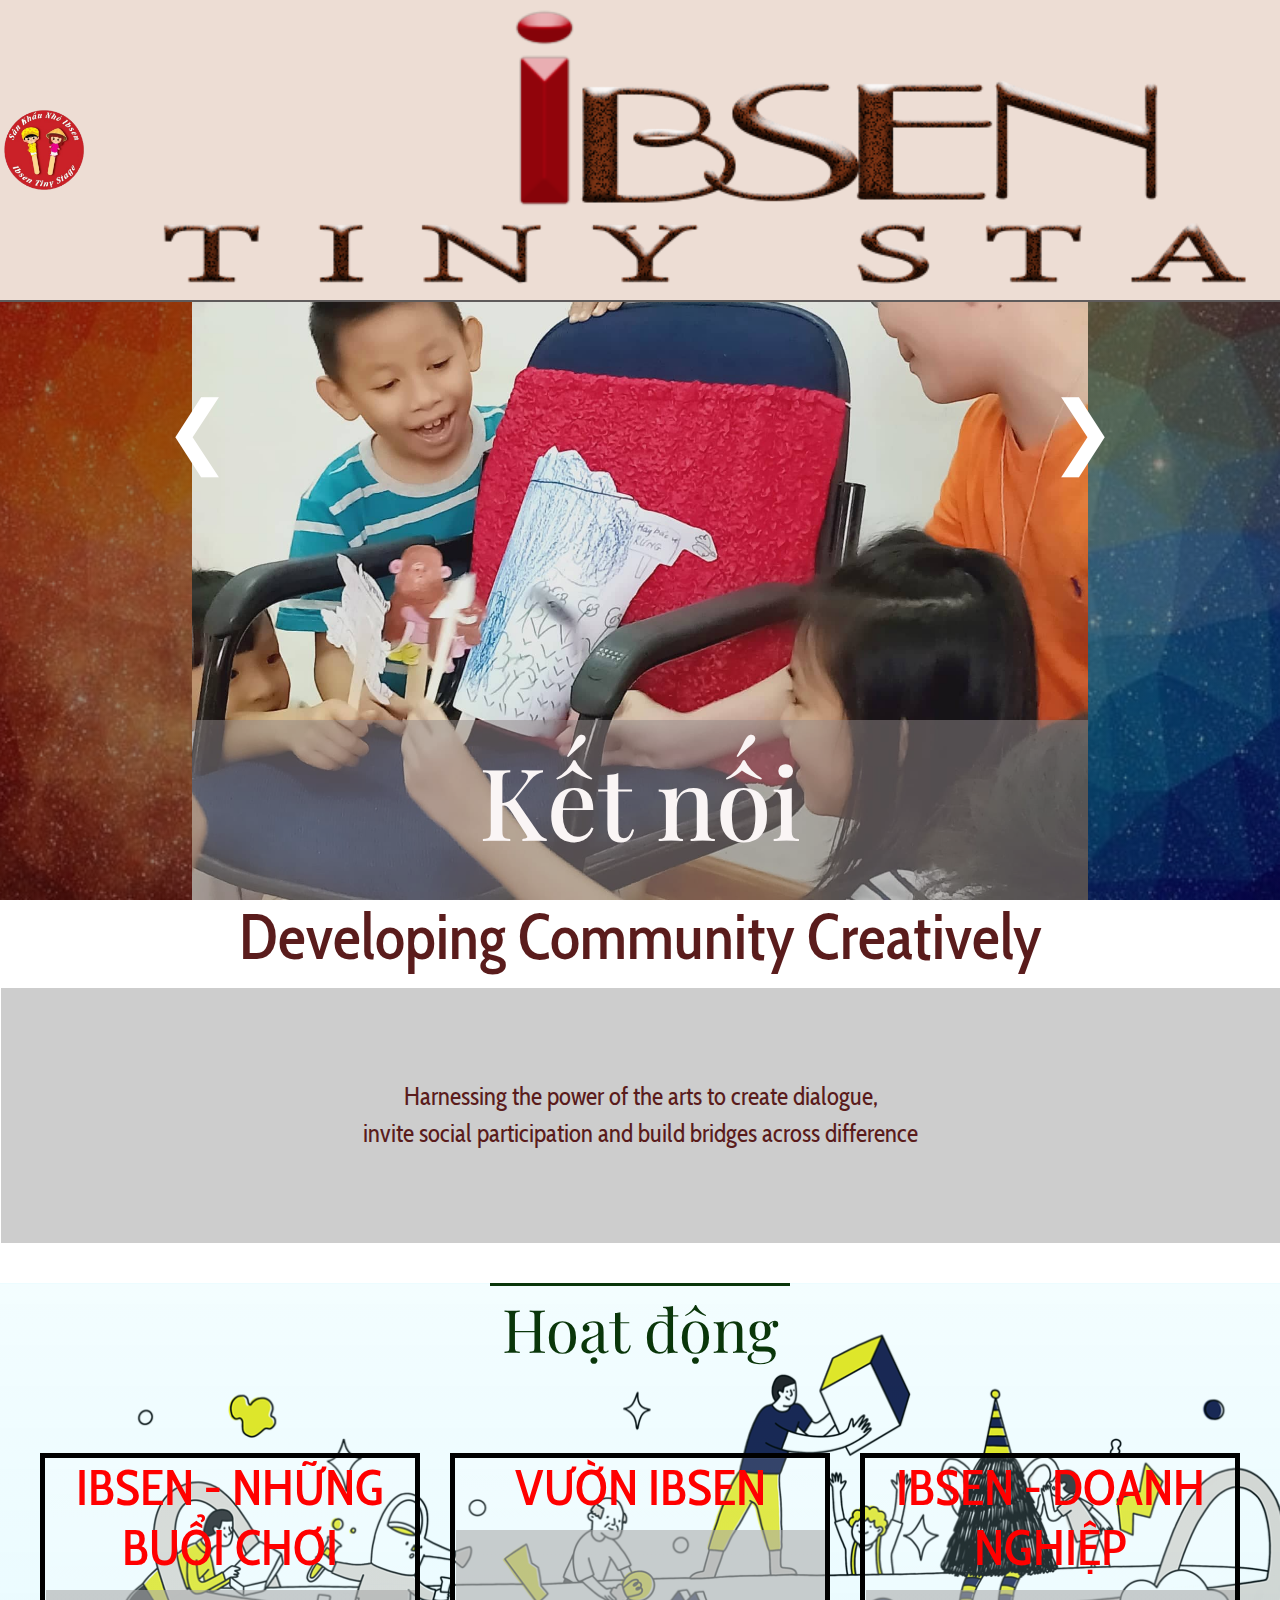
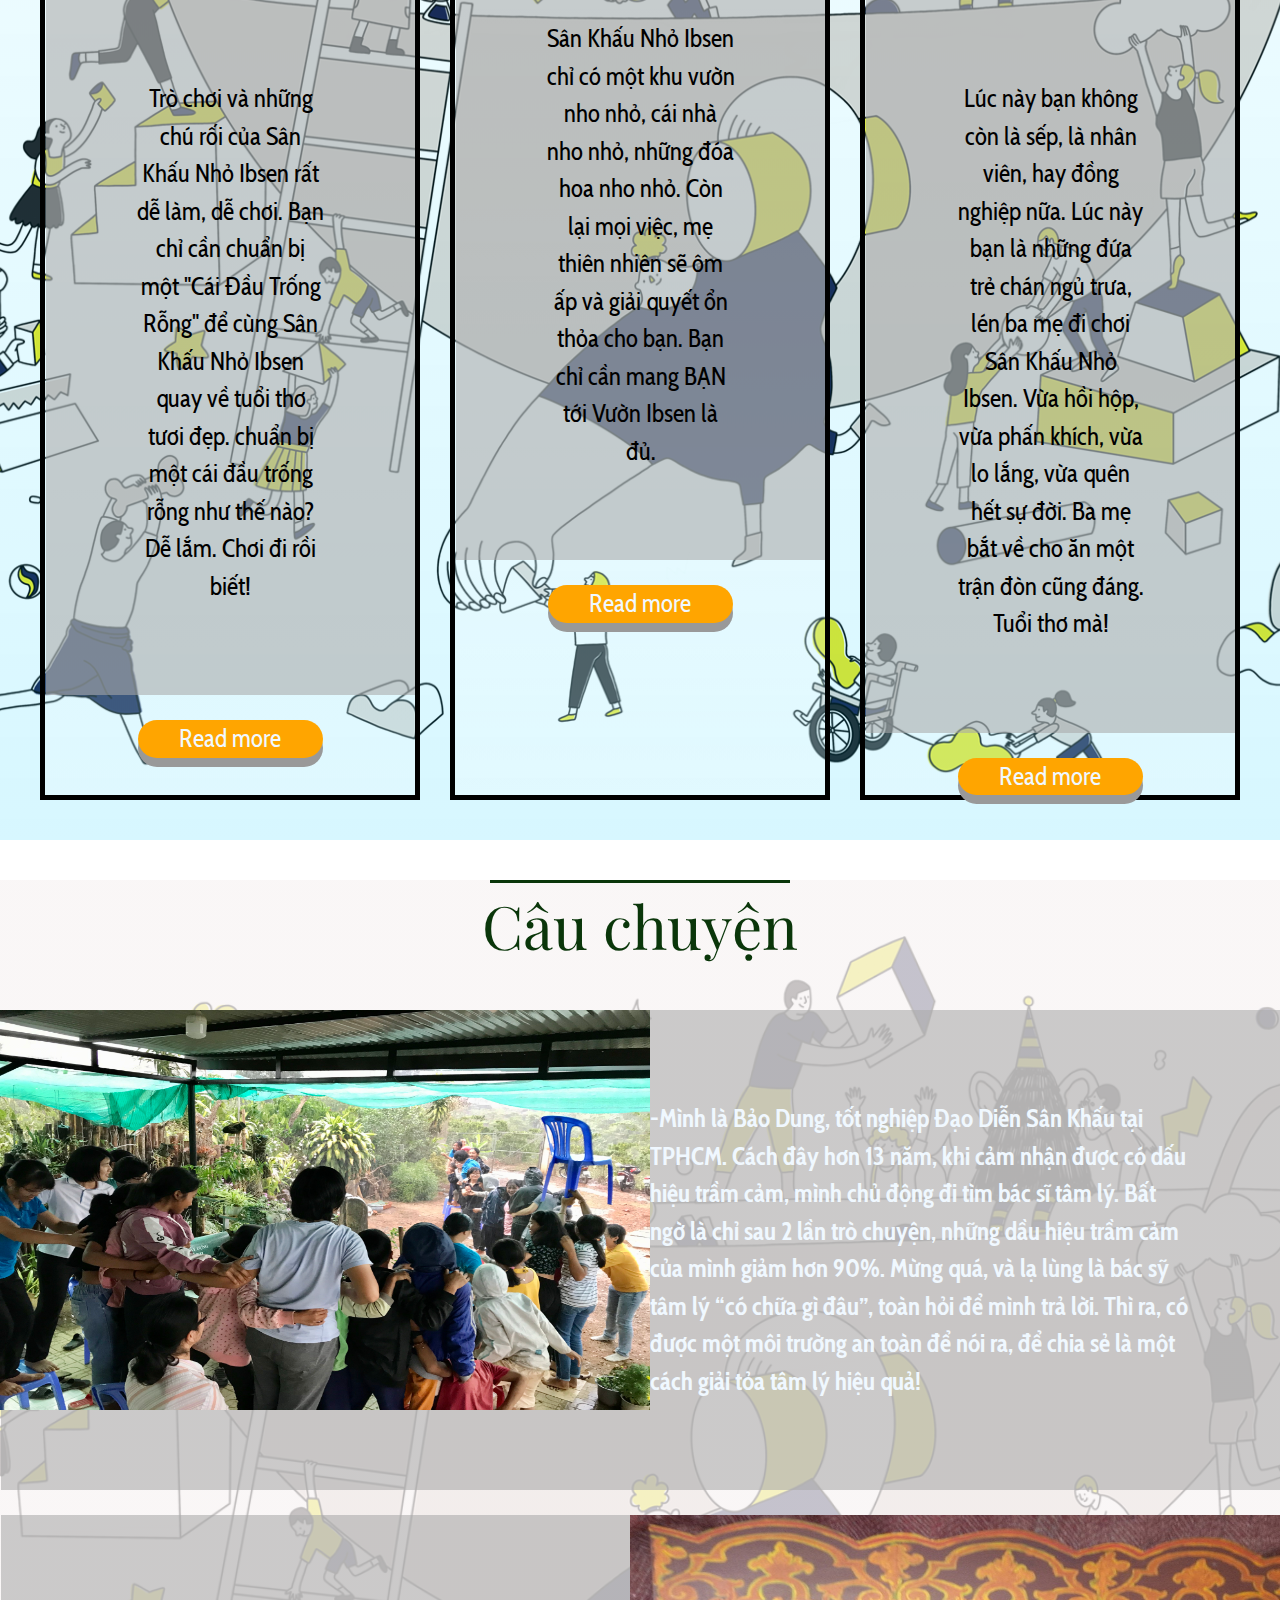
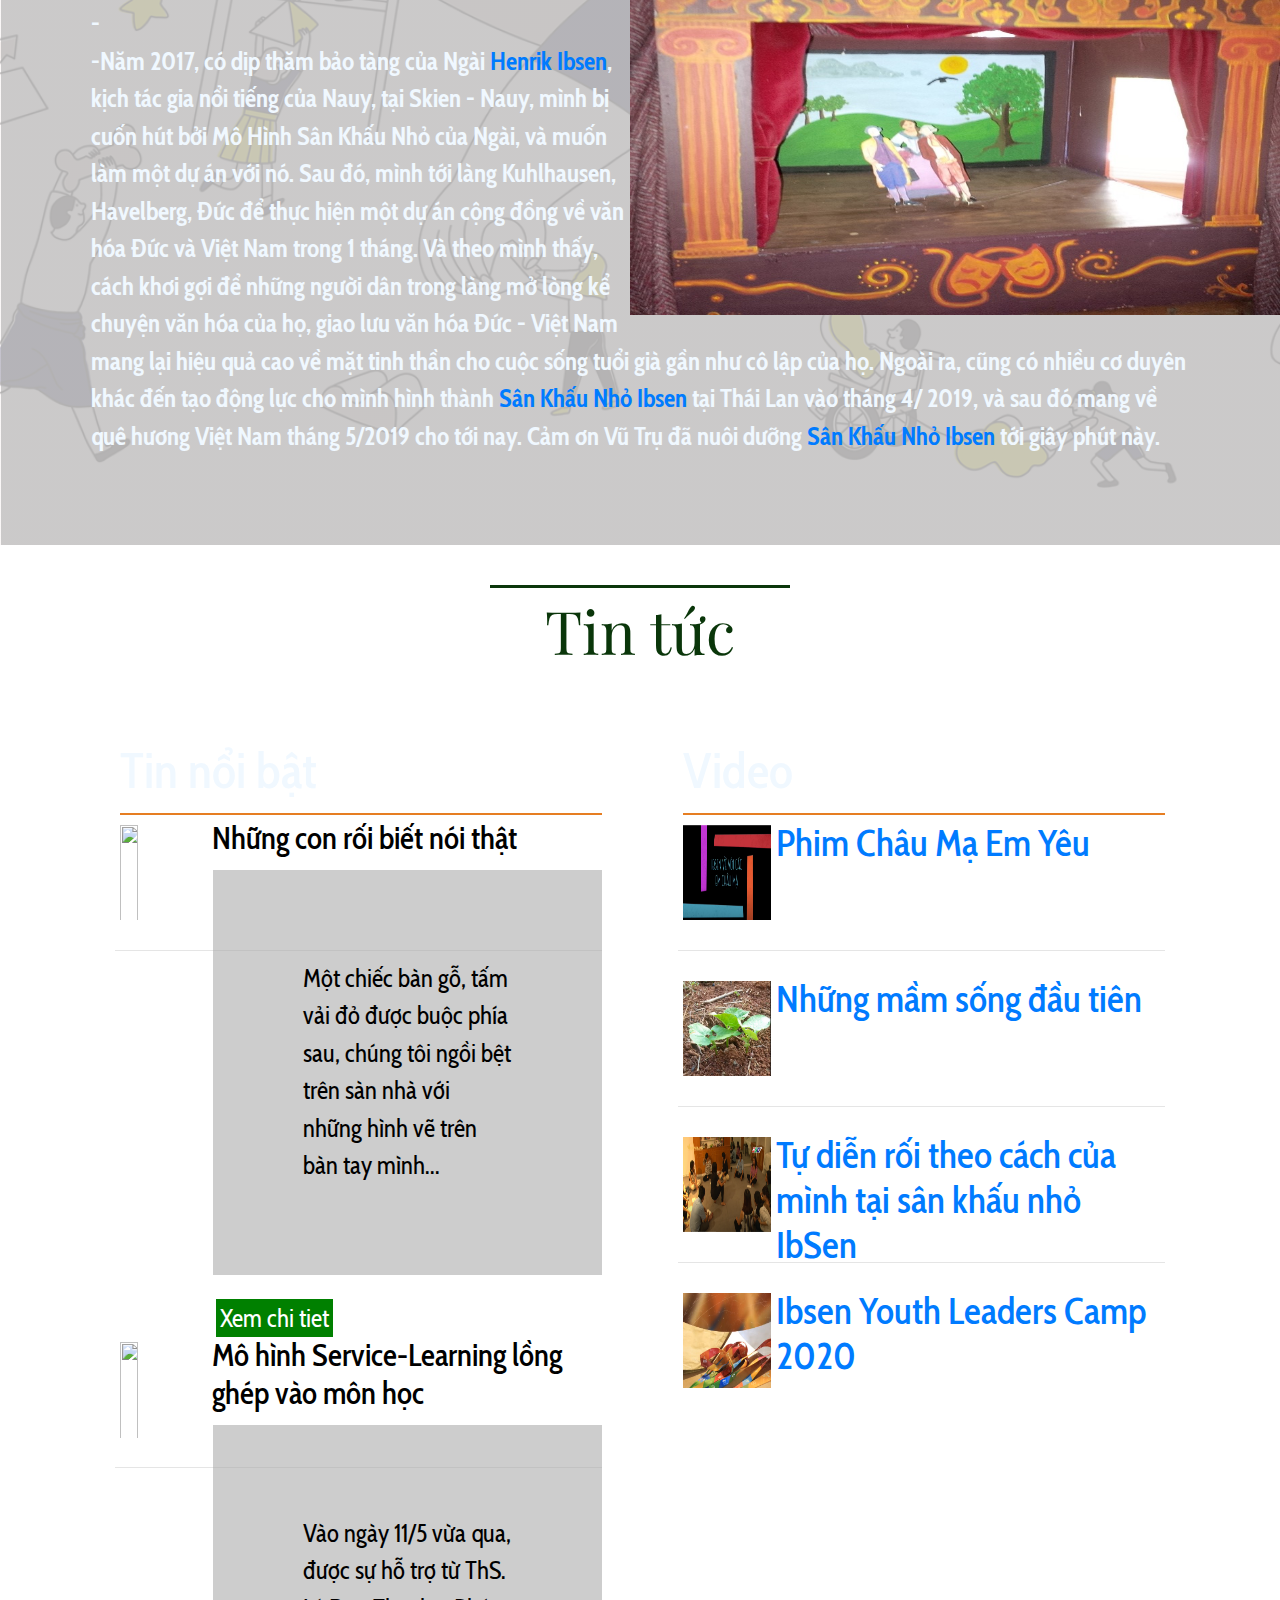
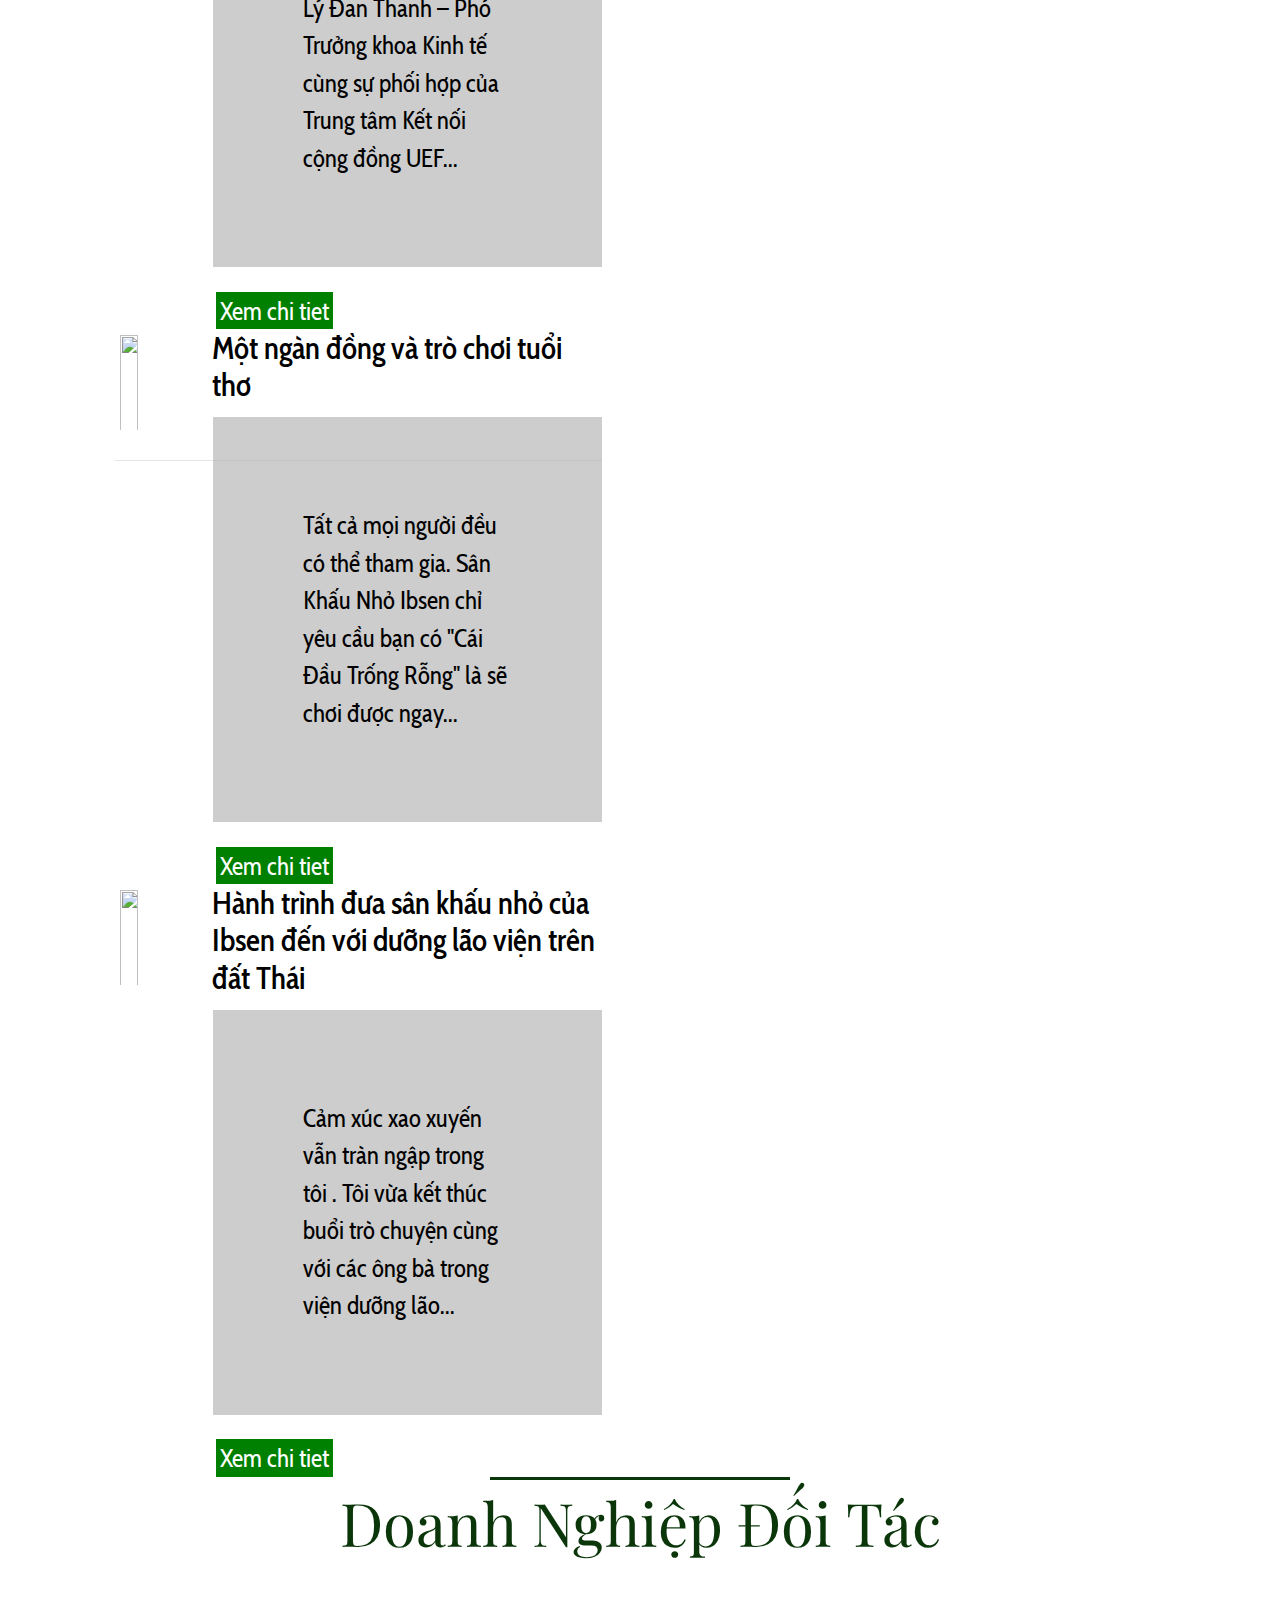
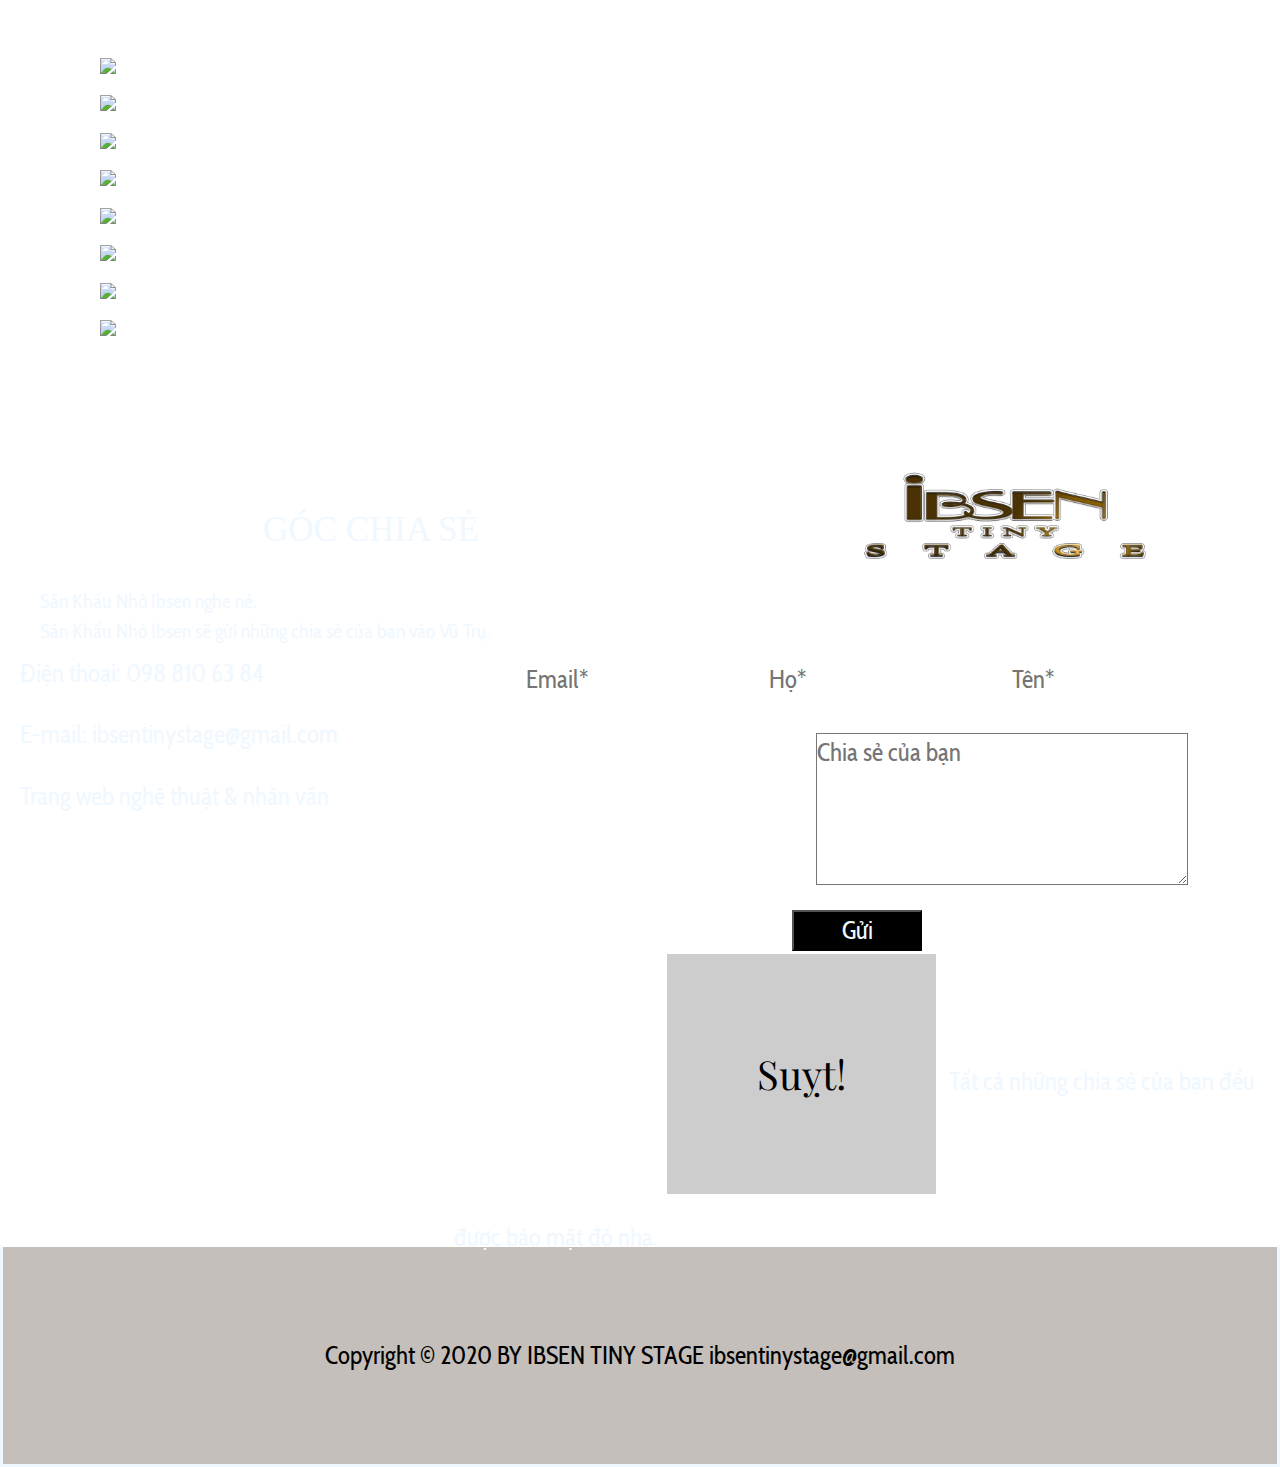
==== index.html @ 07b1593b "." ====
<!DOCTYPE html>
<html lang="en">
  <head>
    <link rel="stylesheet" href="./css/style.css" />
    <meta charset="UTF-8" />
    <meta name="viewport" content="width=device-width, initial-scale=1.0" />
    <link
      rel="stylesheet"
      type="text/css"
      href="//cdn.jsdelivr.net/npm/slick-carousel@1.8.1/slick/slick.css"
    />
    <!-- Add the slick-theme.css if you want default styling -->
    <link
      rel="stylesheet"
      type="text/css"
      href="//cdn.jsdelivr.net/npm/slick-carousel@1.8.1/slick/slick-theme.css"
    />
    <link
      rel="stylesheet"
      href="https://maxcdn.bootstrapcdn.com/bootstrap/4.0.0/css/bootstrap.min.css"
    />
    <script src="https://ajax.googleapis.com/ajax/libs/jquery/3.5.1/jquery.min.js"></script>
    <link
      rel="stylesheet"
      href="https://cdnjs.cloudflare.com/ajax/libs/animate.css/4.0.0/animate.min.css"
    />

    <title>Ibsen Tiny Stage</title>
  </head>

  <body>
    <div class="search-box animate__animated close">
      <ion-icon class="search-box__icon" name="search-outline"></ion-icon>
      <input class="search-box__input" type="text" placeholder="search..." />
      <ion-icon
        class="search-box__close"
        name="close-circle-outline"
      ></ion-icon>
    </div>
    <div class="nar-bar">
      <ion-icon id="close" name="close-circle-outline"></ion-icon>
      <img
        class="nar-bar__img animate__animated"
        src="./img/ibsen tiny stage2.png"
        alt=""
      />
      <div class="nar-bar__list animate__animated">
        <a href="#activities">Hoạt động</a>
      </div>
      <div class="nar-bar__list animate__animated">
        <a href="#stories">Câu chuyện</a>
      </div>
      <div class="nar-bar__list animate__animated">
        <a href="#news">Tin tức</a>
      </div>
      <div class="nar-bar__list animate__animated">
        <a href="#partner">Đối tác</a>
      </div>
      <div class="nav-bar__donate">Gây quỹ</div>
      <img class="nar-bar__qr" src="./img/scan_img.png" alt="" />
    </div>
    <div class="header">
      <div class="header__logo">
        <img src="./img/logo.png" alt="logo ibsen" />
      </div>
      <img
        class="header__name-img"
        src="./img/ibsen tiny stage.png"
        alt="ibsen tiny stage"
      />
      <div class="header__nav-bar">
        <div class="header__nav-bar__icon animate__animated">
          <ion-icon id="open-menu" name="menu-outline"></ion-icon>
          <ion-icon id="search" name="search-circle-outline"></ion-icon>
        </div>
      </div>
    </div>
    <div class="slideShow-container">
      <div class="Container-SliderShow">
        <div class="Slider" id="img_1">
          <img src="./img/HÌNH 1a.jpg" />
          <div class="Slider__content">
            <h3>
              Kết nối
            </h3>
          </div>
        </div>

        <div class="Slider" id="img_2">
          <img src="./img/HÌNH 3b.jpeg" />
          <div class="Slider__content">
            <h3>
              Thiên nhiên
            </h3>
          </div>
        </div>
        <div class="Slider" id="img_3">
          <img src="./img/Picture3.png" />
          <div class="Slider__content">
            <h3>
              Chơi hết mình
            </h3>
          </div>
        </div>
        <div class="Slider" id="img_4">
          <img src="./img/Picture4.png" />
          <div class="Slider__content">
            <h3>
              Tự do biểu lộ
            </h3>
          </div>
        </div>
        <div class="Slider" id="img_5">
          <img src="./img/ibsen  (17).jpg" />
          <div class="Slider__content">
            <h3>
              Phục vụ cộng đồng
            </h3>
          </div>
        </div>
        <div class="navButton" id="next">&#10095;</div>
        <div class="navButton" id="previous">&#10094;</div>
      </div>
    </div>
    <div class="slogan">
      <h1 class="slogan__title">
        Developing Community Creatively
      </h1>
      <p class="slogan__content">
        Harnessing the power of the arts to create dialogue, <br />invite social
        participation and build bridges across difference
      </p>
    </div>
    <!-- Hoạt động -->
    <div class="all2">
      <div class="heading">Hoạt động</div>
      <div class="grid-container">
        <div class="g1">
          <h2>IBSEN - NHỮNG BUỔI CHƠI</h2>
          <p>
            Trò chơi và những chú rối của Sân Khấu Nhỏ Ibsen rất dễ làm, dễ
            chơi. Bạn chỉ cần chuẩn bị một "Cái Đầu Trống Rỗng" để cùng Sân Khấu
            Nhỏ Ibsen quay về tuổi thơ tươi đẹp. chuẩn bị một cái đầu trống rỗng
            như thế nào? Dễ lắm. Chơi đi rồi biết!
          </p>
          <div class="button1">Read more</div>
        </div>
        <div class="g2">
          <h2>VƯỜN IBSEN</h2>
          <p>
            Sân Khấu Nhỏ Ibsen chỉ có một khu vườn nho nhỏ, cái nhà nho nhỏ,
            những đóa hoa nho nhỏ. Còn lại mọi việc, mẹ thiên nhiên sẽ ôm ấp và
            giải quyết ổn thỏa cho bạn. Bạn chỉ cần mang BẠN tới Vườn Ibsen là
            đủ.
          </p>
          <div class="button2">Read more</div>
        </div>
        <div class="g3">
          <h2>IBSEN - DOANH NGHIỆP</h2>
          <p>
            Lúc này bạn không còn là sếp, là nhân viên, hay đồng nghiệp nữa. Lúc
            này bạn là những đứa trẻ chán ngủ trưa, lén ba mẹ đi chơi Sân Khấu
            Nhỏ Ibsen. Vừa hồi hộp, vừa phấn khích, vừa lo lắng, vừa quên hết sự
            đời. Ba mẹ bắt về cho ăn một trận đòn cũng đáng. Tuổi thơ mà!
          </p>
          <div class="button3">Read more</div>
        </div>
      </div>
    </div>

    <!-- Stories -->
    <div class="all1">
      <div class="heading">Câu chuyện</div>

      <div class="img1">
        <img
          src="../img/Hinh 5.jpeg"
          alt="Girl in a jacket"
          width="650"
          height="400"
        />
      </div>
      <p>
        <b
          >-Mình là Bảo Dung, tốt nghiệp Đạo Diễn Sân Khấu tại TPHCM. Cách đây
          hơn 13 năm, khi cảm nhận được có dấu hiệu trầm cảm, mình chủ động đi
          tìm bác sĩ tâm lý. Bất ngờ là chỉ sau 2 lần trò chuyện, những dầu hiệu
          trầm cảm của mình giảm hơn 90%. Mừng quá, và lạ lùng là bác sỹ tâm lý
          “có chữa gì đâu”, toàn hỏi để mình trả lời. Thì ra, có được một môi
          trường an toàn để nói ra, để chia sẻ là một cách giải tỏa tâm lý hiệu
          quả!</b
        >
      </p>
      <div class="img2">
        <img
          src="../img/Hinh 5b.jpg"
          alt="Girl in a jacket"
          width="650"
          height="400"
        />
      </div>
      <p>
        <b
          >-<br />-Năm 2017, có dịp thăm bảo tàng của Ngài
          <a href="https://vi.wikipedia.org/wiki/Henrik_Ibsen">Henrik Ibsen</a>,
          kịch tác gia nổi tiếng của Nauy, tại Skien - Nauy, mình bị cuốn hút
          bởi Mô Hình Sân Khấu Nhỏ của Ngài, và muốn làm một dự án với nó. Sau
          đó, mình tới làng Kuhlhausen, Havelberg, Đức để thực hiện một dự án
          cộng đồng về văn hóa Đức và Việt Nam trong 1 tháng. Và theo mình thấy,
          cách khơi gợi để những người dân trong làng mở lòng kể chuyện văn hóa
          của họ, giao lưu văn hóa Đức - Việt Nam mang lại hiệu quả cao về mặt
          tinh thần cho cuộc sống tuổi già gần như cô lập của họ. Ngoài ra, cũng
          có nhiều cơ duyên khác đến tạo động lực cho mình hình thành
          <a
            href="http://www.philoinhuan.org/to-chuc/ibsen-tiny-stage-san-khau-nho-ibsen"
            >Sân Khấu Nhỏ Ibsen </a
          >tại Thái Lan vào tháng 4/ 2019, và sau đó mang về quê hương Việt Nam
          tháng 5/2019 cho tới nay. Cảm ơn Vũ Trụ đã nuôi dưỡng
          <a
            href="http://www.philoinhuan.org/to-chuc/ibsen-tiny-stage-san-khau-nho-ibsen"
            >Sân Khấu Nhỏ Ibsen
          </a>
          tới giây phút này.
        </b>
      </p>
    </div>

    <!-- Tin tức -->
    <section class="new">
      <div class="heading">Tin tức</div>
      <div class="new__list-hot">
        <div class="new__title-hot">
          <h2>Tin nổi bật</h2>
        </div>
        <!--  -->
        <div class="new__list-item">
          <img
            src="https://image.thanhnien.vn/660/uploaded/ngocthanh/2019_08_17/conroibietnoi_cuhn.jpg"
          />
          <div class="new__list-content">
            <h5>Những con rối biết nói thật</h5>
            <p>
              Một chiếc bàn gỗ, tấm vải đỏ được buộc phía sau, chúng tôi ngồi
              bệt trên sàn nhà với những hình vẽ trên bàn tay mình...
            </p>
            <a
              href="https://thanhnien.vn/gioi-tre/nhung-con-roi-biet-noi-that-1115842.html?fbclid=IwAR1PfdjERDLcZ4I5UWanbeN-Xh4OxmylCoNDO4jdvzgqB6eMsNnQlvS4x3o"
              target="_blank"
              class="new__details"
              >Xem chi tiet</a
            >
          </div>
          <hr />
        </div>

        <!--  -->
        <div class="new__list-item">
          <img
            src="https://static-cdn.uef.edu.vn/newsimg/hoat-dong/Service-Learning/Quan_Tri_Thuong_Hieu_Service_Learning%20(1).jpg"
          />
          <div class="new__list-content">
            <h5>Mô hình Service-Learning lồng ghép vào môn học</h5>
            <p>
              Vào ngày 11/5 vừa qua, được sự hỗ trợ từ ThS. Lý Đan Thanh – Phó
              Trưởng khoa Kinh tế cùng sự phối hợp của Trung tâm Kết nối cộng
              đồng UEF...
            </p>
            <a
              href="https://www.uef.edu.vn/tin-tuc-su-kien/kham-pha-mo-hinh-service-learning-long-ghep-vao-mon-hoc-quan-tri-thuong-hieu-8338?fbclid=IwAR0ik9AP805oxlL996WtDAUycotPbdvYcI5mZd77fKbVSKXO4_8Hv5e94rs"
              target="_blank"
              class="new__details"
              >Xem chi tiet</a
            >
          </div>
          <hr />
        </div>
        <!--  -->
        <div class="new__list-item">
          <img
            src="https://scontent.fvca1-1.fna.fbcdn.net/v/t1.0-9/79857714_525322058071574_665082772481638400_o.jpg?_nc_cat=105&_nc_sid=730e14&_nc_oc=AQkfnFX1qmK7SoKroBufCaSD3kWSiRLx4y-eT_bkSHoPc9Kyo3eVcKXxs8_9K3kP_K81G1D81N2Zr8OiVamdHTim&_nc_ht=scontent.fvca1-1.fna&oh=b1e9bd74aaa08da32ad737aabd363c91&oe=5F0DEC4E"
          />
          <div class="new__list-content">
            <h5>Một ngàn đồng và trò chơi tuổi thơ</h5>
            <p>
              Tất cả mọi người đều có thể tham gia. Sân Khấu Nhỏ Ibsen chỉ yêu
              cầu bạn có "Cái Đầu Trống Rỗng" là sẽ chơi được ngay...
            </p>
            <a
              href="https://www.facebook.com/wishare.vietnam/posts/525323068071473"
              target="_blank"
              class="new__details"
              >Xem chi tiet</a
            >
          </div>
          <hr />
        </div>
        <!--  -->
        <div class="new__list-item">
          <img
            src="https://scontent.fdad2-1.fna.fbcdn.net/v/t1.0-9/61472107_471591600260014_2008591363494379520_n.jpg?_nc_cat=108&_nc_sid=8bfeb9&_nc_oc=AQlnm22TqHJ2DKAf9QggQ8EO-UXa3D2OsJnXNVL-GmsZQzx23u2z64HWrs4_iatNNgCMMqaOSXfxGXFMJcrkPDRO&_nc_ht=scontent.fdad2-1.fna&oh=4ea111f04533e4a84756a2018bcf219f&oe=5F0E8C4D"
          />
          <div class="new__list-content">
            <h5 class="video">
              Hành trình đưa sân khấu nhỏ của Ibsen đến với dưỡng lão viện trên
              đất Thái
            </h5>
            <p>
              Cảm xúc xao xuyến vẫn tràn ngập trong tôi . Tôi vừa kết thúc buổi
              trò chuyện cùng với các ông bà trong viện dưỡng lão...
            </p>
            <a
              href="https://www.facebook.com/permalink.php?story_fbid=471599630259211&id=100022275350428"
              target="_blank"
              class="new__details"
              >Xem chi tiet</a
            >
          </div>
        </div>
      </div>

      <div class="new__list-video">
        <div class="new__title-video">
          <h2>Video</h2>
        </div>
        <!--  -->
        <div class="new__list-item">
          <img src="../img/chaume.PNG" />
          <div class="new__list-content">
            <a href="https://youtu.be/RsFJ5rMdWiI" target="_blank">
              <h4>Phim Châu Mạ Em Yêu</h4>
              <!-- <p>Một chiếc bàn gỗ, tấm vải đỏ được buộc phía sau, chúng tôi ngồi bệt trên sàn nhà với những hình vẽ trên
                          bàn tay mình...
                        </p> -->
            </a>
          </div>
          <hr />
        </div>
        <!--  -->
        <div class="new__list-item">
          <img src="../img/mamssong.PNG" />
          <div class="new__list-content">
            <a
              href="https://www.facebook.com/sankhaunhoibsen/posts/809007292839389"
              target="_blank"
            >
              <h4 class="h4-video">Những mầm sống đầu tiên</h4>
              <!-- <p>Một chiếc bàn gỗ, tấm vải đỏ được buộc phía sau, chúng tôi ngồi bệt trên sàn nhà với những hình vẽ trên
                          bàn tay mình...
                        </p> -->
            </a>
          </div>
          <hr />
        </div>

        <!--  -->
        <div class="new__list-item">
          <img src="../img/tudien.PNG" />
          <div class="new__list-content">
            <a href="https://youtu.be/SR5ja-3pBz0" target="_blank">
              <h4 class="h4-video">
                Tự diễn rối theo cách của mình tại sân khấu nhỏ IbSen
              </h4>
              <!-- <p>Một chiếc bàn gỗ, tấm vải đỏ được buộc phía sau, chúng tôi ngồi bệt trên sàn nhà với những hình vẽ trên
                          bàn tay mình...
                        </p> -->
            </a>
          </div>
          <hr />
        </div>

        <!--  -->
        <div class="new__list-item">
          <img src="../img/camp2020.PNG" />
          <div class="new__list-content">
            <a
              href="https://www.facebook.com/sankhaunhoibsen/posts/809406449466140"
              target="_blank"
            >
              <h4 class="h4-video">Ibsen Youth Leaders Camp 2020</h4>
              <!-- <p>Một chiếc bàn gỗ, tấm vải đỏ được buộc phía sau, chúng tôi ngồi bệt trên sàn nhà với những hình vẽ trên
                          bàn tay mình...
                        </p> -->
            </a>
          </div>
        </div>
      </div>
    </section>
    <!-- Đối tác -->
    <div class="container">
      <div class="partner__container">
        <div class="container">
          <div class="heading" id="partner">Doanh Nghiệp Đối Tác</div>
          <br />
          <section
            id="myCarousel"
            class="customer-logos slider"
            data-ride="carousel"
          >
            <div class="slide">
              <img
                id="img_1"
                src="https://img.freepik.com/free-vector/eye-camera-logo_53295-268.jpg?size=626&ext=jpg"
              />
            </div>
            <div class="slide">
              <img
                id="img_2"
                src="https://www.onlinelogomaker.com/blog/wp-content/uploads/2017/09/fashion-logo-design.jpg"
              />
            </div>
            <div class="slide">
              <img
                id="img_3"
                src="https://encrypted-tbn0.gstatic.com/images?q=tbn%3AANd9GcRZtzy-zWQbvgDbaASsZvg0V67WX4fhi8CWqPstjxrZX7kmYlFN&usqp=CAU"
              />
            </div>
            <div class="slide">
              <img
                id="img_4"
                src="https://i.pinimg.com/originals/c5/d5/52/c5d552c9762cf21297044bb8a68afcca.jpg"
              />
            </div>
            <div class="slide">
              <img
                id="img_5"
                src="https://encrypted-tbn0.gstatic.com/images?q=tbn%3AANd9GcSov_Q4mIQ-bF6wSS580X9l4hbfcp9LP-DwFu17lXFNBMHYKsyz&usqp=CAU"
              />
            </div>
            <div class="slide">
              <img
                id="img_6"
                src="https://image.shutterstock.com/image-vector/logo-beauty-studio-woman-hat-260nw-402855277.jpg"
              />
            </div>
            <div class="slide">
              <img
                id="img_7"
                src="https://encrypted-tbn0.gstatic.com/images?q=tbn%3AANd9GcRkIutwUHl2GWbvRX3FK2eeKbyrVQyx3idD2x2vTVEOIf2PT5CD&usqp=CAU"
              />
            </div>
            <div class="slide">
              <img
                id="img_8"
                src="https://encrypted-tbn0.gstatic.com/images?q=tbn%3AANd9GcSVGAKbvvLfKrPZZV6SHLdA3pBLLtUYfct0Y8A8teP2MkFD_2wM&usqp=CAU"
              />
            </div>
          </section>
        </div>
      </div>
    </div>
    <!-- footer -->
    <div class="partner-info">
      <div class="partner__heading">
        <div class="partner__introduce">
          <div class="partner__share">GÓC CHIA SẺ</div>
          <div class="partner__introduce__logo">
            <ion-icon name="information-circle-outline"></ion-icon>
            <div>
              <div class="partner__ibsen">
                Sân Khấu Nhỏ Ibsen nghe nè.
                <br />
                Sân Khấu Nhỏ Ibsen sẽ gửi những chia sẻ của bạn vào Vũ Trụ.
              </div>
            </div>
          </div>
          <br />
          <div>
            <div class="partner__introduce__logo">
              <ion-icon name="call-outline"></ion-icon>
            </div>
            <div>Điện thoại: 098 810 63 84</div>
          </div>
          <br />
          <div>
            <div class="partner__introduce__logo">
              <ion-icon name="mail-outline"></ion-icon>
            </div>
            <div>E-mail: ibsentinystage@gmail.com</div>
          </div>
          <br />
          <div>
            <div class="partner__introduce__logo">
              <ion-icon name="bulb-outline"></ion-icon>
            </div>
            <div>Trang web nghệ thuật & nhân văn</div>
          </div>
        </div>
        <div class="partner__connect">
          <div class="partner__us">Kết nối với chúng tôi</div>
          <div class="partner__icons">
            <div class="partner__icon">
              <a
                href="https://www.facebook.com/sankhaunhoibsen/?ref=page_internal"
                target="_blank"
              >
                <ion-icon name="logo-facebook" style="color: blue;"></ion-icon>
              </a>
            </div>
            <div class="partner__icon">
              <a
                href="https://www.youtube.com/watch?v=SR5ja-3pBz0"
                target="_blank"
              >
                <ion-icon name="logo-youtube" style="color: red;"></ion-icon>
              </a>
            </div>
            <div class="partner__icon">
              <a>
                <ion-icon
                  name="logo-instagram"
                  style="color: rgba(252, 45, 79, 0.568);"
                ></ion-icon>
              </a>
            </div>
            <div class="partner__icon">
              <a href="https://www.icloud.com/mail" target="_blank">
                <ion-icon
                  name="mail-outline"
                  style="color: rgba(73, 73, 238, 0.808);"
                ></ion-icon>
              </a>
            </div>
          </div>
        </div>
      </div>
      <div class="partner__subscribe">
        <div class="partner__logo_ibsen">
          <img src="./img/ibsen-logo.png" />
        </div>
        <div class="partner__update">
          Giữ liên lạc! Theo dõi chúng tôi với cập nhật mới nhất.
        </div>
        <div class="partner__input">
          <div class="partner__email">
            <input
              type="text"
              name="frame"
              id="frame"
              placeholder="Email*"
              required
            />
          </div>
          <div class="partner__firstname">
            <input
              type="text"
              name="frame"
              id="frame"
              placeholder="Họ*"
              required
            />
          </div>
          <div class="partner__lastname">
            <input
              type="text"
              name="frame"
              id="frame"
              placeholder="Tên*"
              required
            />
          </div>
        </div>
        <div class="partner__commemt">
          <textarea
            name=""
            id=""
            cols="15"
            rows="4"
            placeholder="Chia sẻ của bạn"
          ></textarea>
        </div>
        <div class="partner__clickSubscribe">
          <button>Gửi</button>
        </div>
        <div class="partner__art">
          <div>
            <div class="partner__mini">
              <p class="partner__change">Suỵt!</p>
              Tất cả những chia sẻ của bạn đều được bảo mật đó nha.
            </div>
          </div>
        </div>
      </div>
    </div>
    <div class="partner__knot">
      <a href="#">
        <ion-icon name="chevron-up-outline"></ion-icon>
      </a>
    </div>
    <div class="partner__source">
      <div class="partner__copyright">
        <p>Copyright © 2020 BY IBSEN TINY STAGE ibsentinystage@gmail.com</p>
      </div>
    </div>
    <script src="https://code.jquery.com/jquery-3.5.1.min.js"></script>
    <script src="https://code.jquery.com/jquery-3.2.1.slim.min.js"></script>
    <script src="https://cdnjs.cloudflare.com/ajax/libs/popper.js/1.12.9/umd/popper.min.js"></script>
    <script src="https://maxcdn.bootstrapcdn.com/bootstrap/4.0.0/js/bootstrap.min.js"></script>
    <script src="https://unpkg.com/ionicons@5.0.0/dist/ionicons.js"></script>
    <script src="https://ajax.googleapis.com/ajax/libs/jquery/3.5.1/jquery.min.js"></script>
    <script
      src="https://code.jquery.com/jquery-2.2.0.min.js"
      type="text/javascript"
    ></script>
    <script src="https://cdnjs.cloudflare.com/ajax/libs/slick-carousel/1.6.0/slick.js"></script>
    <script src="https://maxcdn.bootstrapcdn.com/bootstrap/3.3.6/js/bootstrap.min.js"></script>
    <script src="https://unpkg.com/ionicons@5.0.0/dist/ionicons.js"></script>
    <script src="./js/main.js"></script>
    <!-- <script src="./js/partner.js"></script> -->
  </body>
</html>
---- css/style.css ----
/*  Font Cabin Condensed - content*/
@import url('https://fonts.googleapis.com/css2?family=Cabin+Condensed:wght@400;700&display=swap');

/* Font Playfair Display - title*/
@import url('https://fonts.googleapis.com/css2?family=Playfair+Display:ital,wght@0,400;1,400;1,500&display=swap');

@import './header.css';
@import './news.css';
@import './partner.css';
@import './stories.css';
@import './activities.css';

* {
  margin: 0;
  padding: 0;
  background-color: rgba(255, 250, 240, 0);
  box-sizing: border-box;
  font-family: 'Cabin Condensed';
  color: aliceblue;
  font-size: 25px;
}

.heading {
  text-align: center;
  color: #0a360a;
  clear: both;
  margin: 40px;
  font-size: 60px;
  font-family: 'Playfair Display';
}

.heading::before {
  position: absolute;
  content: '';
  display: block;
  width: 300px;
  height: 3px;
  background-color: #0a360a;
  left: 50%;
  transform: translateX(-50%);
}
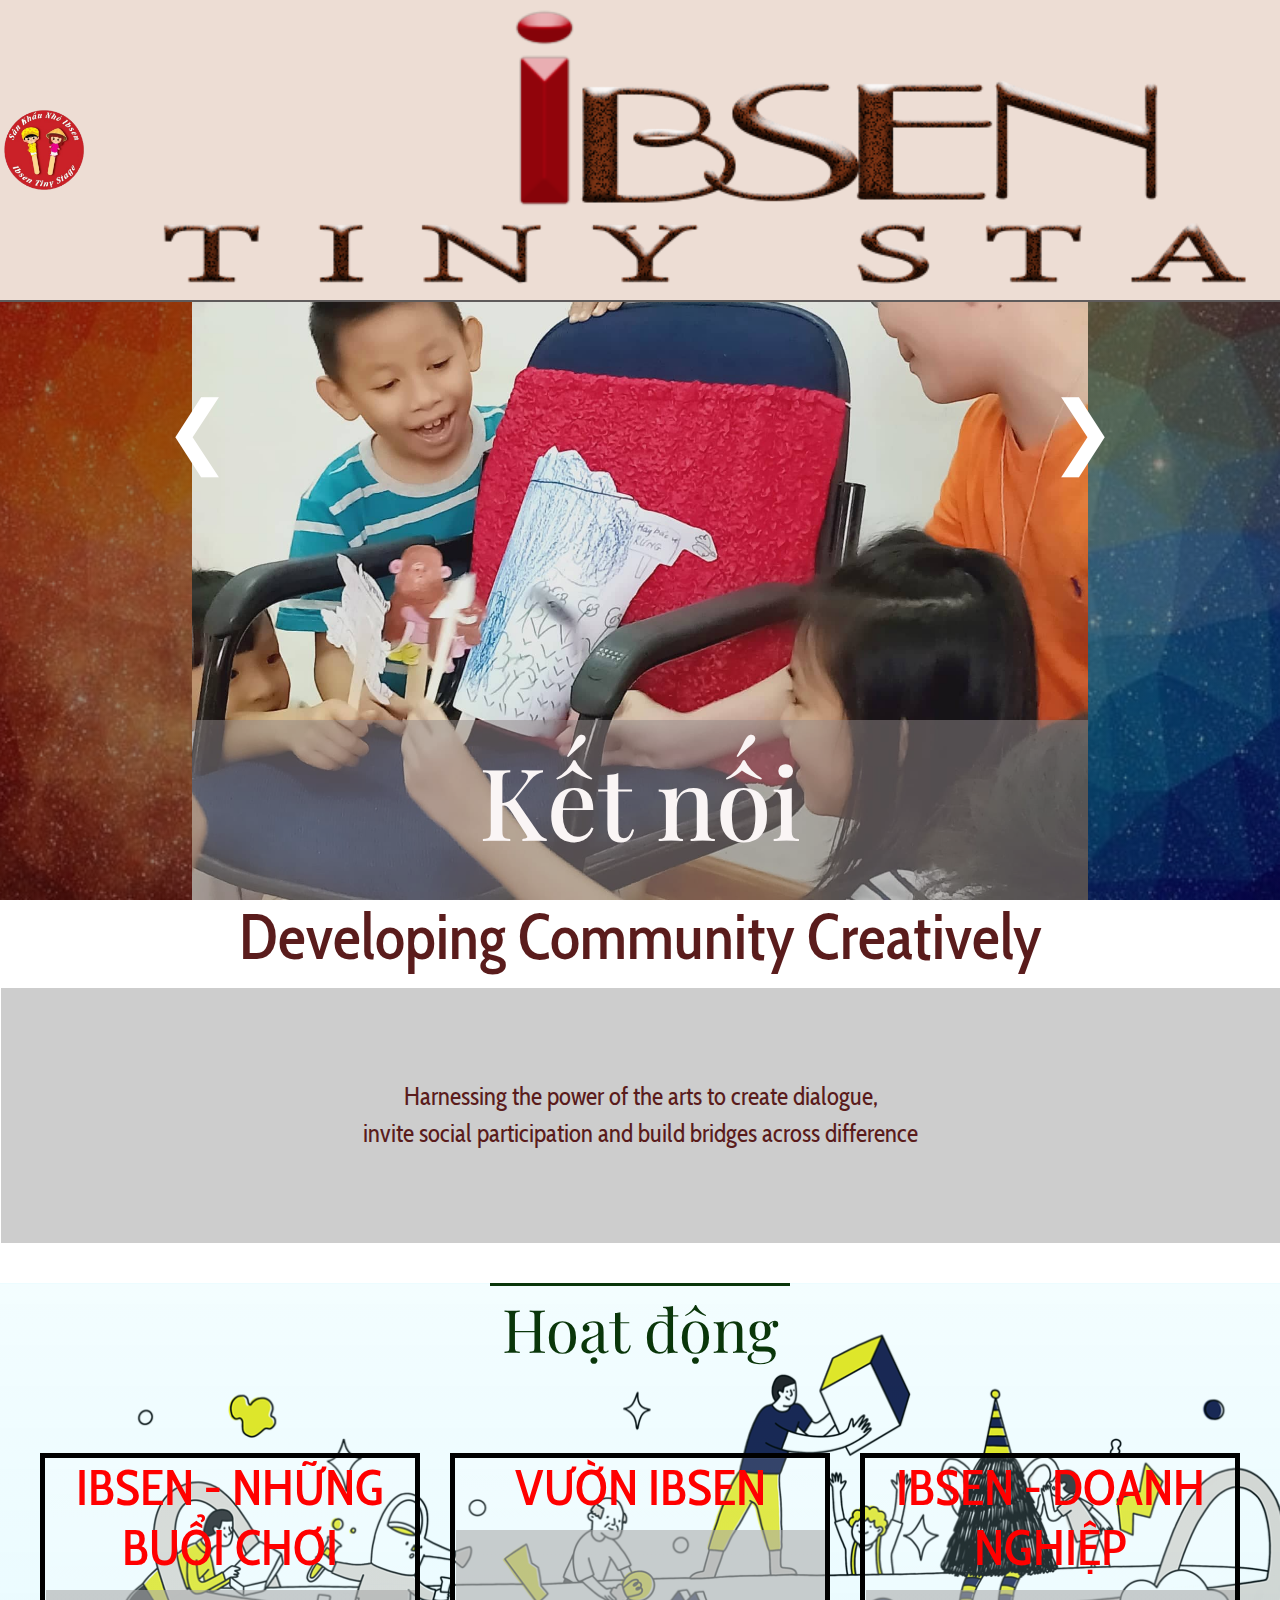
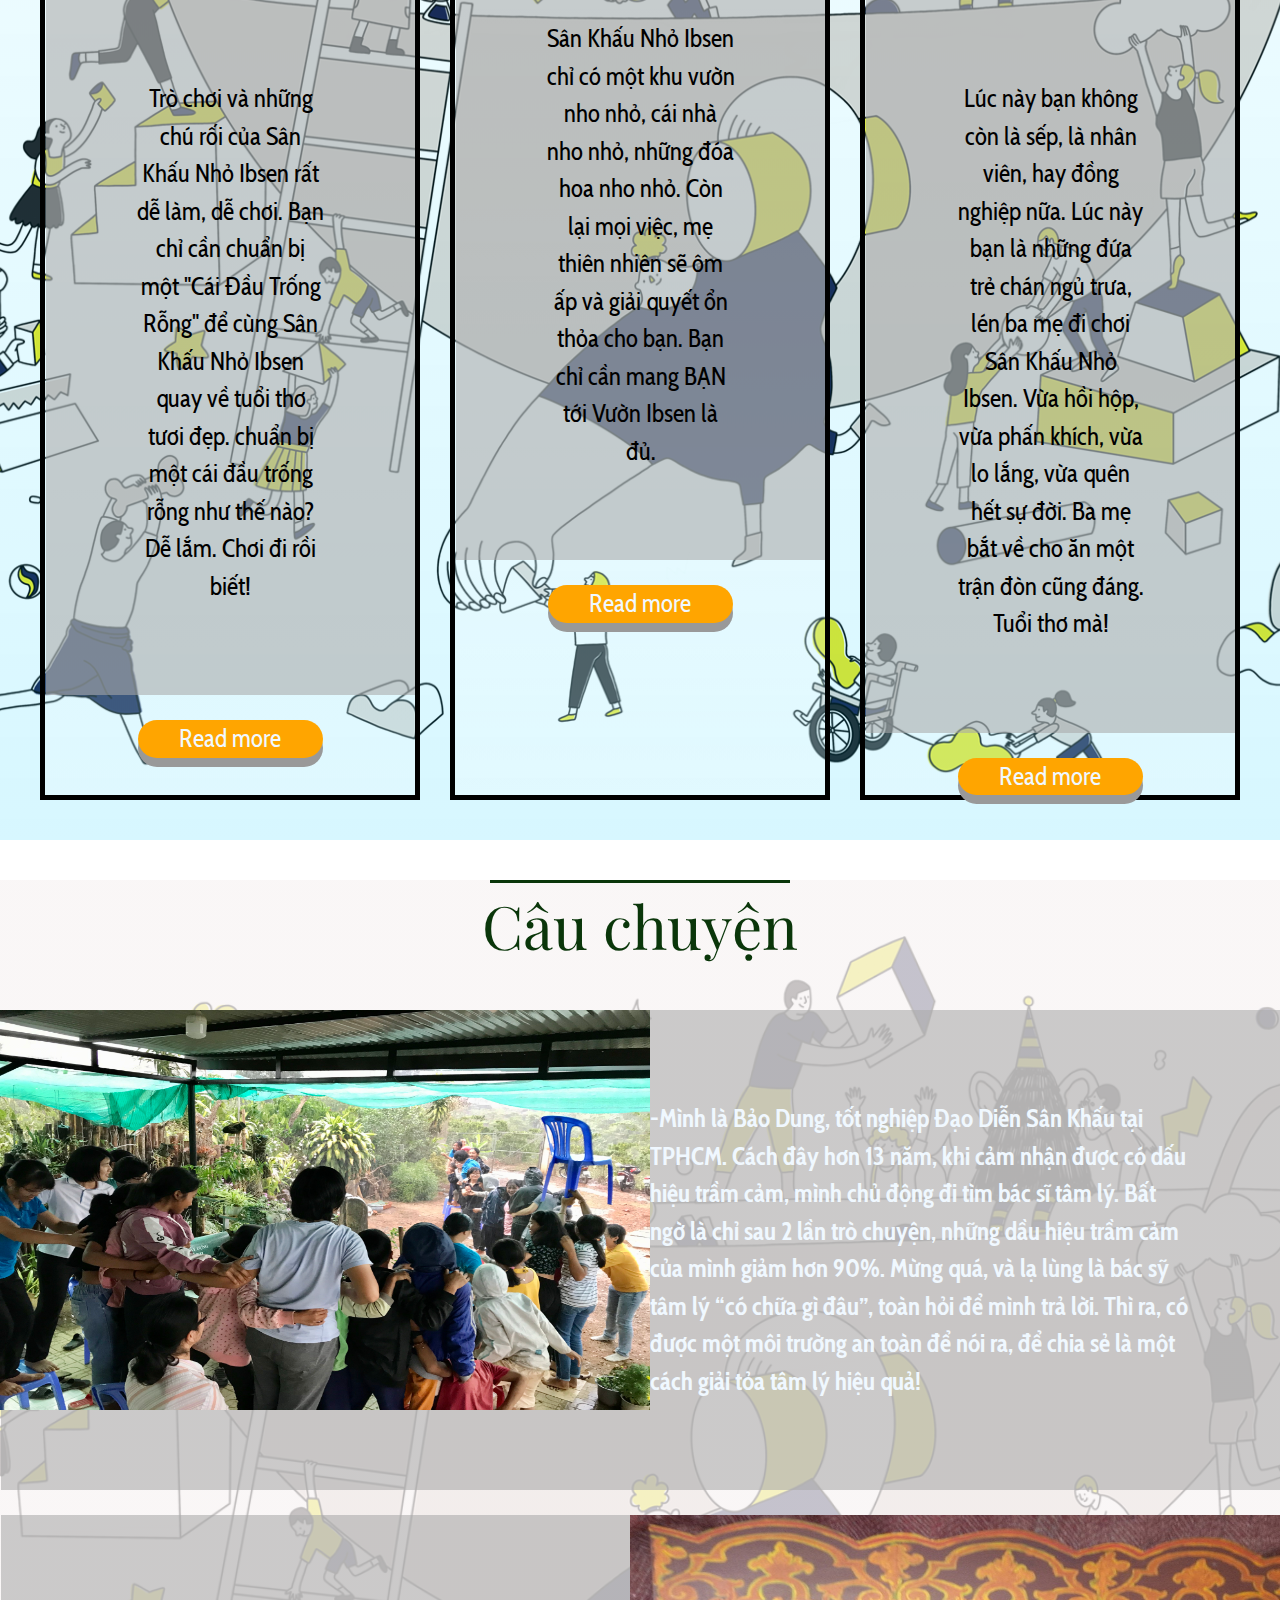
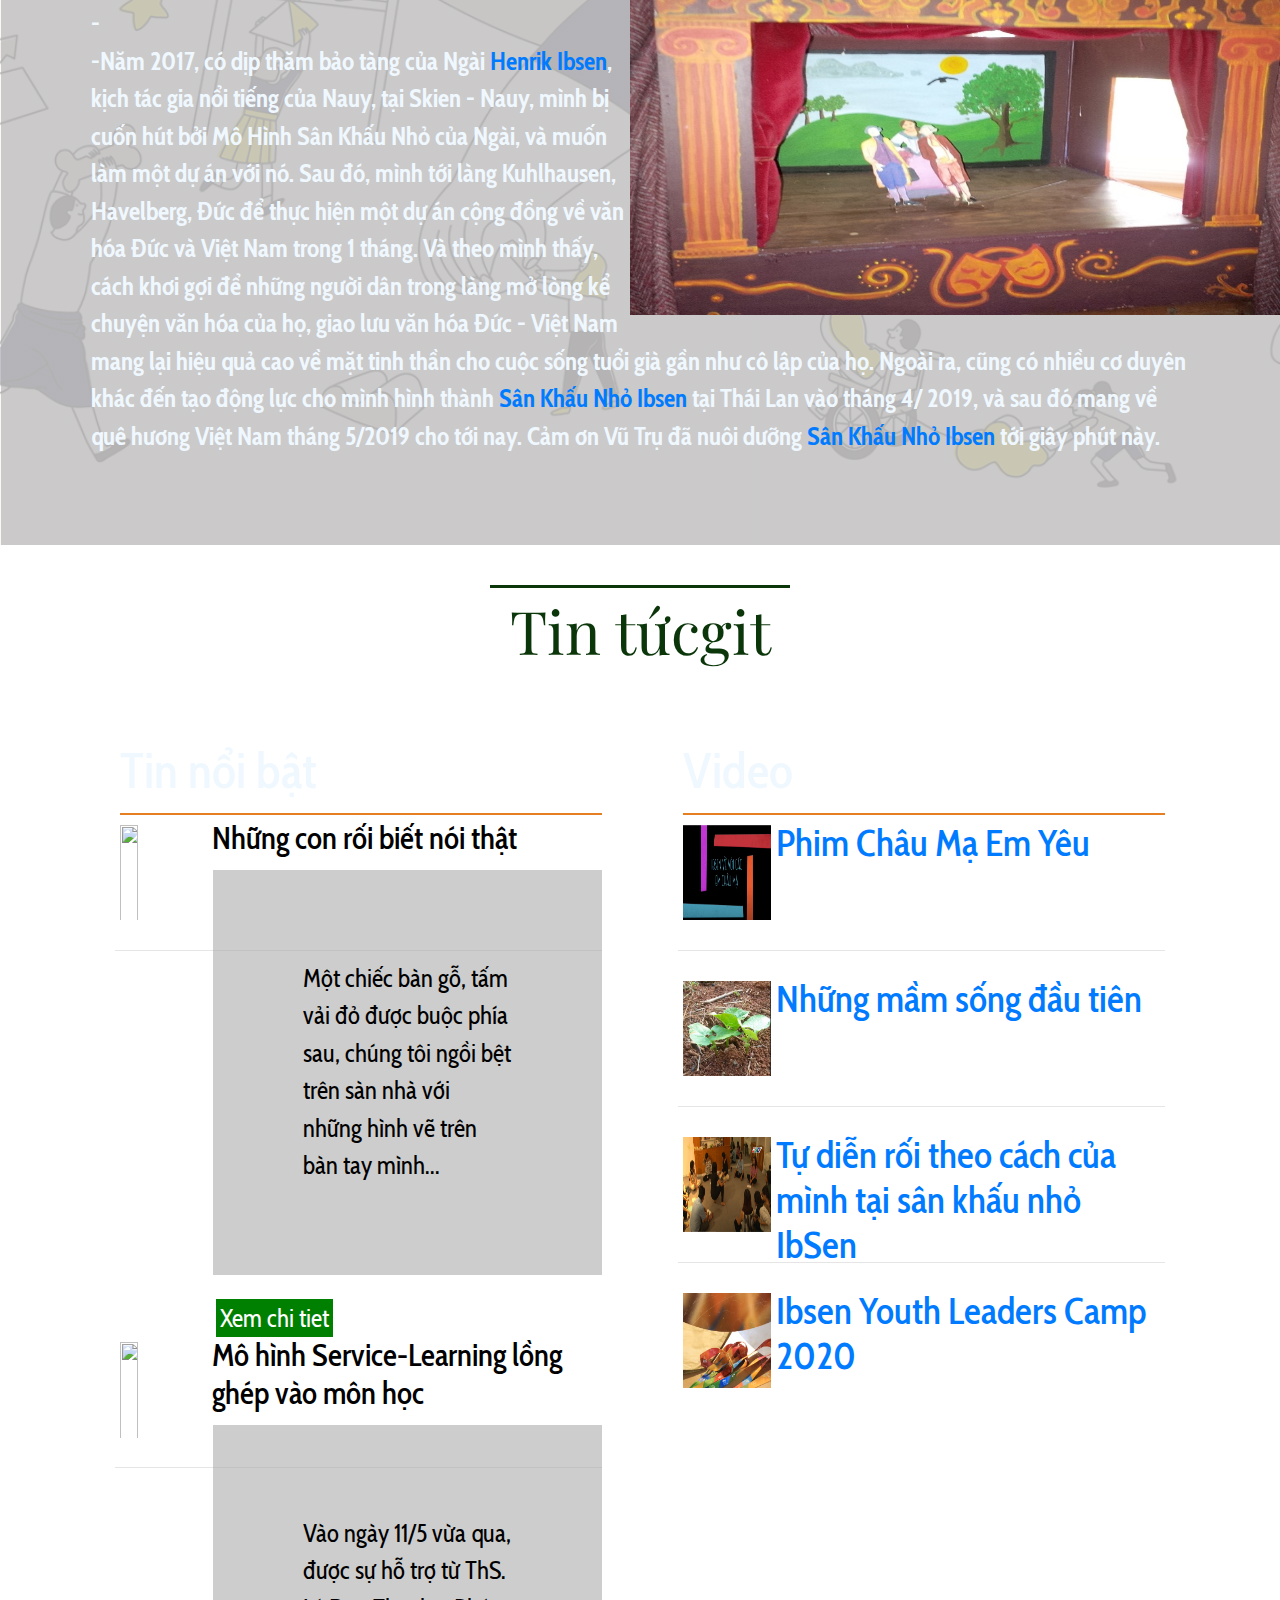
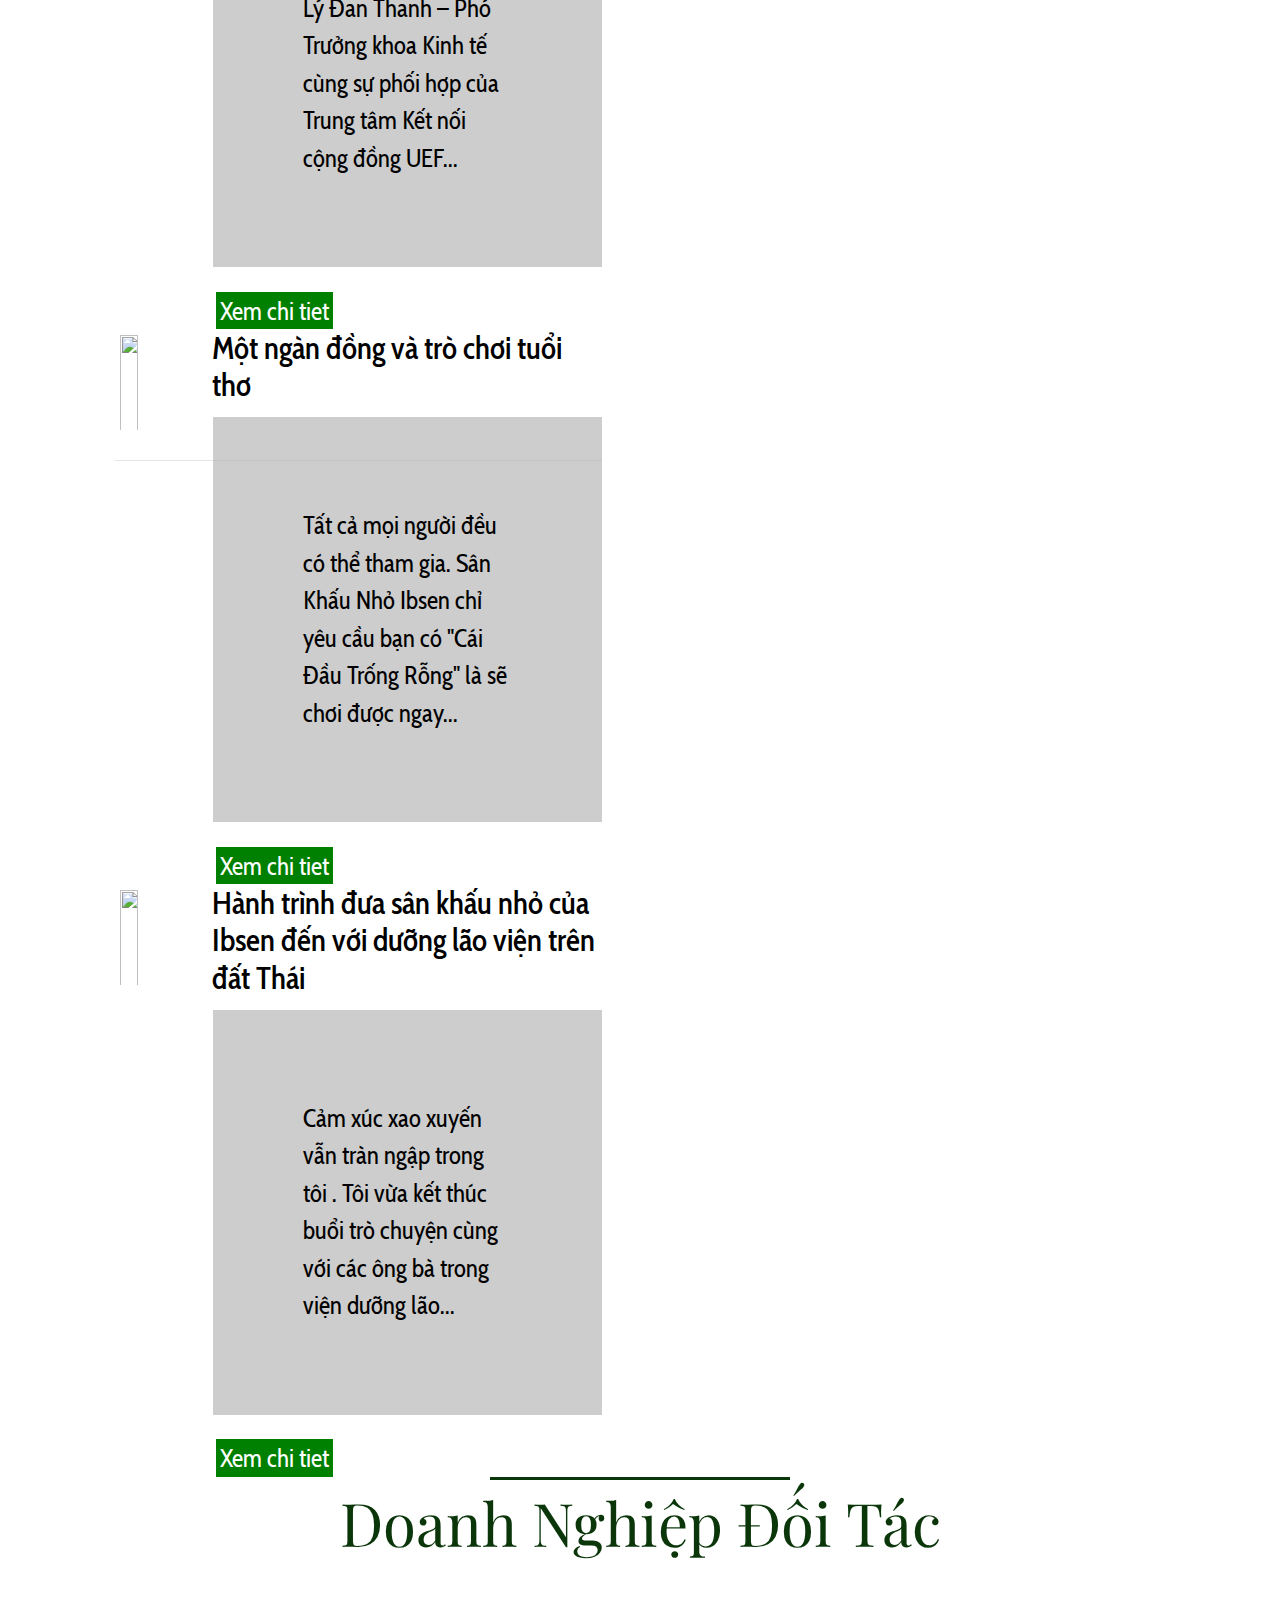
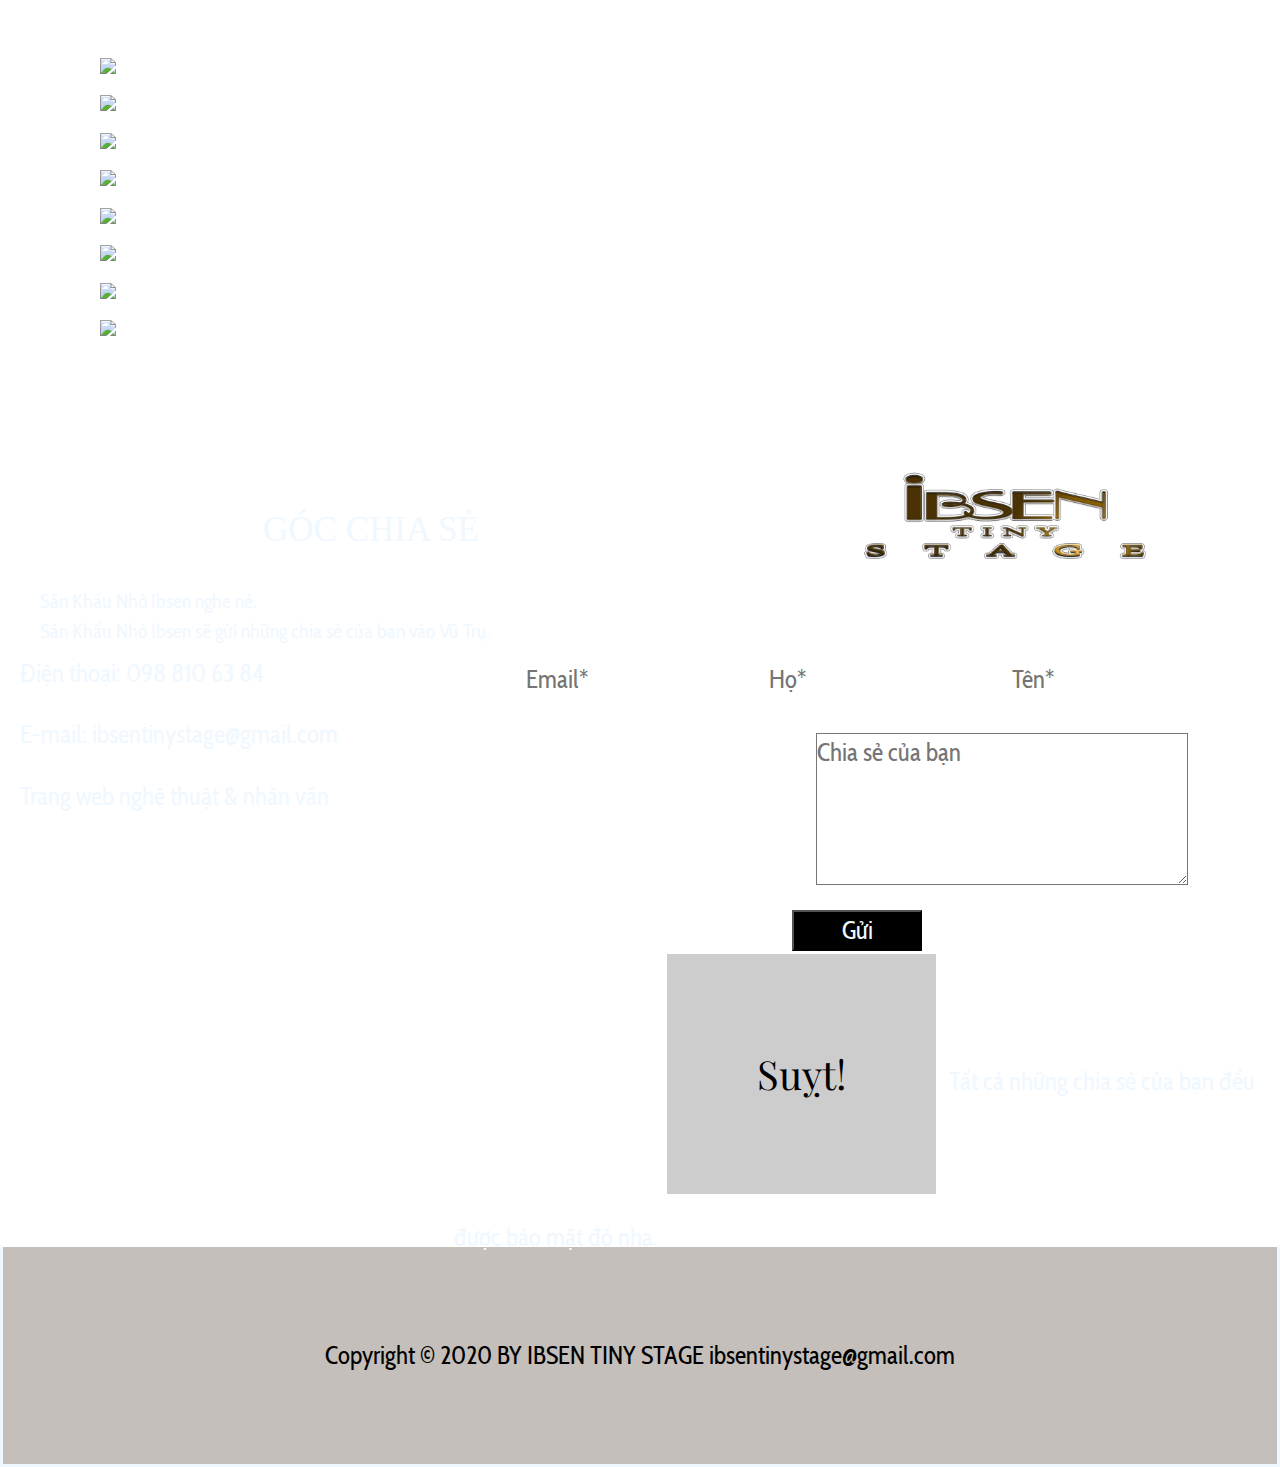
==== commit 2e82f8ce: "." ====
--- a/index.html
+++ b/index.html
@@ -227,7 +227,7 @@
 
     <!-- Tin tức -->
     <section class="new">
-      <div class="heading">Tin tức</div>
+      <div class="heading">Tin tứcgit</div>
       <div class="new__list-hot">
         <div class="new__title-hot">
           <h2>Tin nổi bật</h2>
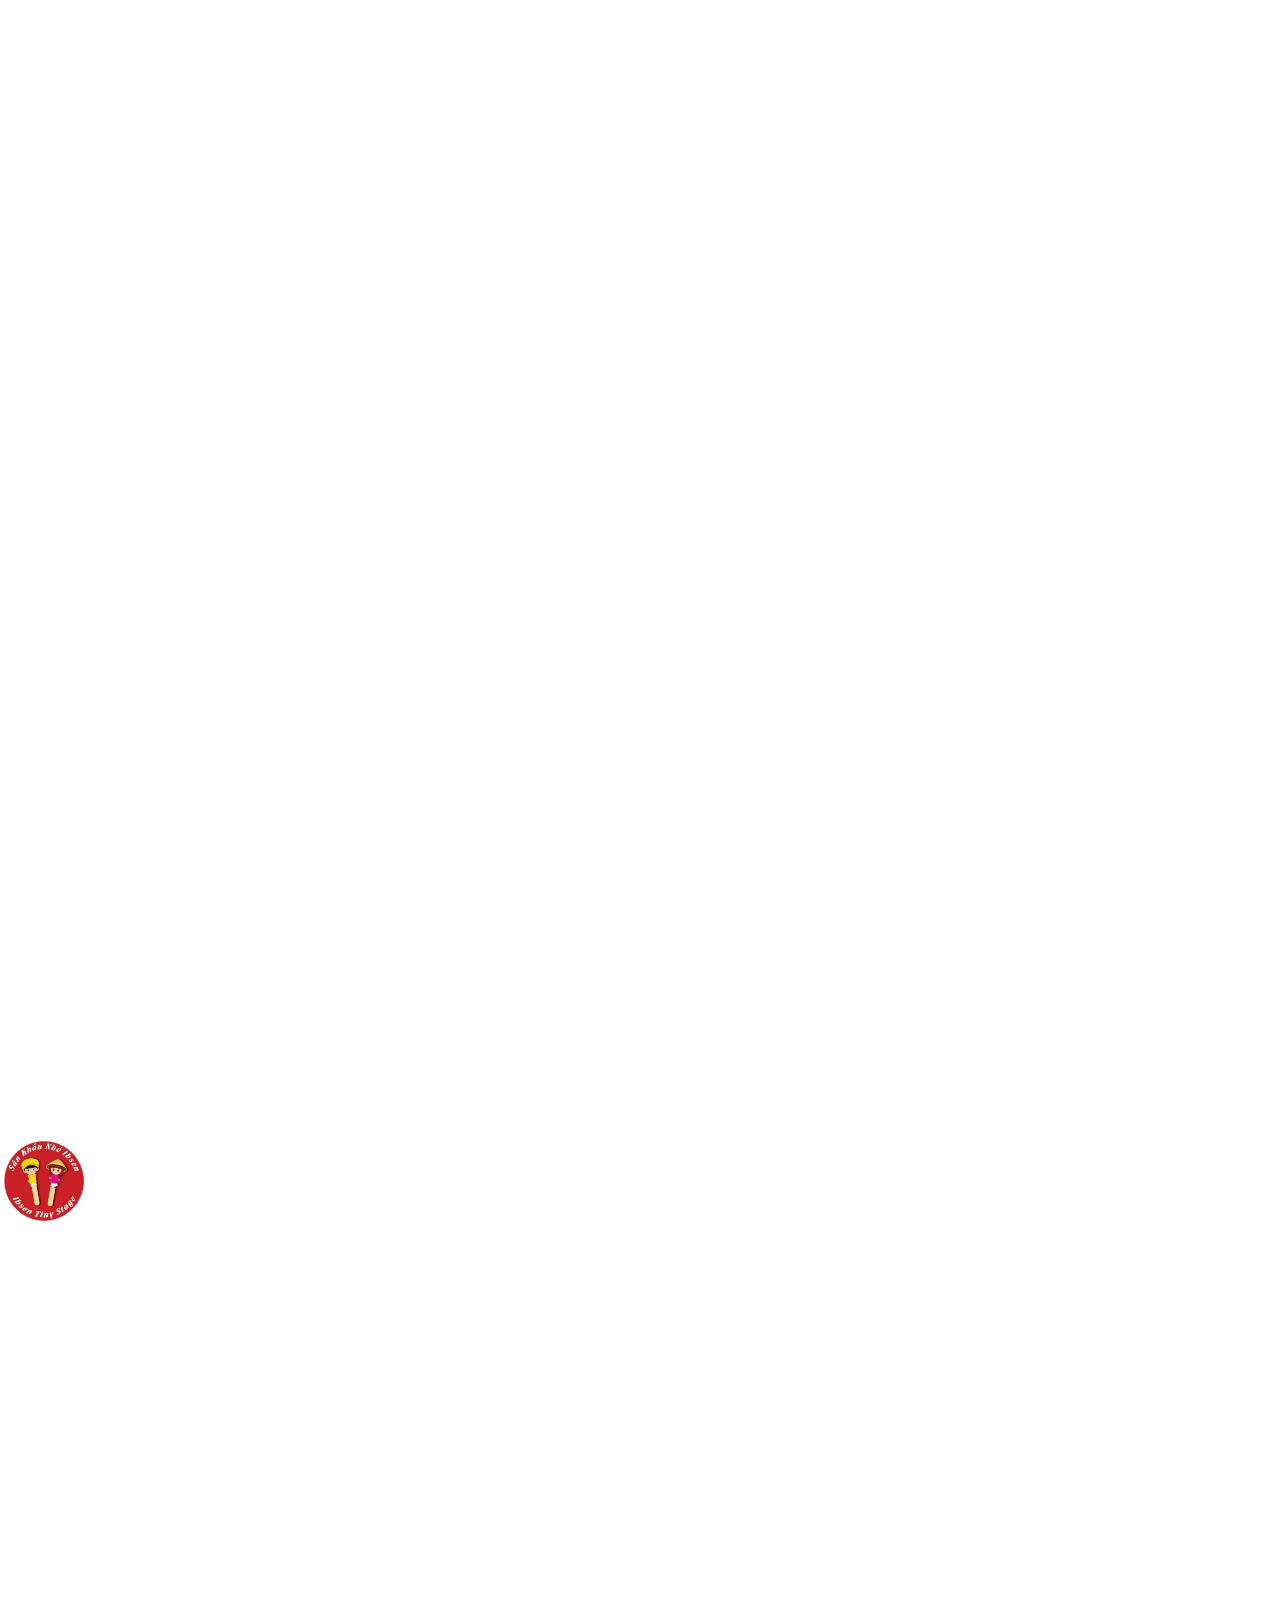
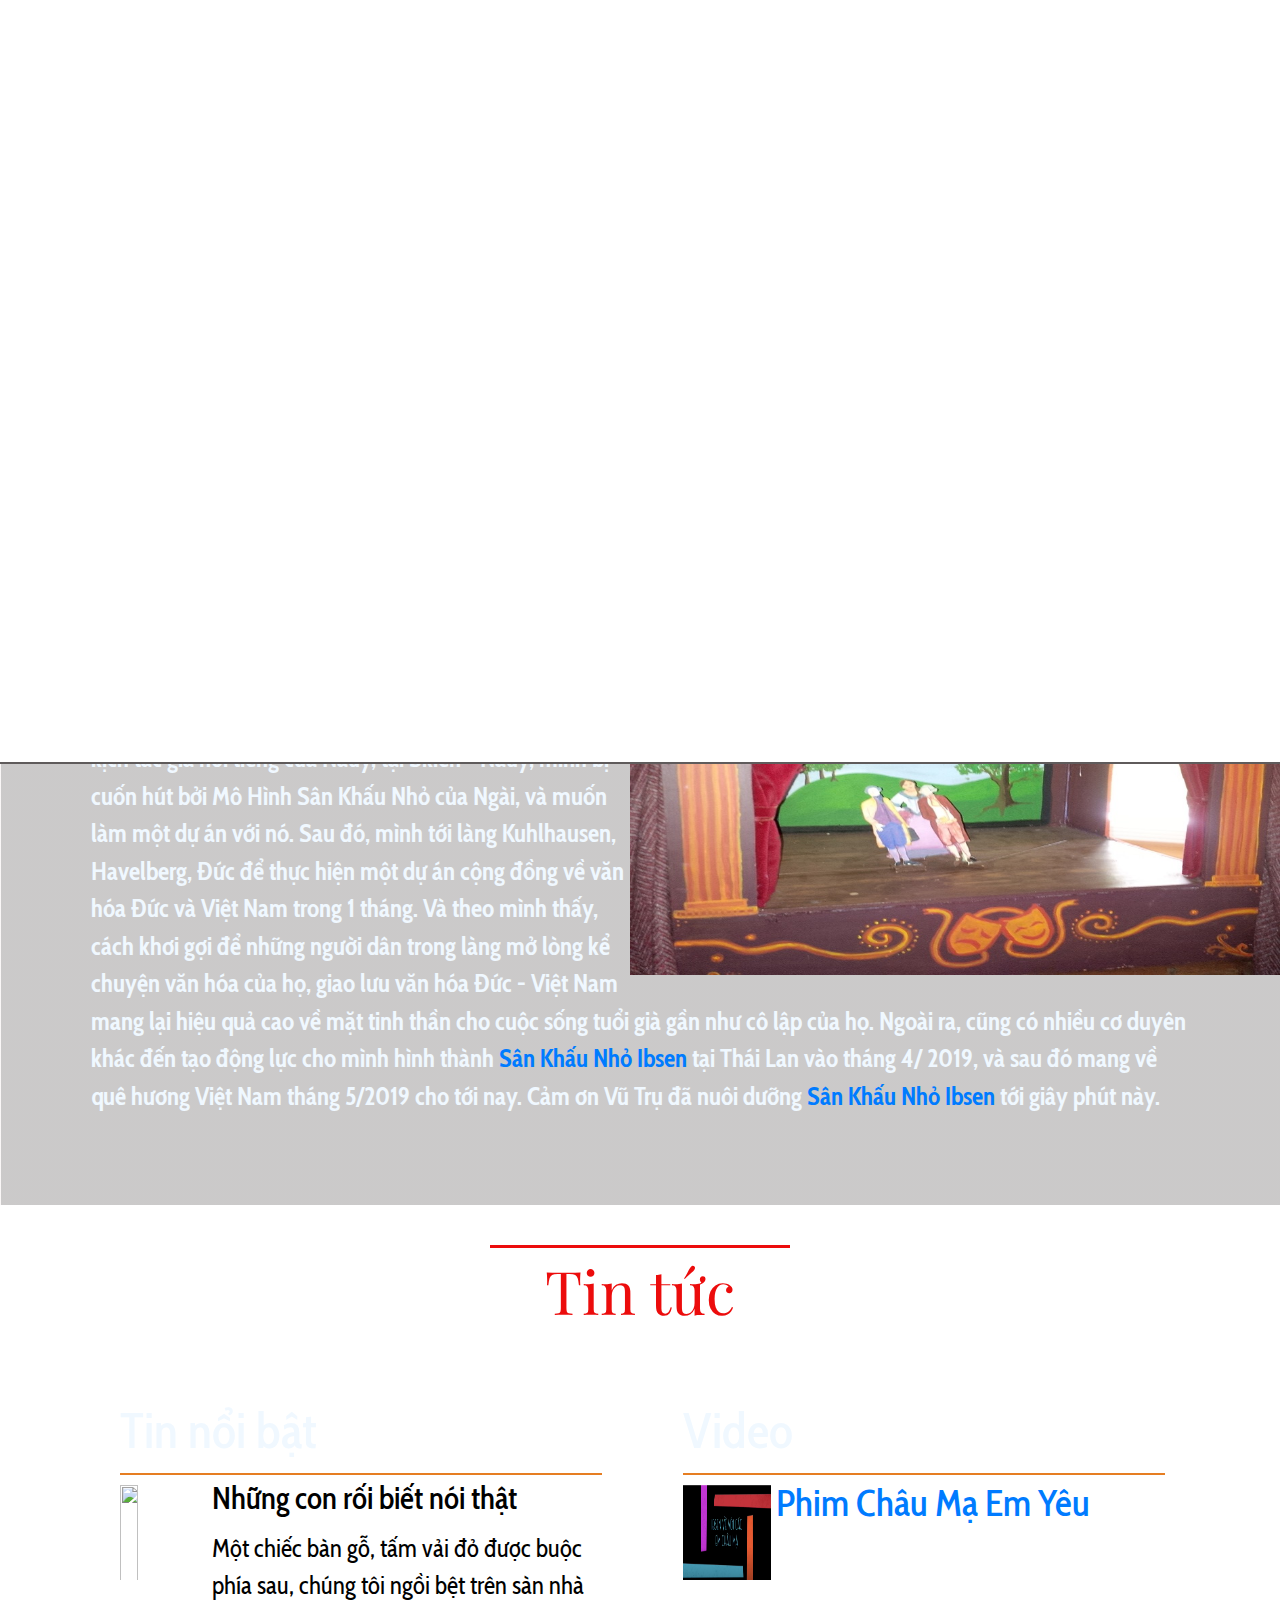
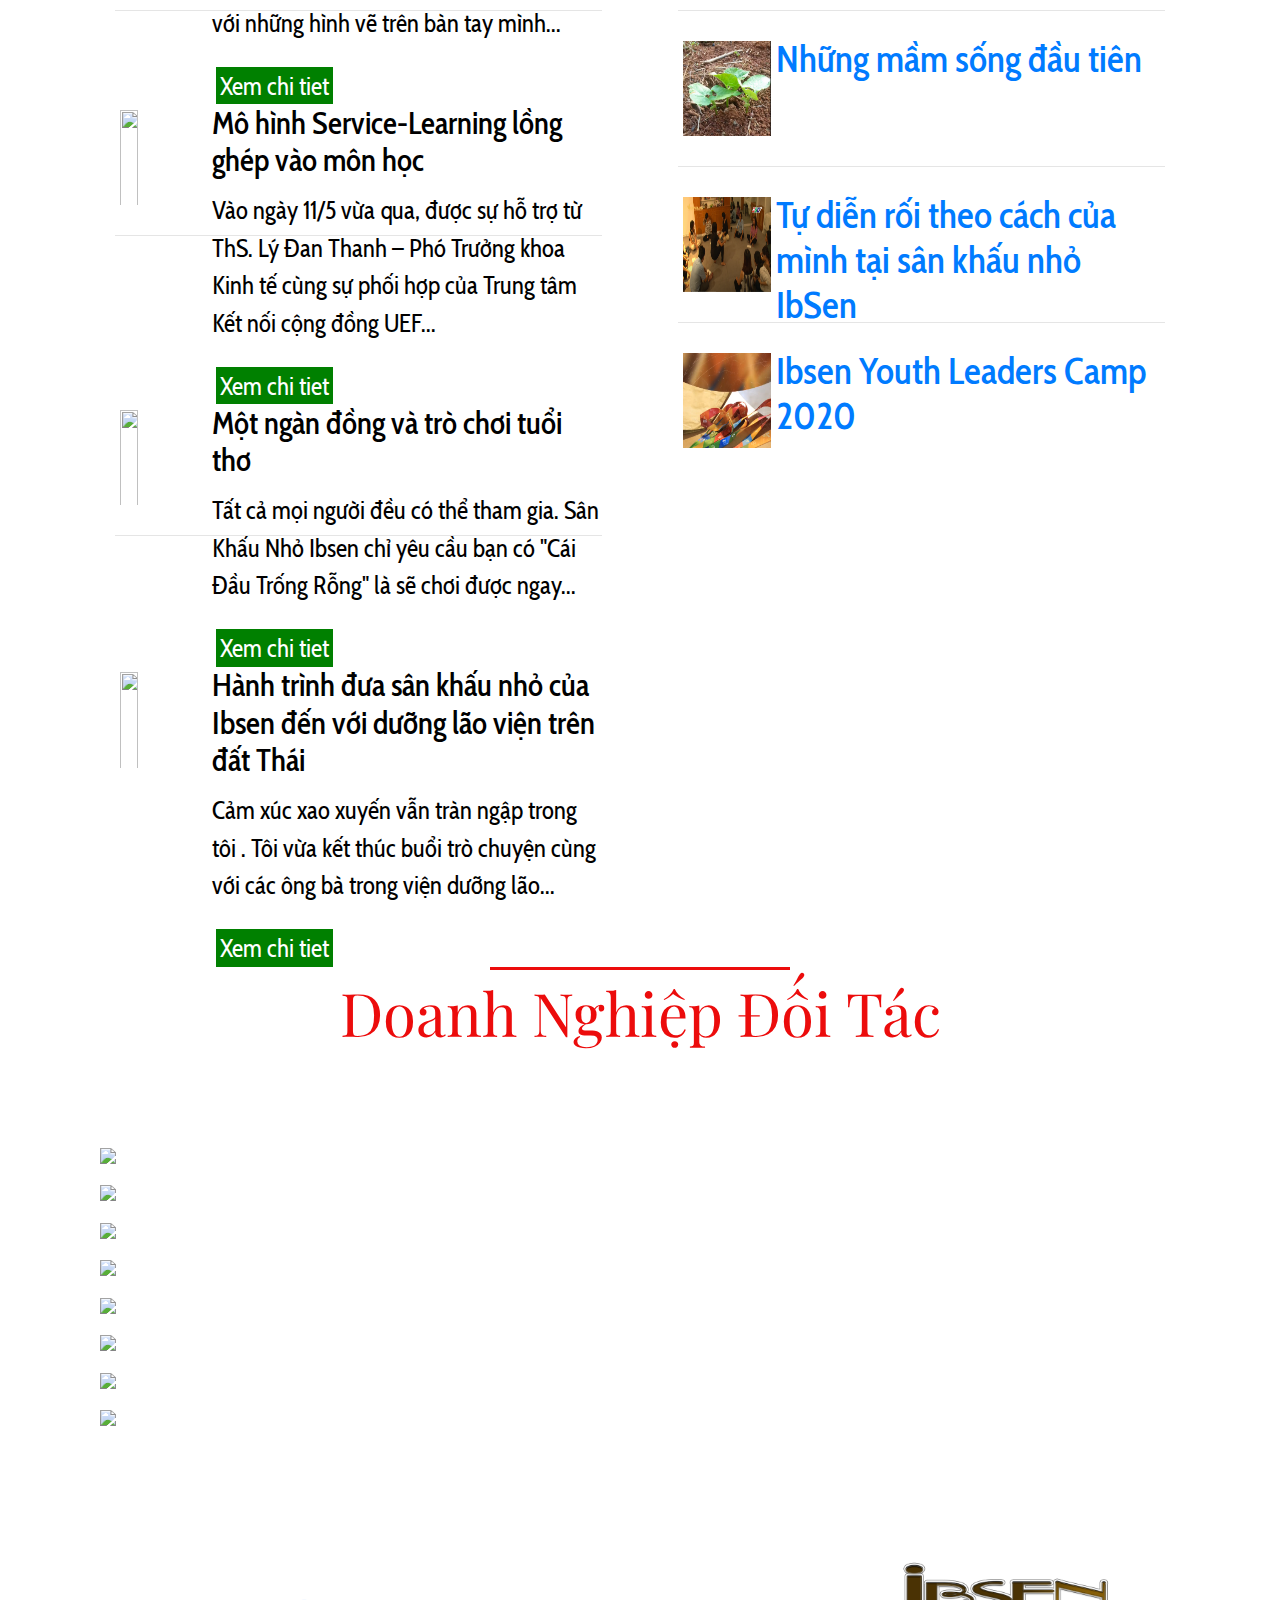
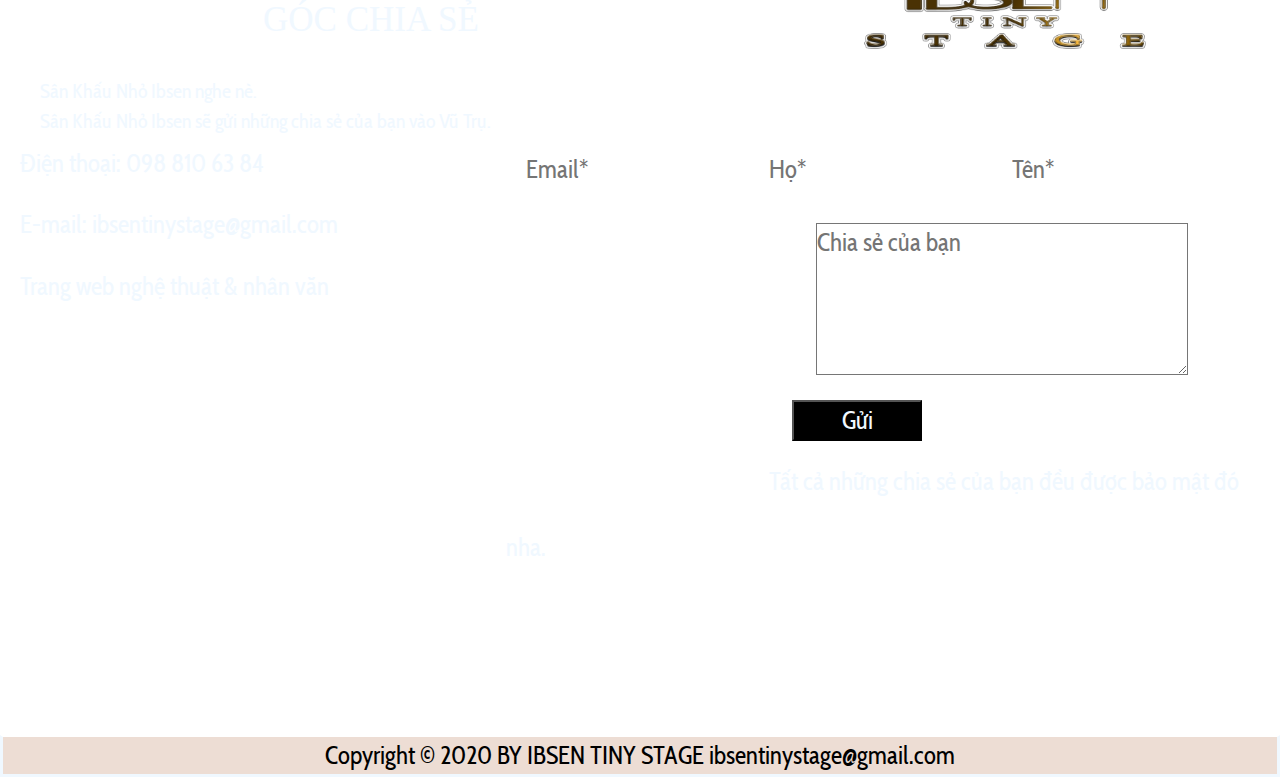
==== commit 99ceb2a9: "update 1" ====
--- a/index.html
+++ b/index.html
@@ -3,7 +3,7 @@
   <head>
     <link rel="stylesheet" href="./css/style.css" />
     <meta charset="UTF-8" />
-    <meta name="viewport" content="width=device-width, initial-scale=1.0" />
+    <!-- <meta name="viewport" content="width=device-width, initial-scale=1.0" /> -->
     <link
       rel="stylesheet"
       type="text/css"
@@ -78,7 +78,7 @@
     <div class="slideShow-container">
       <div class="Container-SliderShow">
         <div class="Slider" id="img_1">
-          <img src="./img/HÌNH 1a.jpg" />
+          <div class="slider__img"><img src="./img/HÌNH 1a.jpg" /></div>
           <div class="Slider__content">
             <h3>
               Kết nối
@@ -87,7 +87,7 @@
         </div>
 
         <div class="Slider" id="img_2">
-          <img src="./img/HÌNH 3b.jpeg" />
+          <div class="slider__img"><img src="./img/HÌNH 5.jpeg" /></div>
           <div class="Slider__content">
             <h3>
               Thiên nhiên
@@ -95,7 +95,7 @@
           </div>
         </div>
         <div class="Slider" id="img_3">
-          <img src="./img/Picture3.png" />
+          <div class="slider__img"><img src="./img/HÌNH 2.jpg" /></div>
           <div class="Slider__content">
             <h3>
               Chơi hết mình
@@ -103,7 +103,7 @@
           </div>
         </div>
         <div class="Slider" id="img_4">
-          <img src="./img/Picture4.png" />
+          <div class="slider__img"><img src="./img/ibsen  (7).jpg" /></div>
           <div class="Slider__content">
             <h3>
               Tự do biểu lộ
@@ -111,7 +111,7 @@
           </div>
         </div>
         <div class="Slider" id="img_5">
-          <img src="./img/ibsen  (17).jpg" />
+          <div class="slider__img"><img src="./img/ibsen  (21).JPG" /></div>
           <div class="Slider__content">
             <h3>
               Phục vụ cộng đồng
@@ -122,20 +122,11 @@
         <div class="navButton" id="previous">&#10094;</div>
       </div>
     </div>
-    <div class="slogan">
-      <h1 class="slogan__title">
-        Developing Community Creatively
-      </h1>
-      <p class="slogan__content">
-        Harnessing the power of the arts to create dialogue, <br />invite social
-        participation and build bridges across difference
-      </p>
-    </div>
     <!-- Hoạt động -->
     <div class="all2">
       <div class="heading">Hoạt động</div>
       <div class="grid-container">
-        <div class="g1">
+        <div id="g1" class="g">
           <h2>IBSEN - NHỮNG BUỔI CHƠI</h2>
           <p>
             Trò chơi và những chú rối của Sân Khấu Nhỏ Ibsen rất dễ làm, dễ
@@ -143,9 +134,9 @@
             Nhỏ Ibsen quay về tuổi thơ tươi đẹp. chuẩn bị một cái đầu trống rỗng
             như thế nào? Dễ lắm. Chơi đi rồi biết!
           </p>
-          <div class="button1">Read more</div>
-        </div>
-        <div class="g2">
+          <div class="button">Read more</div>
+        </div>
+        <div id="g2" class="g">
           <h2>VƯỜN IBSEN</h2>
           <p>
             Sân Khấu Nhỏ Ibsen chỉ có một khu vườn nho nhỏ, cái nhà nho nhỏ,
@@ -153,9 +144,9 @@
             giải quyết ổn thỏa cho bạn. Bạn chỉ cần mang BẠN tới Vườn Ibsen là
             đủ.
           </p>
-          <div class="button2">Read more</div>
-        </div>
-        <div class="g3">
+          <div class="button">Read more</div>
+        </div>
+        <div id="g3" class="g">
           <h2>IBSEN - DOANH NGHIỆP</h2>
           <p>
             Lúc này bạn không còn là sếp, là nhân viên, hay đồng nghiệp nữa. Lúc
@@ -163,7 +154,7 @@
             Nhỏ Ibsen. Vừa hồi hộp, vừa phấn khích, vừa lo lắng, vừa quên hết sự
             đời. Ba mẹ bắt về cho ăn một trận đòn cũng đáng. Tuổi thơ mà!
           </p>
-          <div class="button3">Read more</div>
+          <div class="button">Read more</div>
         </div>
       </div>
     </div>
@@ -174,7 +165,7 @@
 
       <div class="img1">
         <img
-          src="../img/Hinh 5.jpeg"
+          src="./img/HÌNH 5.jpeg"
           alt="Girl in a jacket"
           width="650"
           height="400"
@@ -193,7 +184,7 @@
       </p>
       <div class="img2">
         <img
-          src="../img/Hinh 5b.jpg"
+          src="./img/HÌNH 5b.jpg"
           alt="Girl in a jacket"
           width="650"
           height="400"
@@ -227,7 +218,7 @@
 
     <!-- Tin tức -->
     <section class="new">
-      <div class="heading">Tin tứcgit</div>
+      <div class="heading">Tin tức</div>
       <div class="new__list-hot">
         <div class="new__title-hot">
           <h2>Tin nổi bật</h2>
--- a/css/style.css
+++ b/css/style.css
@@ -22,7 +22,7 @@
 
 .heading {
   text-align: center;
-  color: #0a360a;
+  color: #ec0c0c;
   clear: both;
   margin: 40px;
   font-size: 60px;
@@ -35,7 +35,7 @@
   display: block;
   width: 300px;
   height: 3px;
-  background-color: #0a360a;
+  background-color: #ec0c0c;
   left: 50%;
   transform: translateX(-50%);
 }
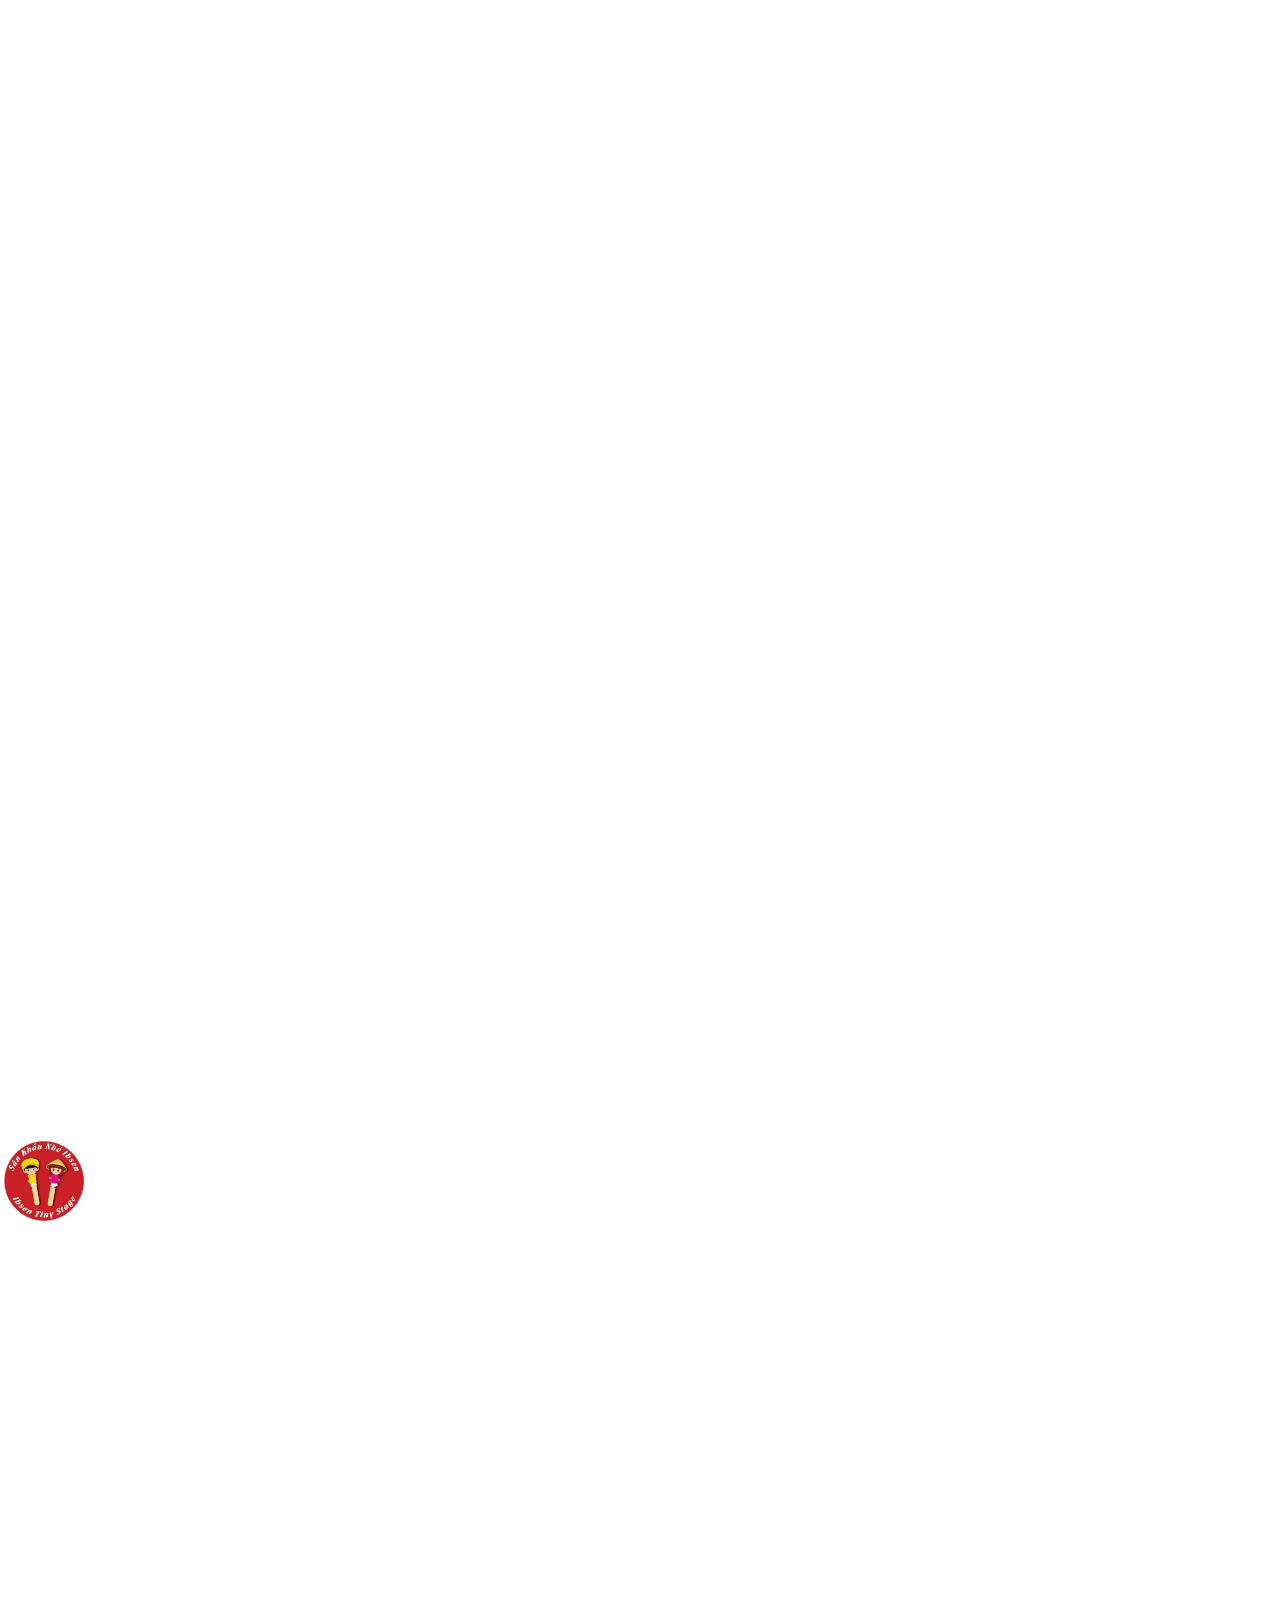
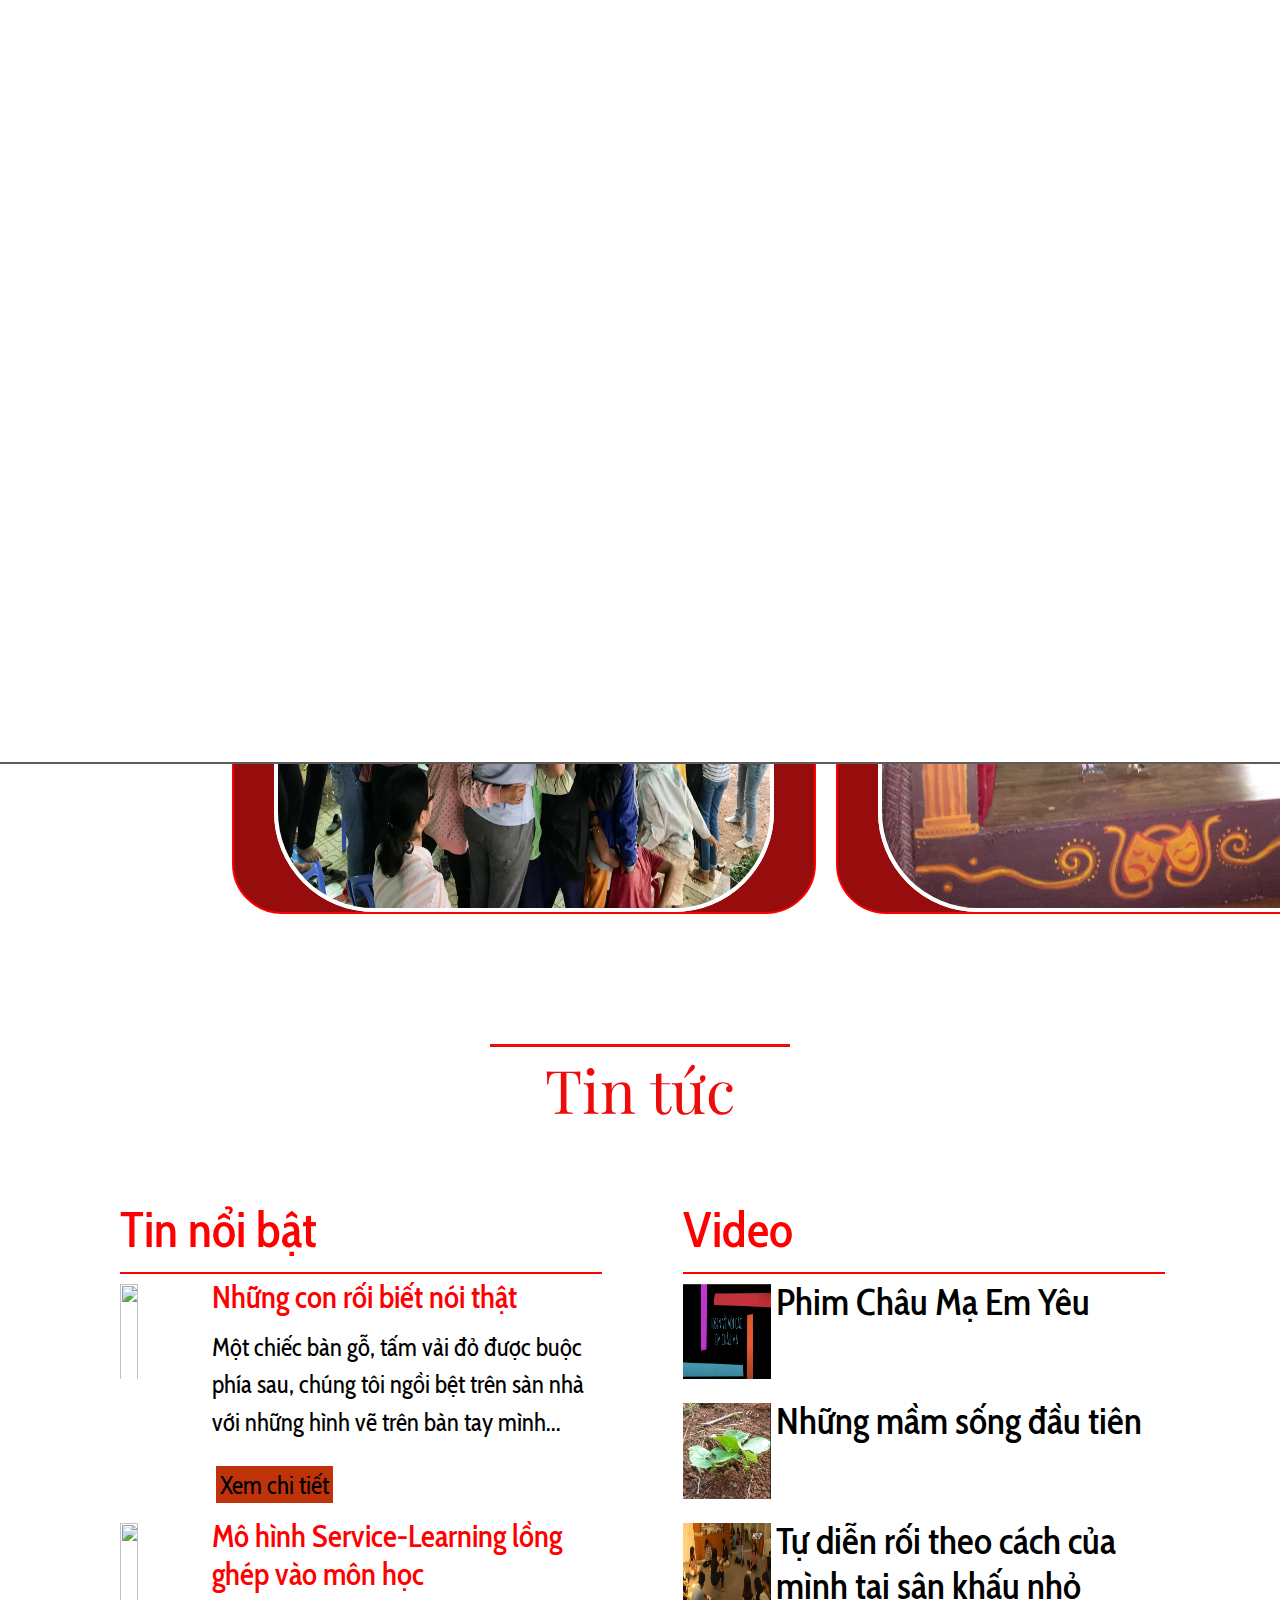
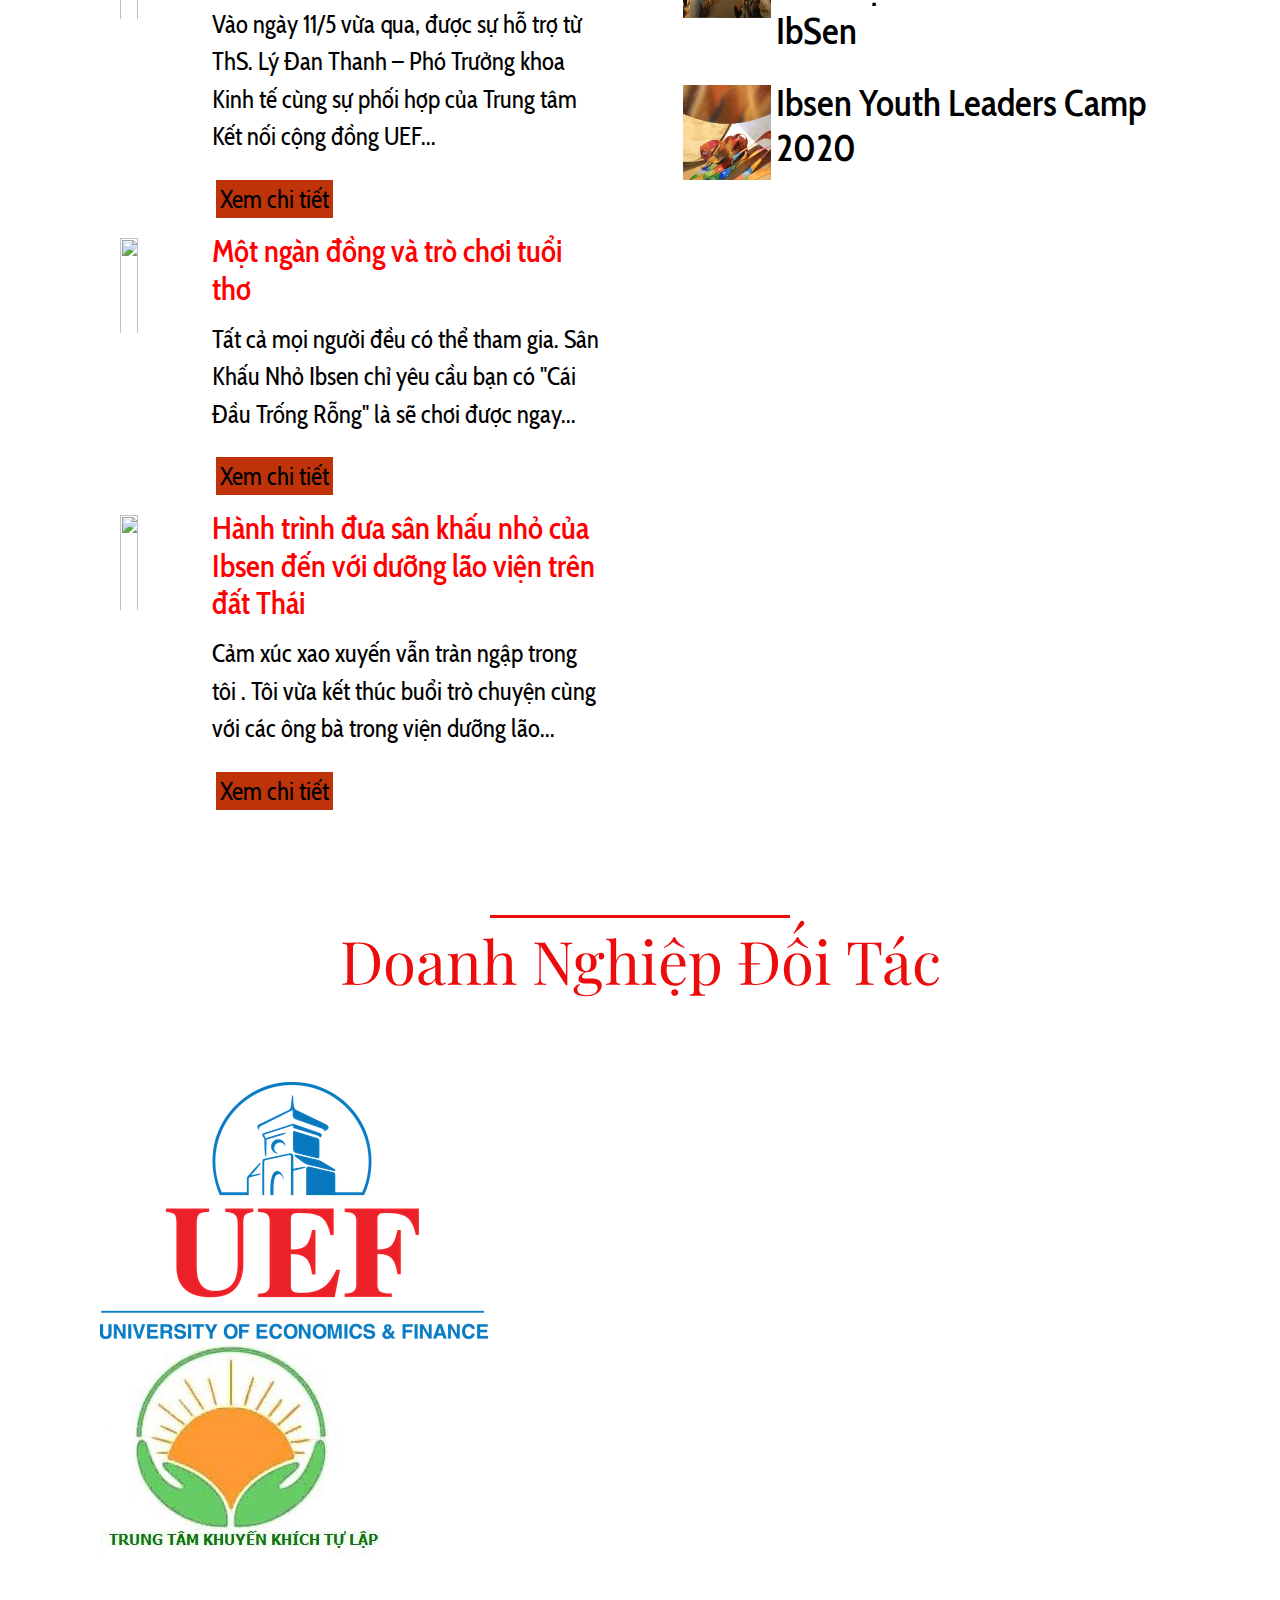
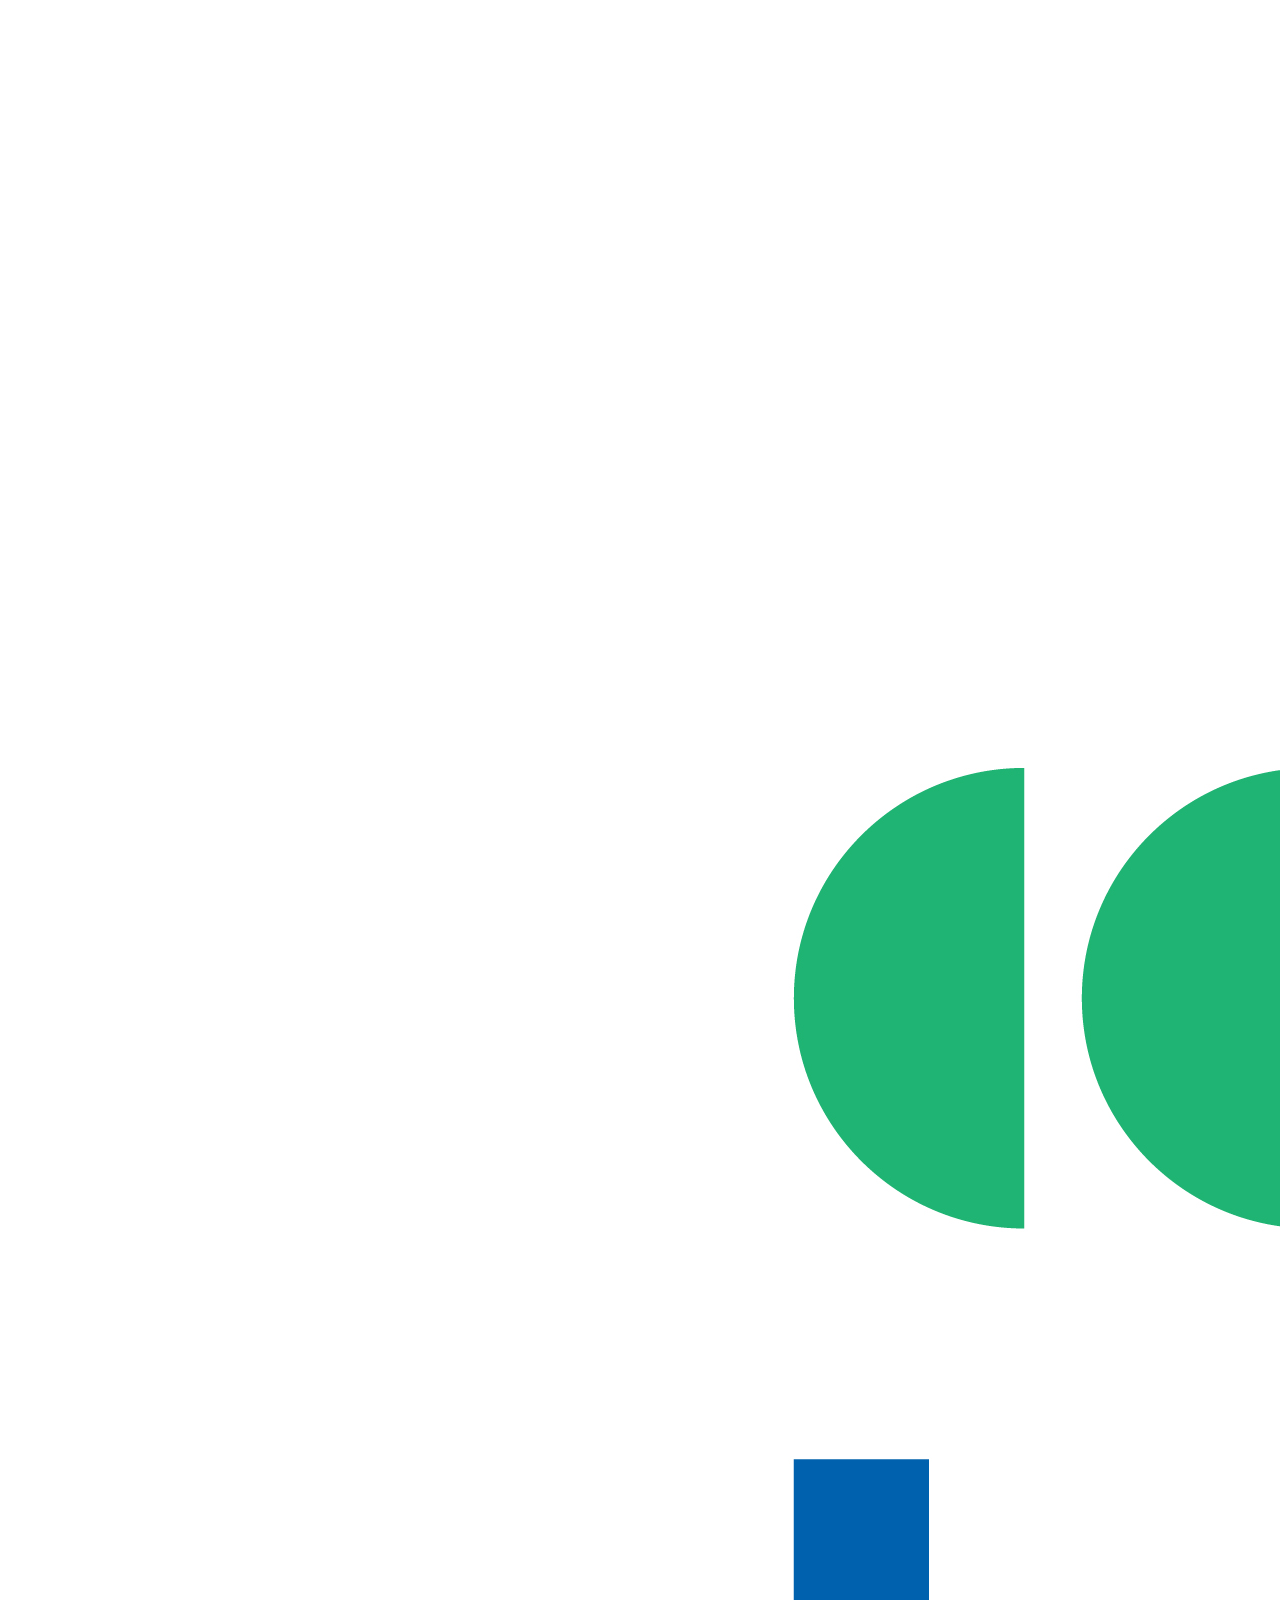
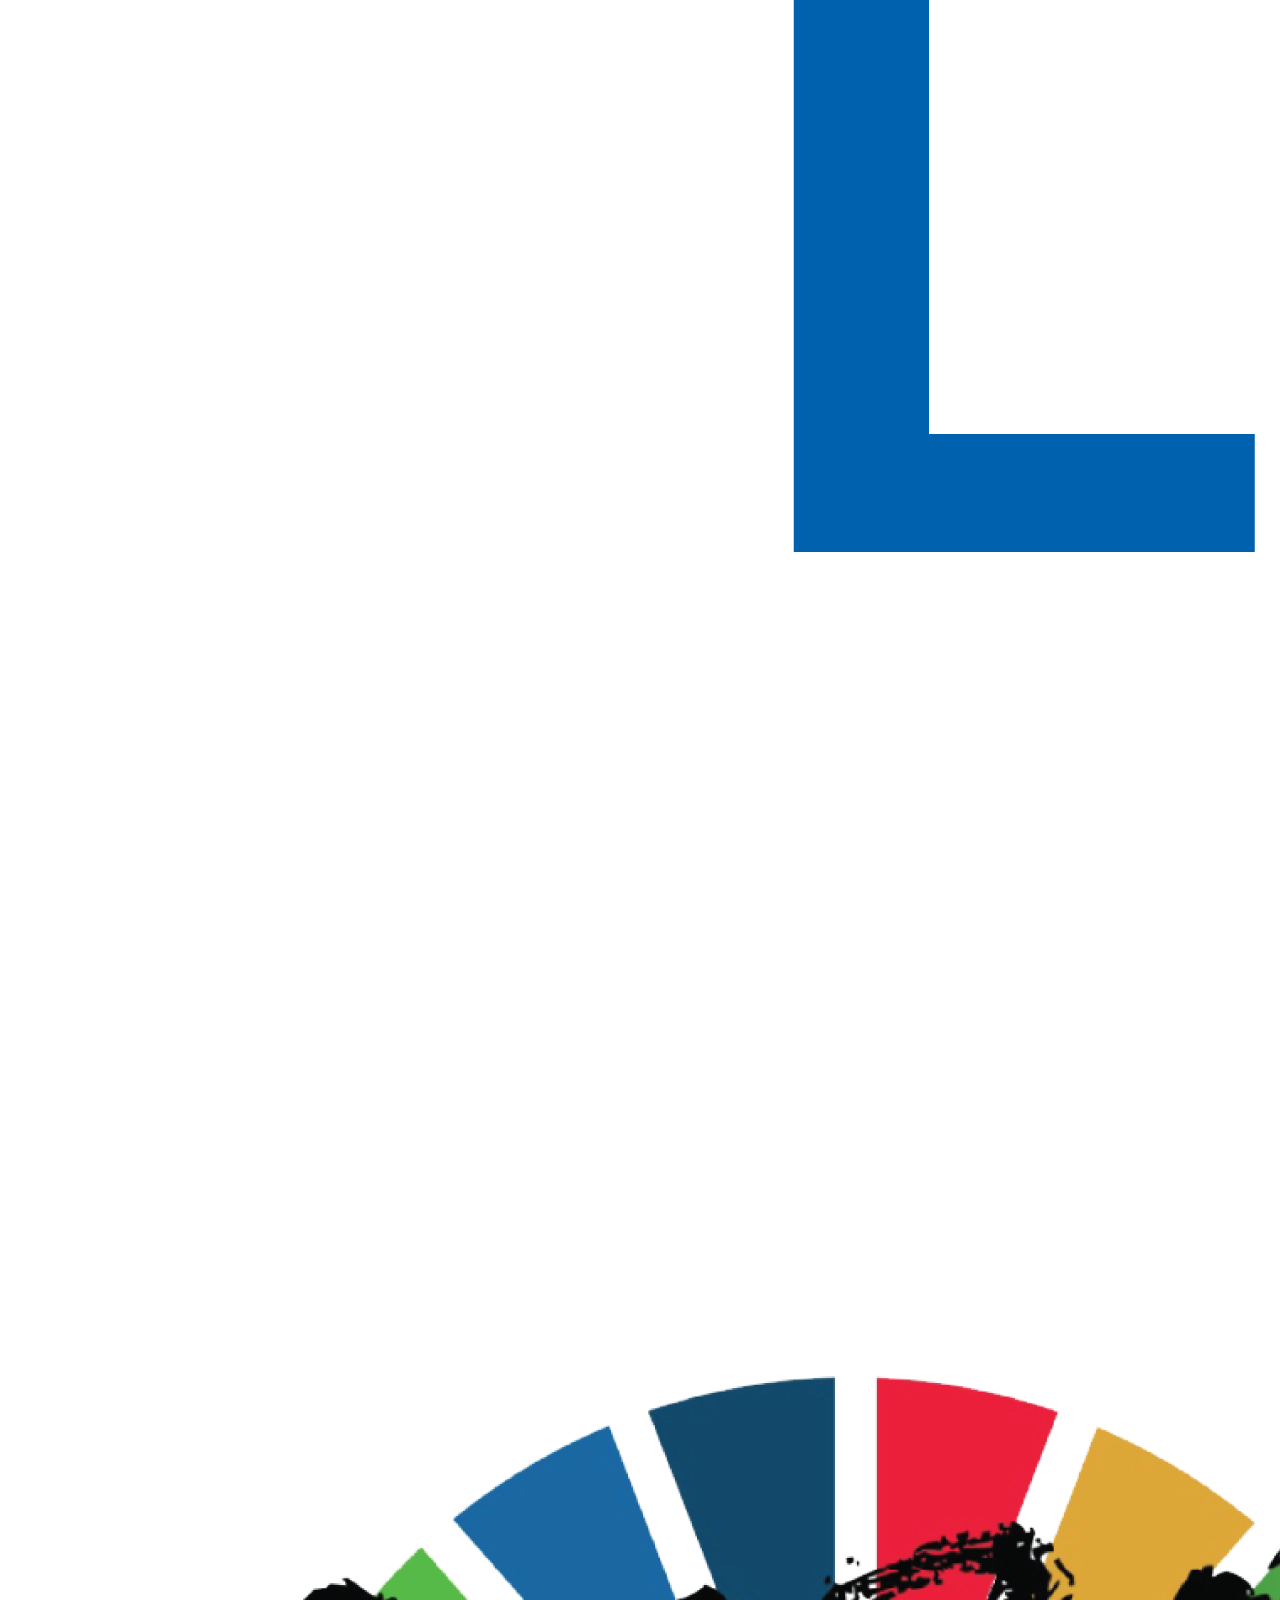
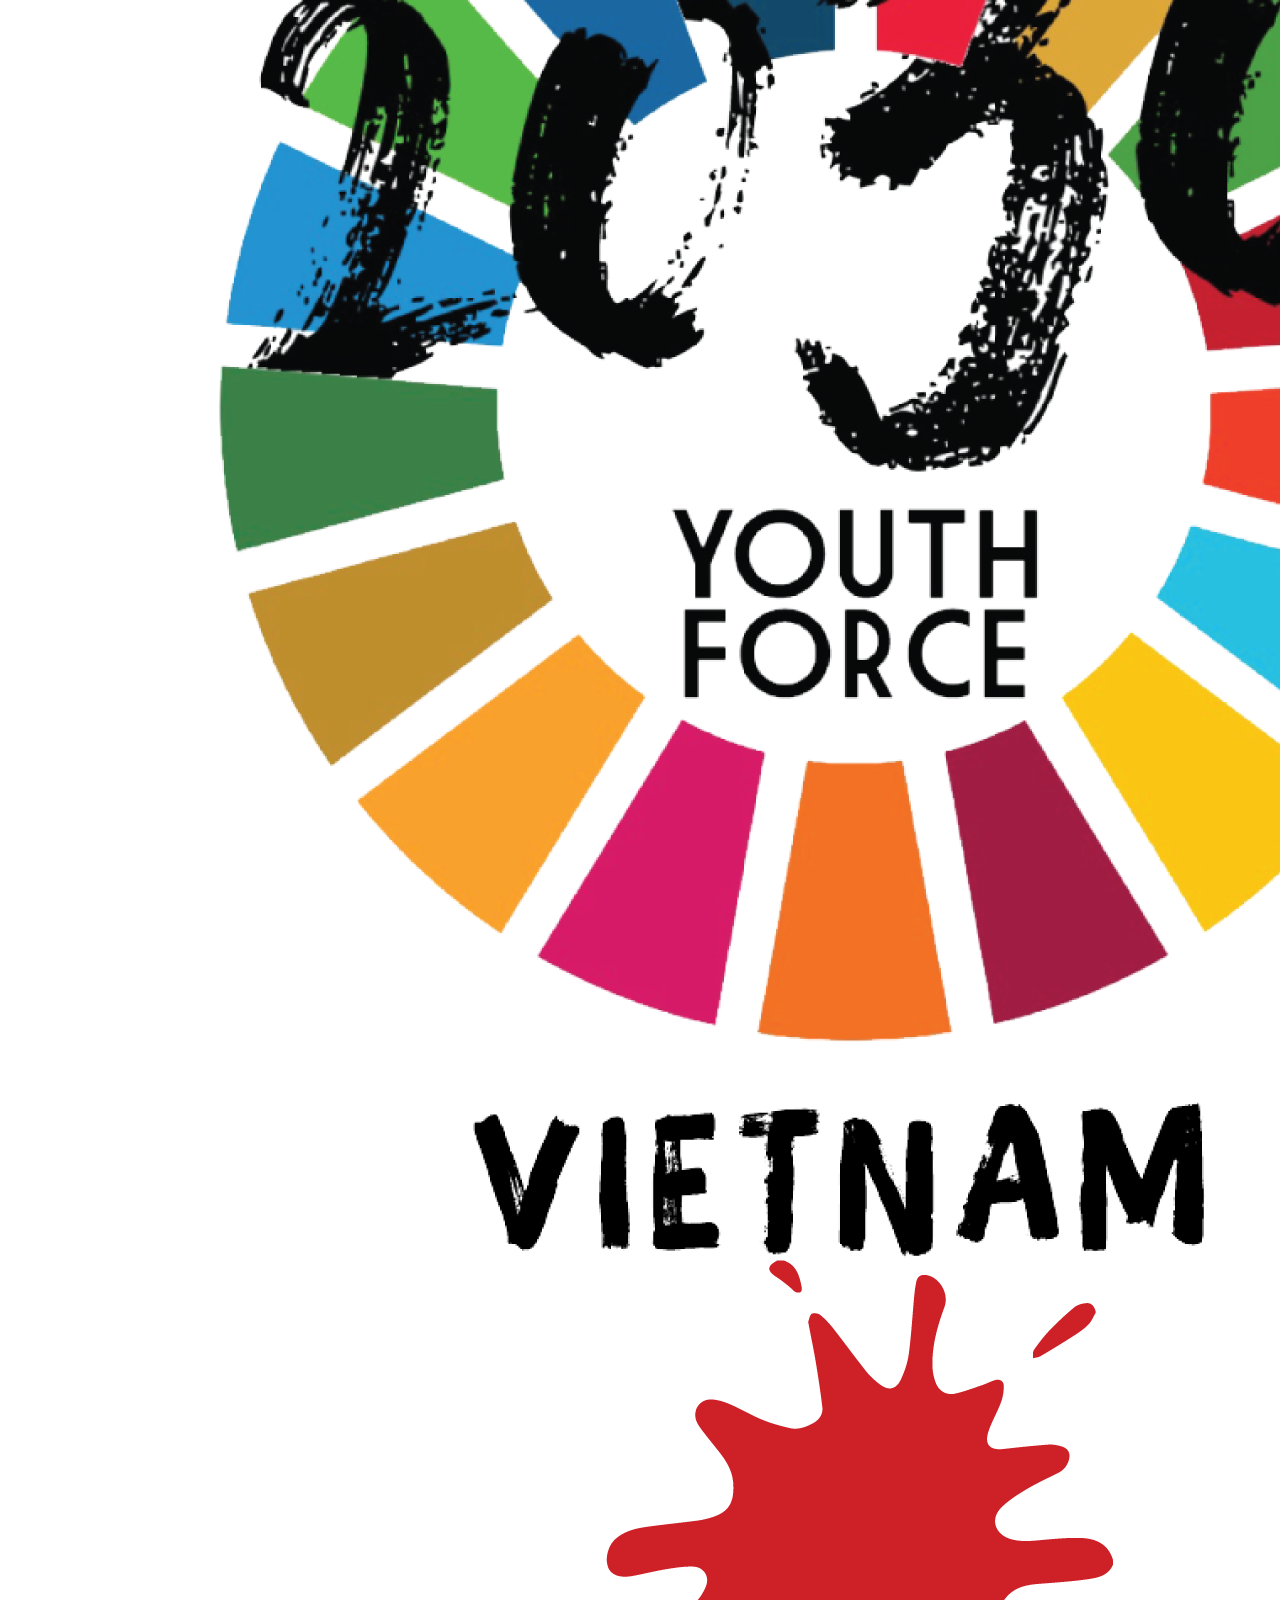
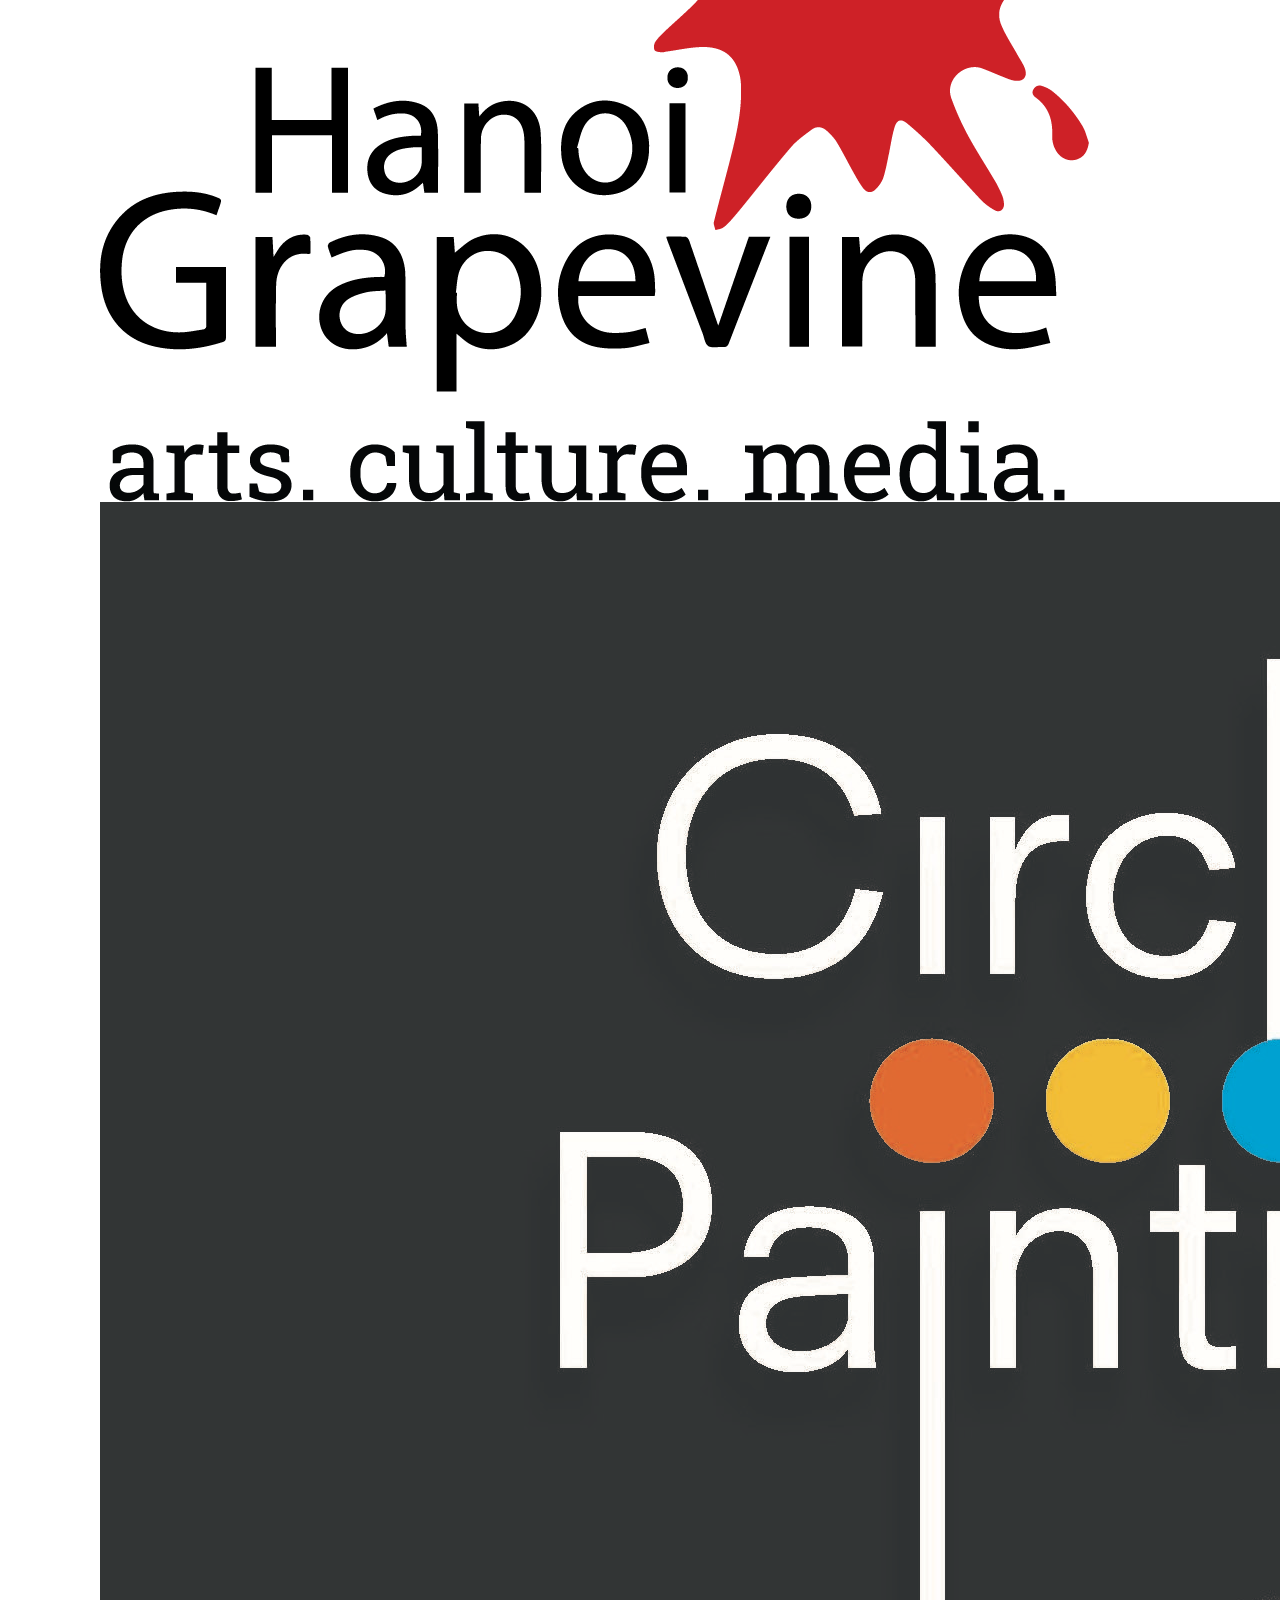
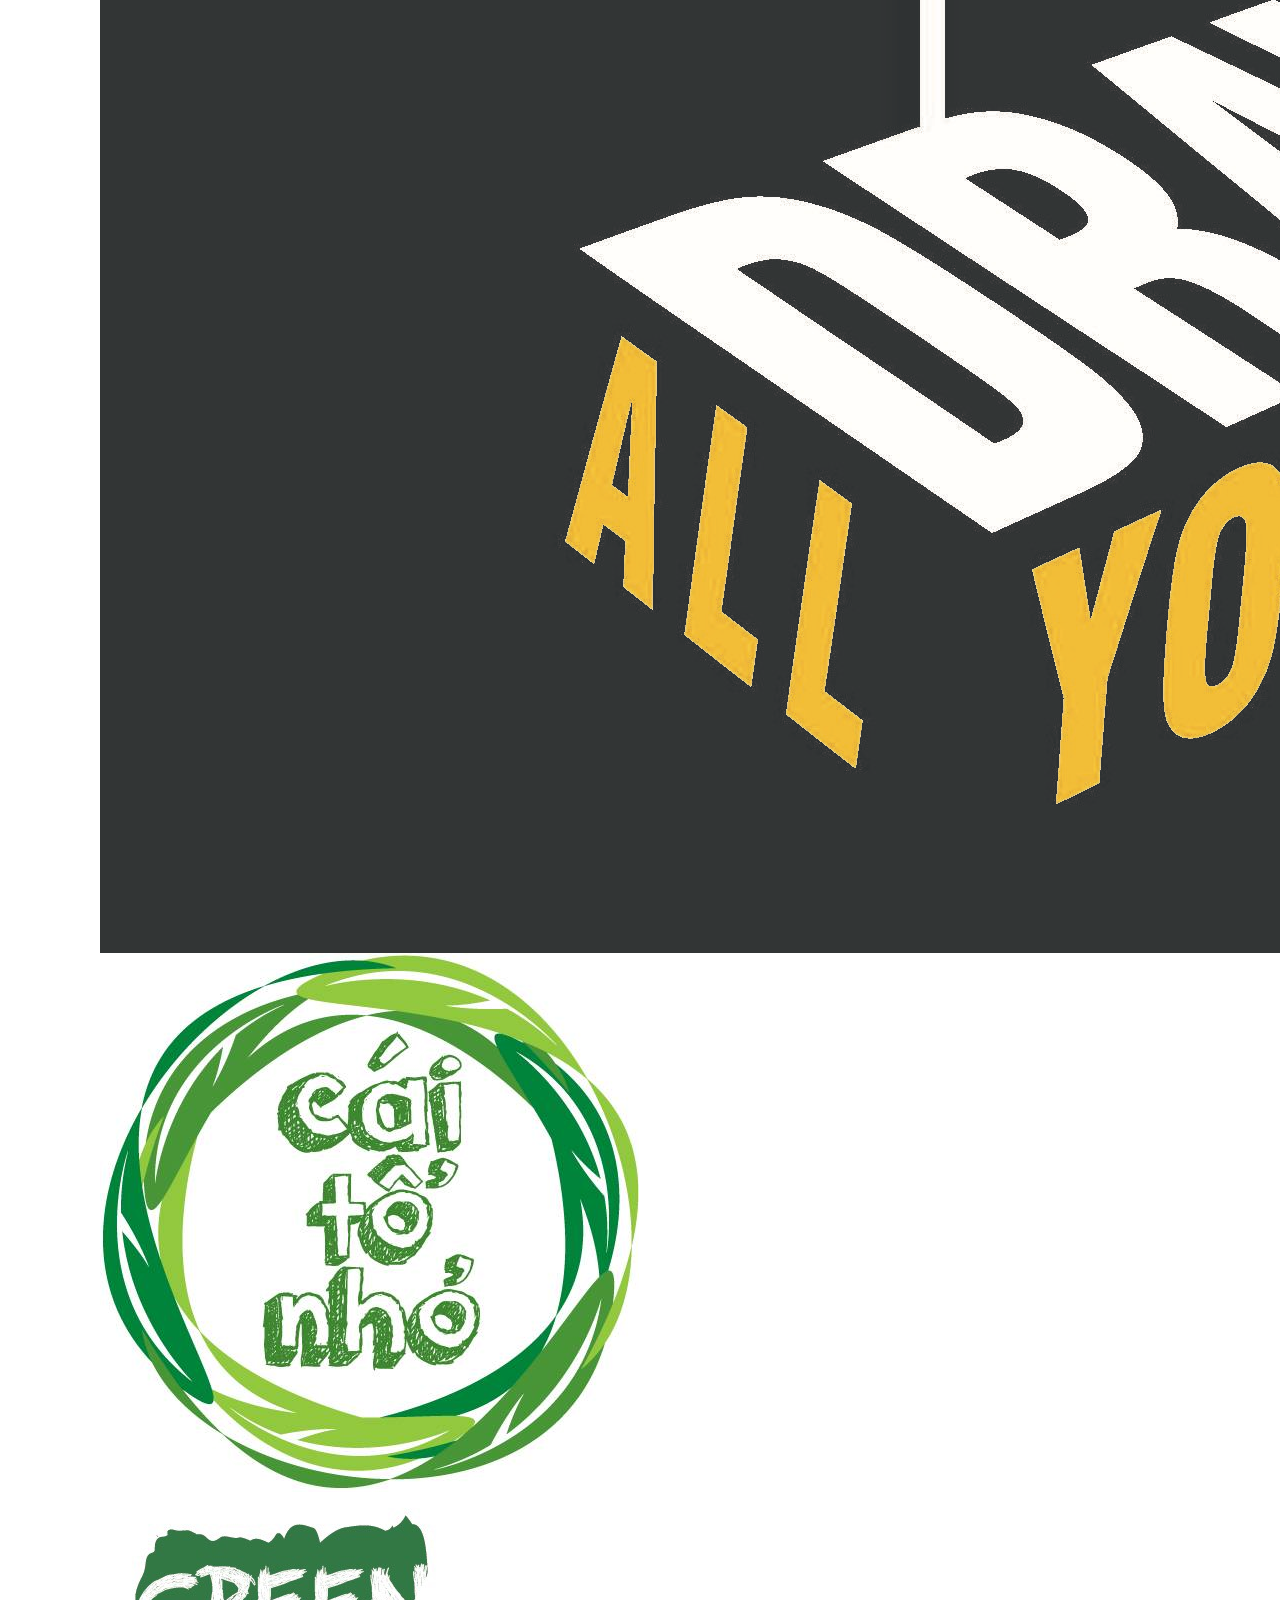
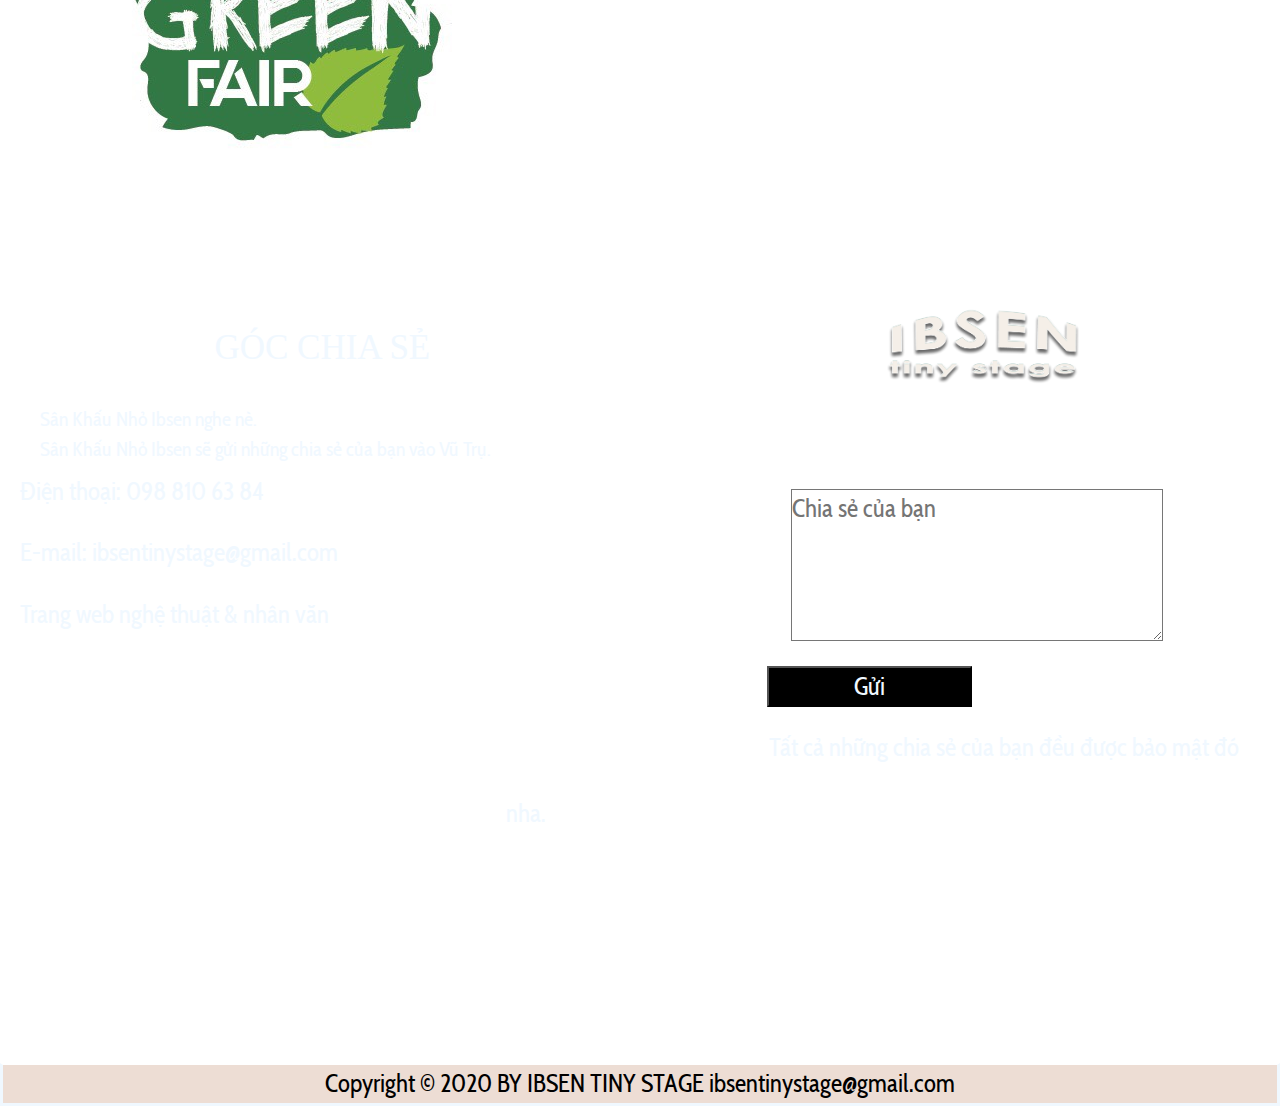
==== commit 912854c1: "final web" ====
--- a/index.html
+++ b/index.html
@@ -3,7 +3,7 @@
   <head>
     <link rel="stylesheet" href="./css/style.css" />
     <meta charset="UTF-8" />
-    <!-- <meta name="viewport" content="width=device-width, initial-scale=1.0" /> -->
+    <meta name="viewport" content="width=device-width, initial-scale=1.0" />
     <link
       rel="stylesheet"
       type="text/css"
@@ -78,44 +78,44 @@
     <div class="slideShow-container">
       <div class="Container-SliderShow">
         <div class="Slider" id="img_1">
-          <div class="slider__img"><img src="./img/HÌNH 1a.jpg" /></div>
+          <div class="slider__img"><img src="./img/1a.jpg" /></div>
           <div class="Slider__content">
-            <h3>
+            <h1>
               Kết nối
-            </h3>
+            </h1>
           </div>
         </div>
 
         <div class="Slider" id="img_2">
           <div class="slider__img"><img src="./img/HÌNH 5.jpeg" /></div>
           <div class="Slider__content">
-            <h3>
+            <h1>
               Thiên nhiên
-            </h3>
+            </h1>
           </div>
         </div>
         <div class="Slider" id="img_3">
           <div class="slider__img"><img src="./img/HÌNH 2.jpg" /></div>
           <div class="Slider__content">
-            <h3>
+            <h1>
               Chơi hết mình
-            </h3>
+            </h1>
           </div>
         </div>
         <div class="Slider" id="img_4">
           <div class="slider__img"><img src="./img/ibsen  (7).jpg" /></div>
           <div class="Slider__content">
-            <h3>
+            <h1>
               Tự do biểu lộ
-            </h3>
+            </h1>
           </div>
         </div>
         <div class="Slider" id="img_5">
           <div class="slider__img"><img src="./img/ibsen  (21).JPG" /></div>
           <div class="Slider__content">
-            <h3>
+            <h1>
               Phục vụ cộng đồng
-            </h3>
+            </h1>
           </div>
         </div>
         <div class="navButton" id="next">&#10095;</div>
@@ -123,7 +123,7 @@
       </div>
     </div>
     <!-- Hoạt động -->
-    <div class="all2">
+    <div class="all2" id="activities">
       <div class="heading">Hoạt động</div>
       <div class="grid-container">
         <div id="g1" class="g">
@@ -132,9 +132,9 @@
             Trò chơi và những chú rối của Sân Khấu Nhỏ Ibsen rất dễ làm, dễ
             chơi. Bạn chỉ cần chuẩn bị một "Cái Đầu Trống Rỗng" để cùng Sân Khấu
             Nhỏ Ibsen quay về tuổi thơ tươi đẹp. chuẩn bị một cái đầu trống rỗng
-            như thế nào? Dễ lắm. Chơi đi rồi biết!
+            như thế nào? Dễ lắm. Chơi đi rồi biết!...
+            <a href="#">Read more</a>
           </p>
-          <div class="button">Read more</div>
         </div>
         <div id="g2" class="g">
           <h2>VƯỜN IBSEN</h2>
@@ -142,9 +142,9 @@
             Sân Khấu Nhỏ Ibsen chỉ có một khu vườn nho nhỏ, cái nhà nho nhỏ,
             những đóa hoa nho nhỏ. Còn lại mọi việc, mẹ thiên nhiên sẽ ôm ấp và
             giải quyết ổn thỏa cho bạn. Bạn chỉ cần mang BẠN tới Vườn Ibsen là
-            đủ.
+            đủ...
+            <a href="#">Read more</a>
           </p>
-          <div class="button">Read more</div>
         </div>
         <div id="g3" class="g">
           <h2>IBSEN - DOANH NGHIỆP</h2>
@@ -152,72 +152,59 @@
             Lúc này bạn không còn là sếp, là nhân viên, hay đồng nghiệp nữa. Lúc
             này bạn là những đứa trẻ chán ngủ trưa, lén ba mẹ đi chơi Sân Khấu
             Nhỏ Ibsen. Vừa hồi hộp, vừa phấn khích, vừa lo lắng, vừa quên hết sự
-            đời. Ba mẹ bắt về cho ăn một trận đòn cũng đáng. Tuổi thơ mà!
+            đời. Ba mẹ bắt về cho ăn một trận đòn cũng đáng. Tuổi thơ mà!...
+            <a href="#">Read more</a>
           </p>
-          <div class="button">Read more</div>
         </div>
       </div>
     </div>
 
     <!-- Stories -->
-    <div class="all1">
+    <div class="all1" id="stories">
       <div class="heading">Câu chuyện</div>
-
-      <div class="img1">
-        <img
-          src="./img/HÌNH 5.jpeg"
-          alt="Girl in a jacket"
-          width="650"
-          height="400"
-        />
-      </div>
-      <p>
-        <b
-          >-Mình là Bảo Dung, tốt nghiệp Đạo Diễn Sân Khấu tại TPHCM. Cách đây
-          hơn 13 năm, khi cảm nhận được có dấu hiệu trầm cảm, mình chủ động đi
-          tìm bác sĩ tâm lý. Bất ngờ là chỉ sau 2 lần trò chuyện, những dầu hiệu
-          trầm cảm của mình giảm hơn 90%. Mừng quá, và lạ lùng là bác sỹ tâm lý
-          “có chữa gì đâu”, toàn hỏi để mình trả lời. Thì ra, có được một môi
-          trường an toàn để nói ra, để chia sẻ là một cách giải tỏa tâm lý hiệu
-          quả!</b
-        >
-      </p>
-      <div class="img2">
-        <img
-          src="./img/HÌNH 5b.jpg"
-          alt="Girl in a jacket"
-          width="650"
-          height="400"
-        />
-      </div>
-      <p>
-        <b
-          >-<br />-Năm 2017, có dịp thăm bảo tàng của Ngài
-          <a href="https://vi.wikipedia.org/wiki/Henrik_Ibsen">Henrik Ibsen</a>,
-          kịch tác gia nổi tiếng của Nauy, tại Skien - Nauy, mình bị cuốn hút
-          bởi Mô Hình Sân Khấu Nhỏ của Ngài, và muốn làm một dự án với nó. Sau
-          đó, mình tới làng Kuhlhausen, Havelberg, Đức để thực hiện một dự án
-          cộng đồng về văn hóa Đức và Việt Nam trong 1 tháng. Và theo mình thấy,
-          cách khơi gợi để những người dân trong làng mở lòng kể chuyện văn hóa
-          của họ, giao lưu văn hóa Đức - Việt Nam mang lại hiệu quả cao về mặt
-          tinh thần cho cuộc sống tuổi già gần như cô lập của họ. Ngoài ra, cũng
-          có nhiều cơ duyên khác đến tạo động lực cho mình hình thành
-          <a
-            href="http://www.philoinhuan.org/to-chuc/ibsen-tiny-stage-san-khau-nho-ibsen"
-            >Sân Khấu Nhỏ Ibsen </a
-          >tại Thái Lan vào tháng 4/ 2019, và sau đó mang về quê hương Việt Nam
-          tháng 5/2019 cho tới nay. Cảm ơn Vũ Trụ đã nuôi dưỡng
-          <a
-            href="http://www.philoinhuan.org/to-chuc/ibsen-tiny-stage-san-khau-nho-ibsen"
-            >Sân Khấu Nhỏ Ibsen
-          </a>
-          tới giây phút này.
-        </b>
-      </p>
+      <div class="stories__container">
+        <div class="story">
+          <img
+            src="./img/HÌNH 5.jpeg"
+            alt="Girl in a jacket"
+            width="650"
+            height="400"
+          />
+          <div class="story__content">
+            >-Mình là Bảo Dung, tốt nghiệp Đạo Diễn Sân Khấu tại TPHCM. Cách đây
+            hơn 13 năm, khi cảm nhận được có dấu hiệu trầm cảm, mình chủ động đi
+            tìm bác sĩ tâm lý.
+          </div>
+        </div>
+        <div class="story">
+          <img
+            src="./img/HÌNH 5b.jpg"
+            alt="Girl in a jacket"
+            width="650"
+            height="400"
+          />
+          <div class="story__content">
+            >-Năm 2017, có dịp thăm bảo tàng của Ngài
+            <a href="https://vi.wikipedia.org/wiki/Henrik_Ibsen">Henrik Ibsen</a
+            >, kịch tác gia nổi tiếng của Nauy, tại Skien - Nauy, mình bị cuốn
+            hút bởi Mô Hình Sân Khấu Nhỏ của Ngài, và muốn làm một dự án với nó.
+            <a
+              href="http://www.philoinhuan.org/to-chuc/ibsen-tiny-stage-san-khau-nho-ibsen"
+              >Sân Khấu Nhỏ Ibsen </a
+            >tại Thái Lan vào tháng 4/ 2019, và sau đó mang về quê hương Việt
+            Nam tháng 5/2019 cho tới nay. Cảm ơn Vũ Trụ đã nuôi dưỡng
+            <a
+              href="http://www.philoinhuan.org/to-chuc/ibsen-tiny-stage-san-khau-nho-ibsen"
+              >Sân Khấu Nhỏ Ibsen
+            </a>
+            tới giây phút này.
+          </div>
+        </div>
+      </div>
     </div>
 
     <!-- Tin tức -->
-    <section class="new">
+    <section class="new" id="news">
       <div class="heading">Tin tức</div>
       <div class="new__list-hot">
         <div class="new__title-hot">
@@ -238,10 +225,9 @@
               href="https://thanhnien.vn/gioi-tre/nhung-con-roi-biet-noi-that-1115842.html?fbclid=IwAR1PfdjERDLcZ4I5UWanbeN-Xh4OxmylCoNDO4jdvzgqB6eMsNnQlvS4x3o"
               target="_blank"
               class="new__details"
-              >Xem chi tiet</a
+              >Xem chi tiết</a
             >
           </div>
-          <hr />
         </div>
 
         <!--  -->
@@ -260,10 +246,9 @@
               href="https://www.uef.edu.vn/tin-tuc-su-kien/kham-pha-mo-hinh-service-learning-long-ghep-vao-mon-hoc-quan-tri-thuong-hieu-8338?fbclid=IwAR0ik9AP805oxlL996WtDAUycotPbdvYcI5mZd77fKbVSKXO4_8Hv5e94rs"
               target="_blank"
               class="new__details"
-              >Xem chi tiet</a
+              >Xem chi tiết</a
             >
           </div>
-          <hr />
         </div>
         <!--  -->
         <div class="new__list-item">
@@ -280,10 +265,9 @@
               href="https://www.facebook.com/wishare.vietnam/posts/525323068071473"
               target="_blank"
               class="new__details"
-              >Xem chi tiet</a
+              >Xem chi tiết</a
             >
           </div>
-          <hr />
         </div>
         <!--  -->
         <div class="new__list-item">
@@ -303,7 +287,7 @@
               href="https://www.facebook.com/permalink.php?story_fbid=471599630259211&id=100022275350428"
               target="_blank"
               class="new__details"
-              >Xem chi tiet</a
+              >Xem chi tiết</a
             >
           </div>
         </div>
@@ -324,7 +308,6 @@
                         </p> -->
             </a>
           </div>
-          <hr />
         </div>
         <!--  -->
         <div class="new__list-item">
@@ -340,7 +323,6 @@
                         </p> -->
             </a>
           </div>
-          <hr />
         </div>
 
         <!--  -->
@@ -356,7 +338,6 @@
                         </p> -->
             </a>
           </div>
-          <hr />
         </div>
 
         <!--  -->
@@ -390,49 +371,49 @@
             <div class="slide">
               <img
                 id="img_1"
-                src="https://img.freepik.com/free-vector/eye-camera-logo_53295-268.jpg?size=626&ext=jpg"
+                src="./img/Ho_Chi_Minh_City_University_of_Economics_and_Finance_UEF_Logo.png"
               />
             </div>
             <div class="slide">
               <img
                 id="img_2"
-                src="https://www.onlinelogomaker.com/blog/wp-content/uploads/2017/09/fashion-logo-design.jpg"
+                src="./img/logo đối tác/logo đối tác hỗ trợ/Khuyến Khích Tự Lập.jpg"
               />
             </div>
             <div class="slide">
               <img
                 id="img_3"
-                src="https://encrypted-tbn0.gstatic.com/images?q=tbn%3AANd9GcRZtzy-zWQbvgDbaASsZvg0V67WX4fhi8CWqPstjxrZX7kmYlFN&usqp=CAU"
+                src="./img/logo đối tác/logo đối tác hỗ trợ/LIN.logo.final.jpg"
               />
             </div>
             <div class="slide">
               <img
                 id="img_4"
-                src="https://i.pinimg.com/originals/c5/d5/52/c5d552c9762cf21297044bb8a68afcca.jpg"
+                src="./img/logo đối tác/logo đối tác hợp tác/2030YFV.png"
               />
             </div>
             <div class="slide">
               <img
                 id="img_5"
-                src="https://encrypted-tbn0.gstatic.com/images?q=tbn%3AANd9GcSov_Q4mIQ-bF6wSS580X9l4hbfcp9LP-DwFu17lXFNBMHYKsyz&usqp=CAU"
+                src="./img/logo đối tác/logo đối tác hợp tác/HG 2020.png"
               />
             </div>
             <div class="slide">
               <img
                 id="img_6"
-                src="https://image.shutterstock.com/image-vector/logo-beauty-studio-woman-hat-260nw-402855277.jpg"
+                src="./img/logo đối tác/logo đối tác hợp tác/Logo Circle Painting.jpg"
               />
             </div>
             <div class="slide">
               <img
                 id="img_7"
-                src="https://encrypted-tbn0.gstatic.com/images?q=tbn%3AANd9GcRkIutwUHl2GWbvRX3FK2eeKbyrVQyx3idD2x2vTVEOIf2PT5CD&usqp=CAU"
+                src="./img/logo đối tác/logo đối tác hợp tác/logo Cái Tổ Nhỏ.jpg"
               />
             </div>
             <div class="slide">
               <img
                 id="img_8"
-                src="https://encrypted-tbn0.gstatic.com/images?q=tbn%3AANd9GcSVGAKbvvLfKrPZZV6SHLdA3pBLLtUYfct0Y8A8teP2MkFD_2wM&usqp=CAU"
+                src="./img/logo đối tác/logo đối tác hợp tác/LOGOGREENFAIR.jpg"
               />
             </div>
           </section>
@@ -516,39 +497,10 @@
       </div>
       <div class="partner__subscribe">
         <div class="partner__logo_ibsen">
-          <img src="./img/ibsen-logo.png" />
+          <img src="./img/ibsen tiny stage2.png" />
         </div>
         <div class="partner__update">
           Giữ liên lạc! Theo dõi chúng tôi với cập nhật mới nhất.
-        </div>
-        <div class="partner__input">
-          <div class="partner__email">
-            <input
-              type="text"
-              name="frame"
-              id="frame"
-              placeholder="Email*"
-              required
-            />
-          </div>
-          <div class="partner__firstname">
-            <input
-              type="text"
-              name="frame"
-              id="frame"
-              placeholder="Họ*"
-              required
-            />
-          </div>
-          <div class="partner__lastname">
-            <input
-              type="text"
-              name="frame"
-              id="frame"
-              placeholder="Tên*"
-              required
-            />
-          </div>
         </div>
         <div class="partner__commemt">
           <textarea
--- a/css/style.css
+++ b/css/style.css
@@ -24,7 +24,8 @@
   text-align: center;
   color: #ec0c0c;
   clear: both;
-  margin: 40px;
+  padding-top: 90px;
+  padding-bottom: 40px;
   font-size: 60px;
   font-family: 'Playfair Display';
 }
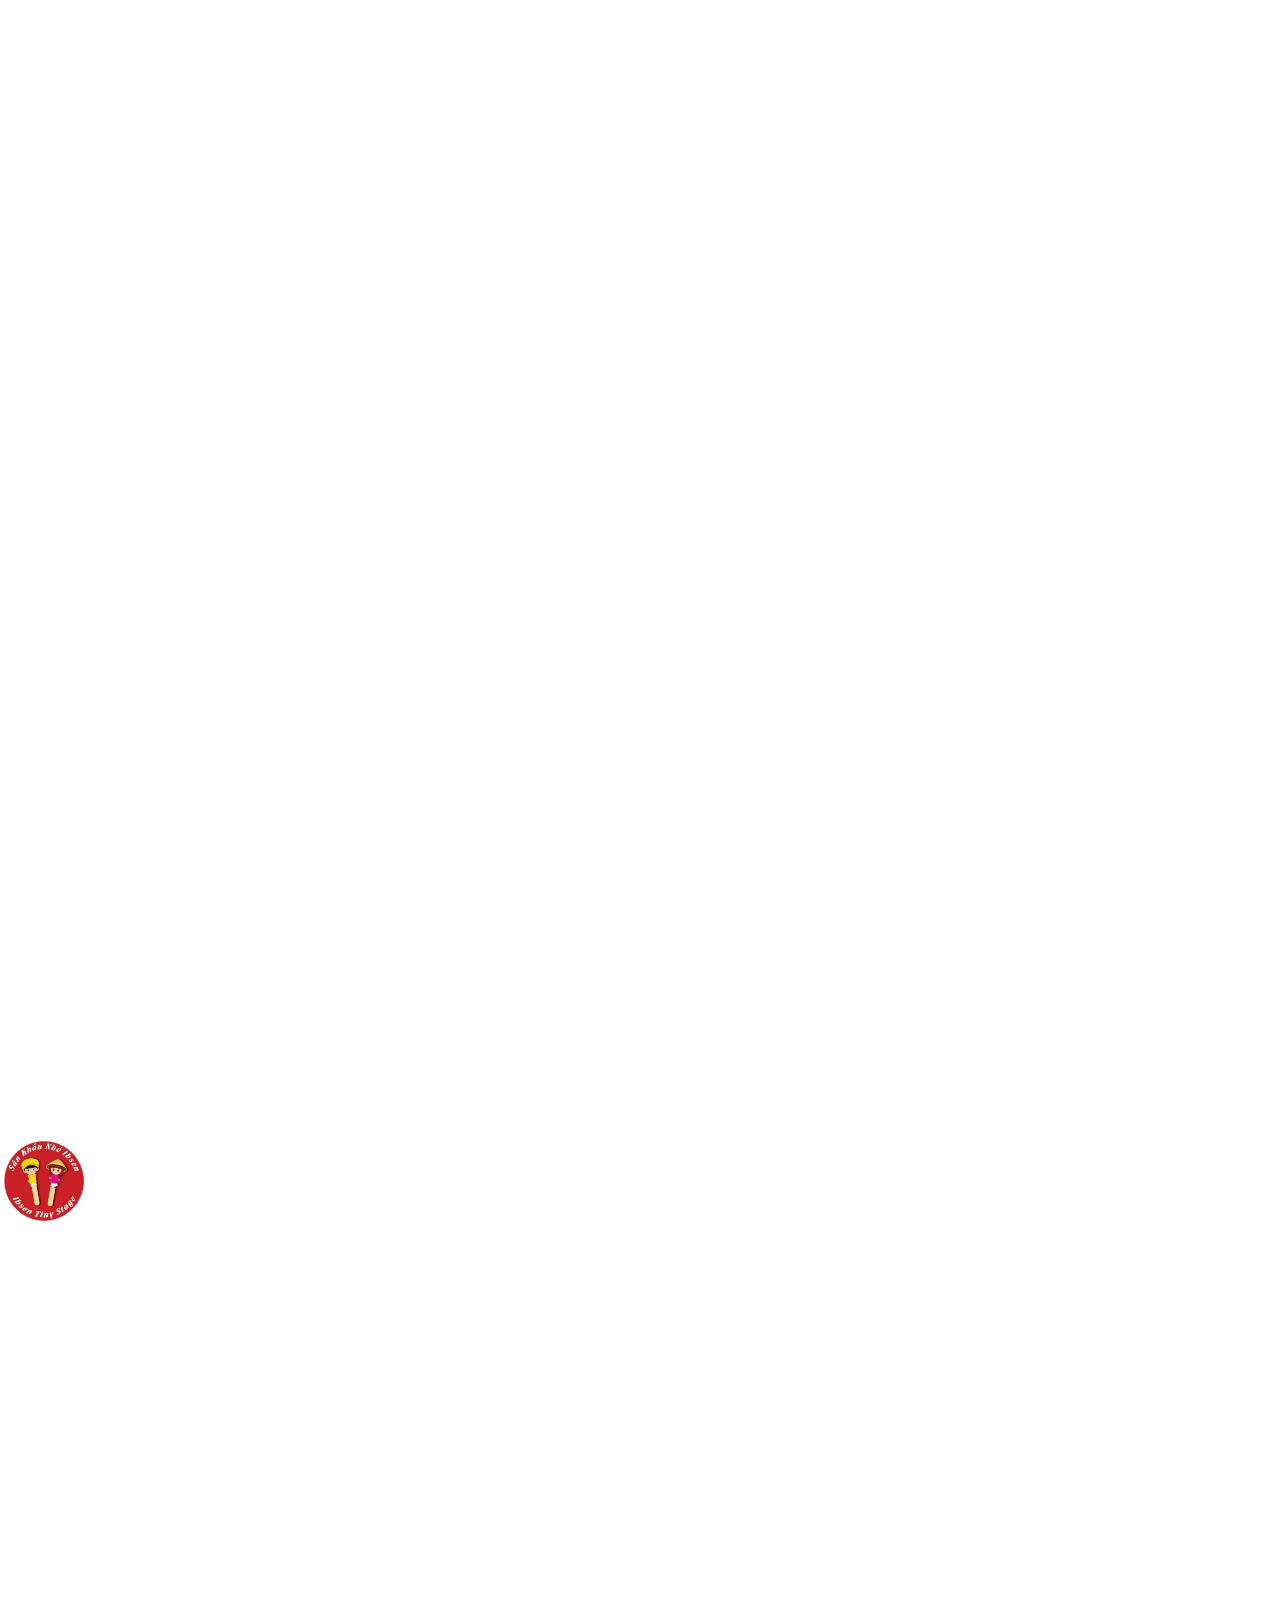
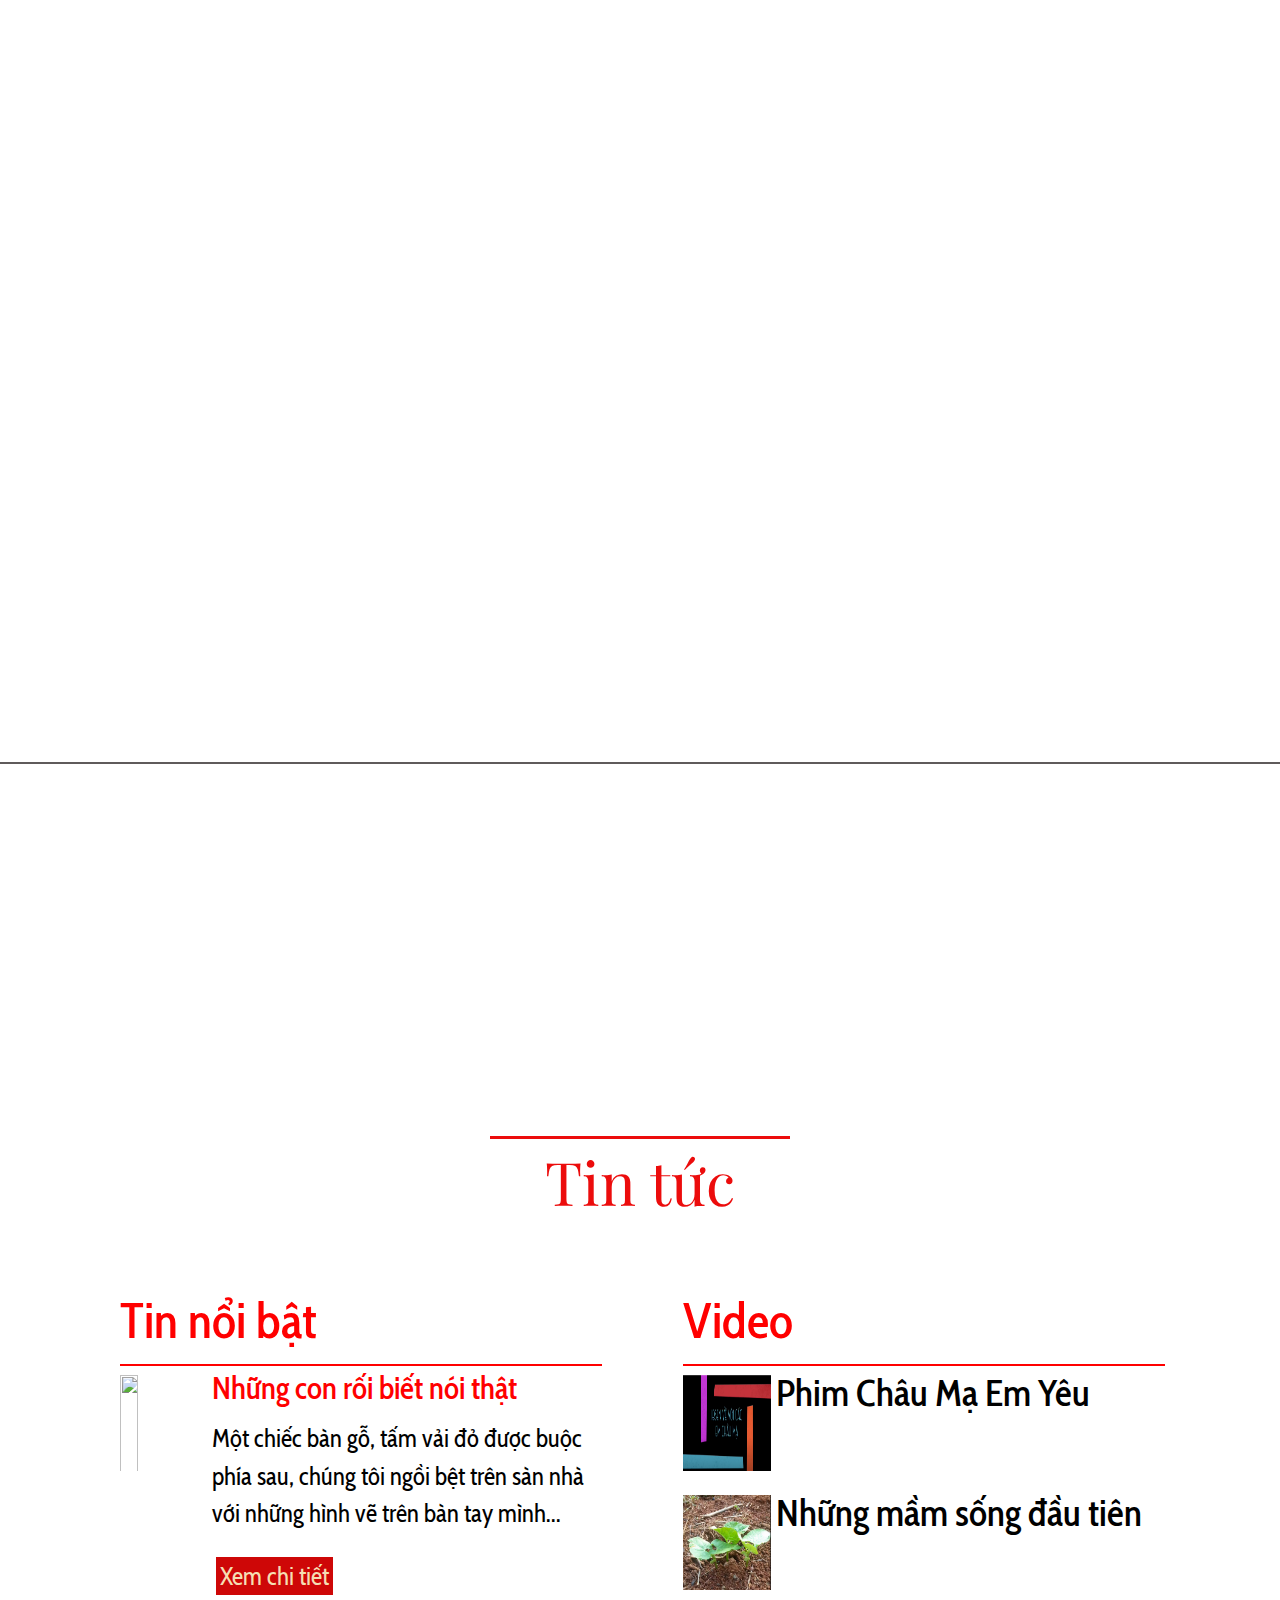
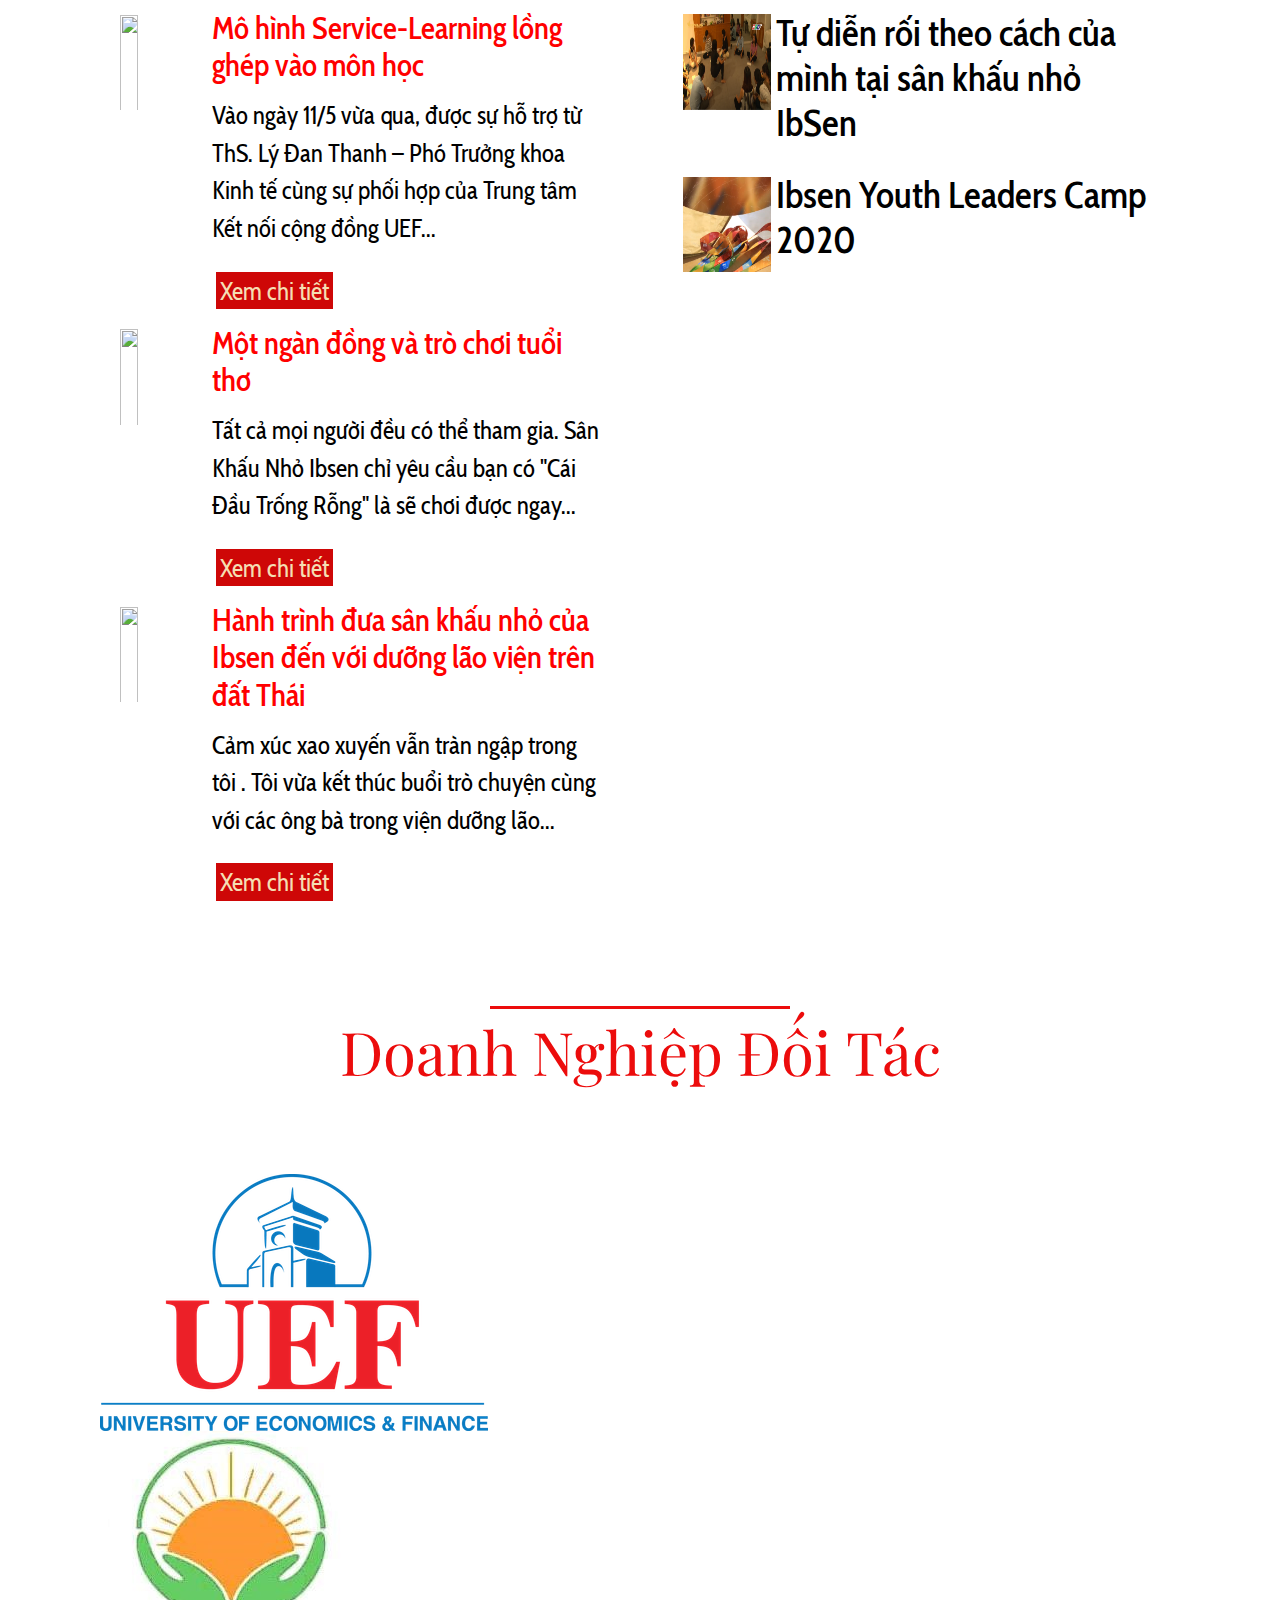
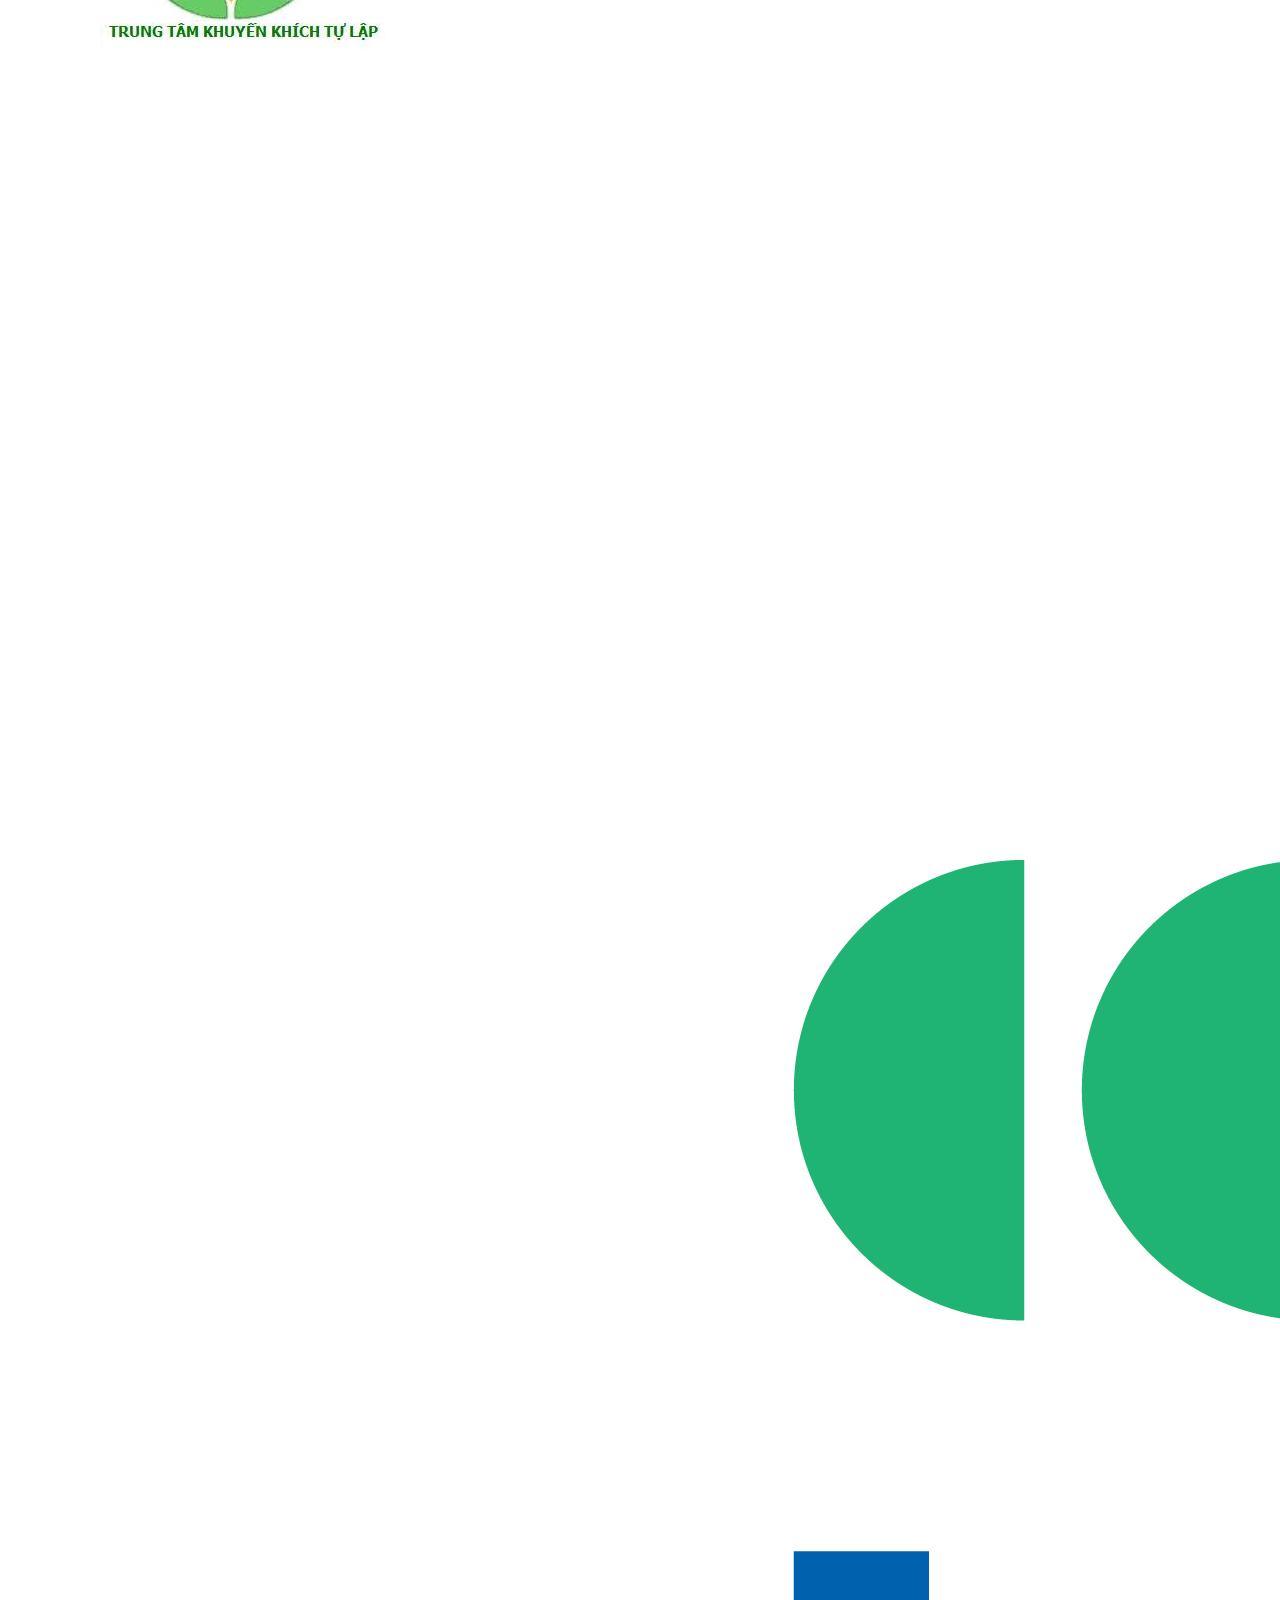
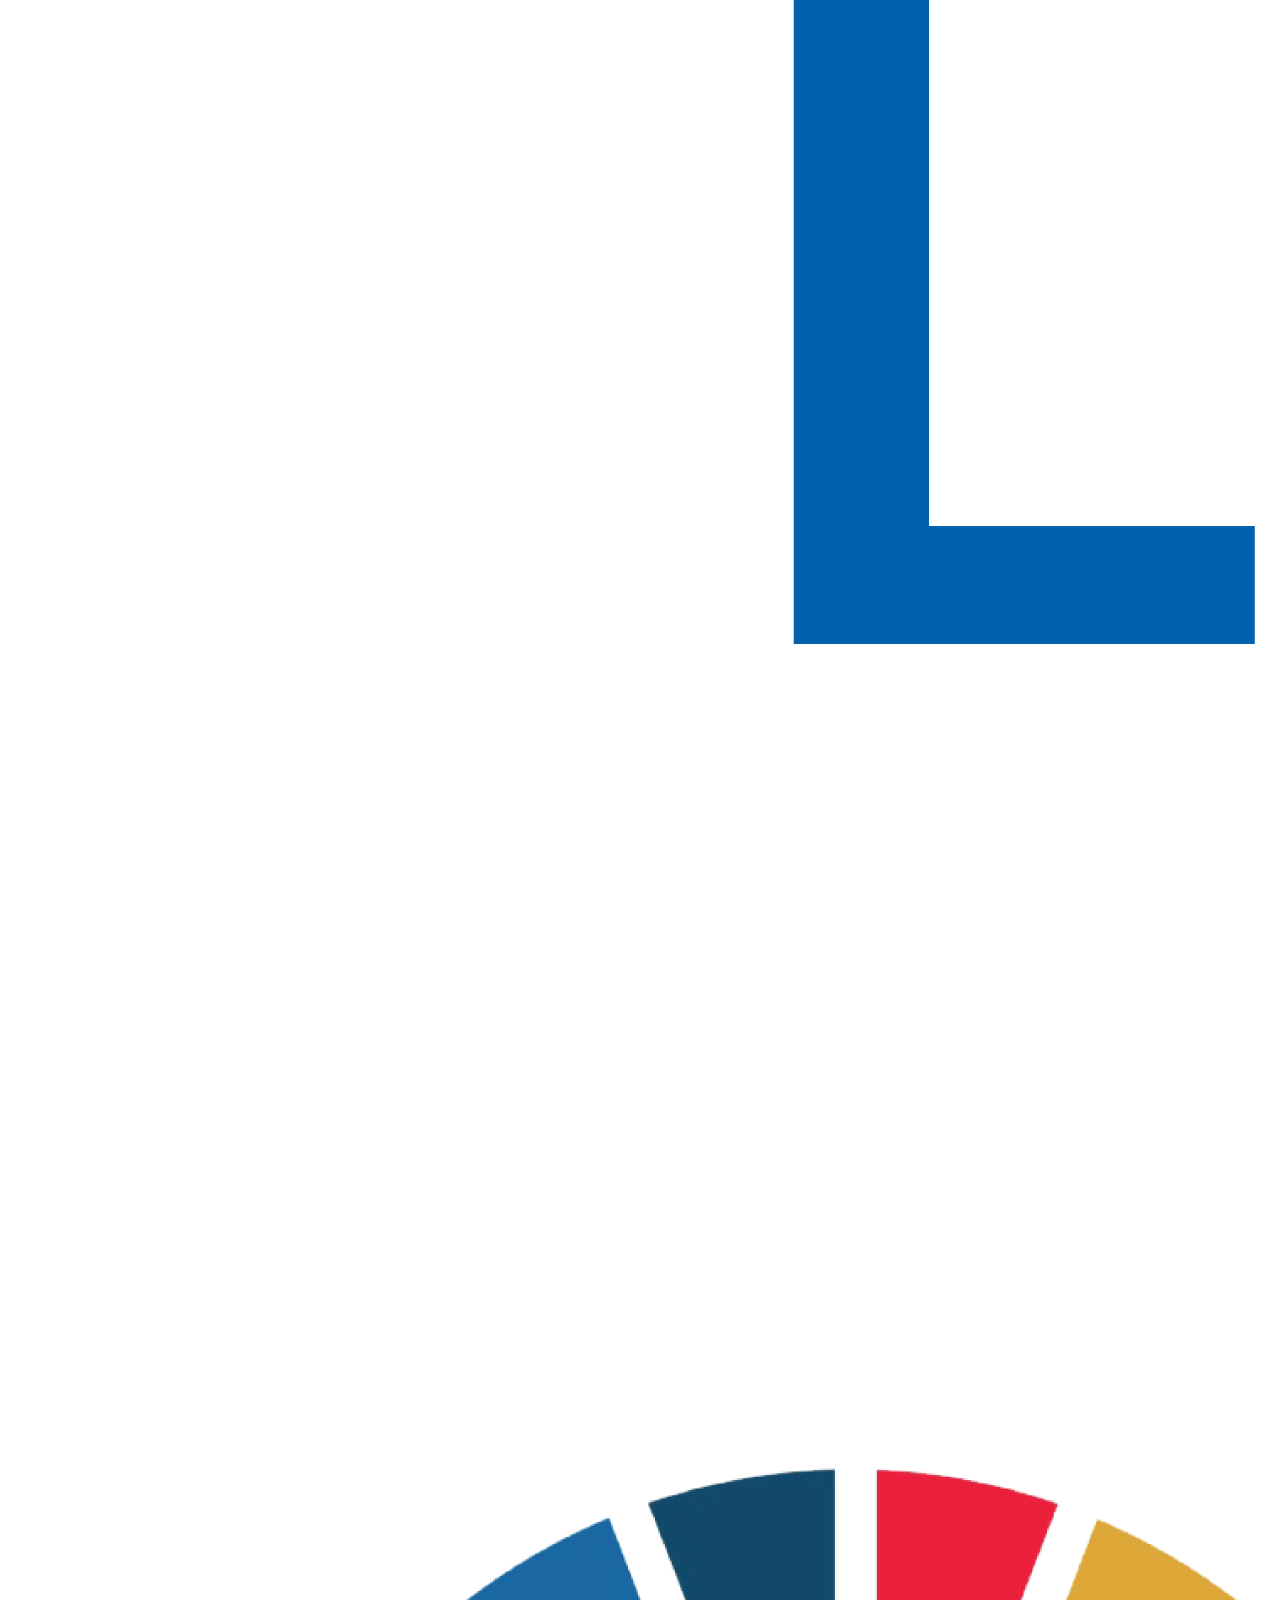
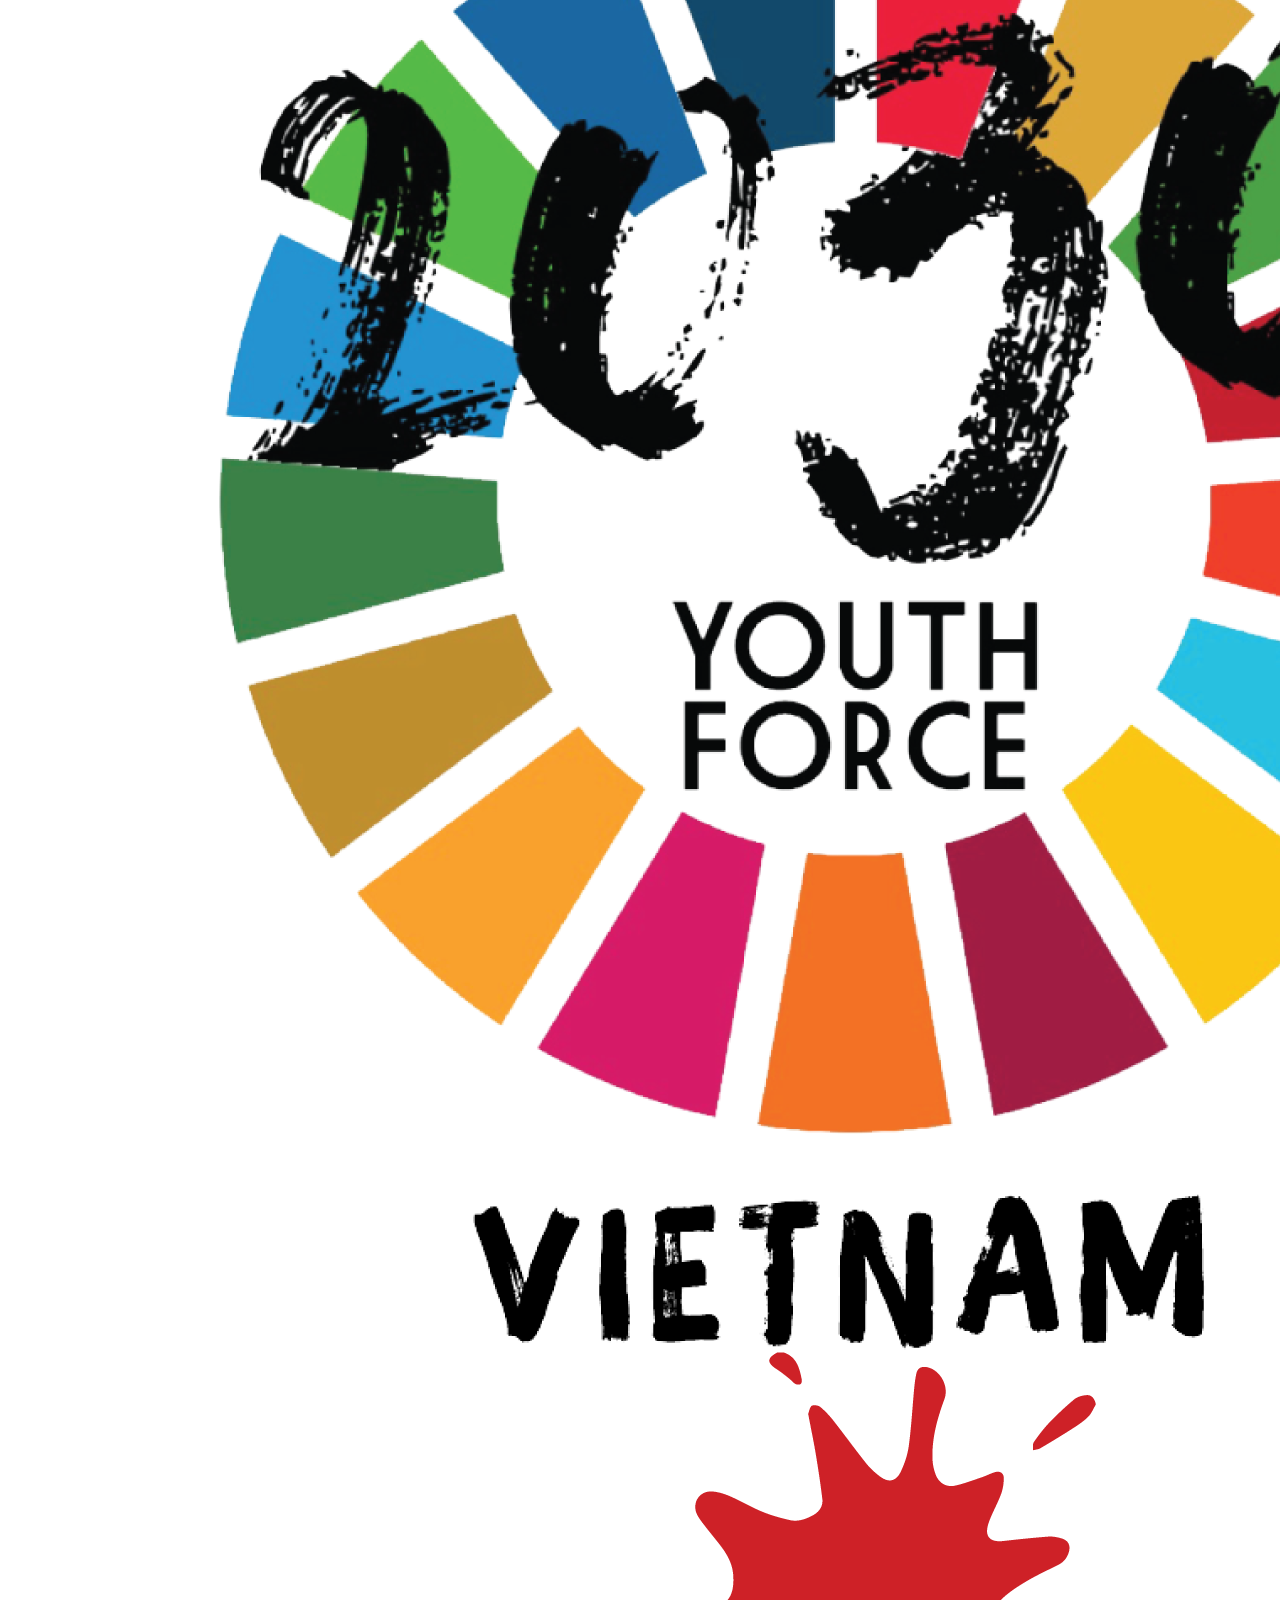
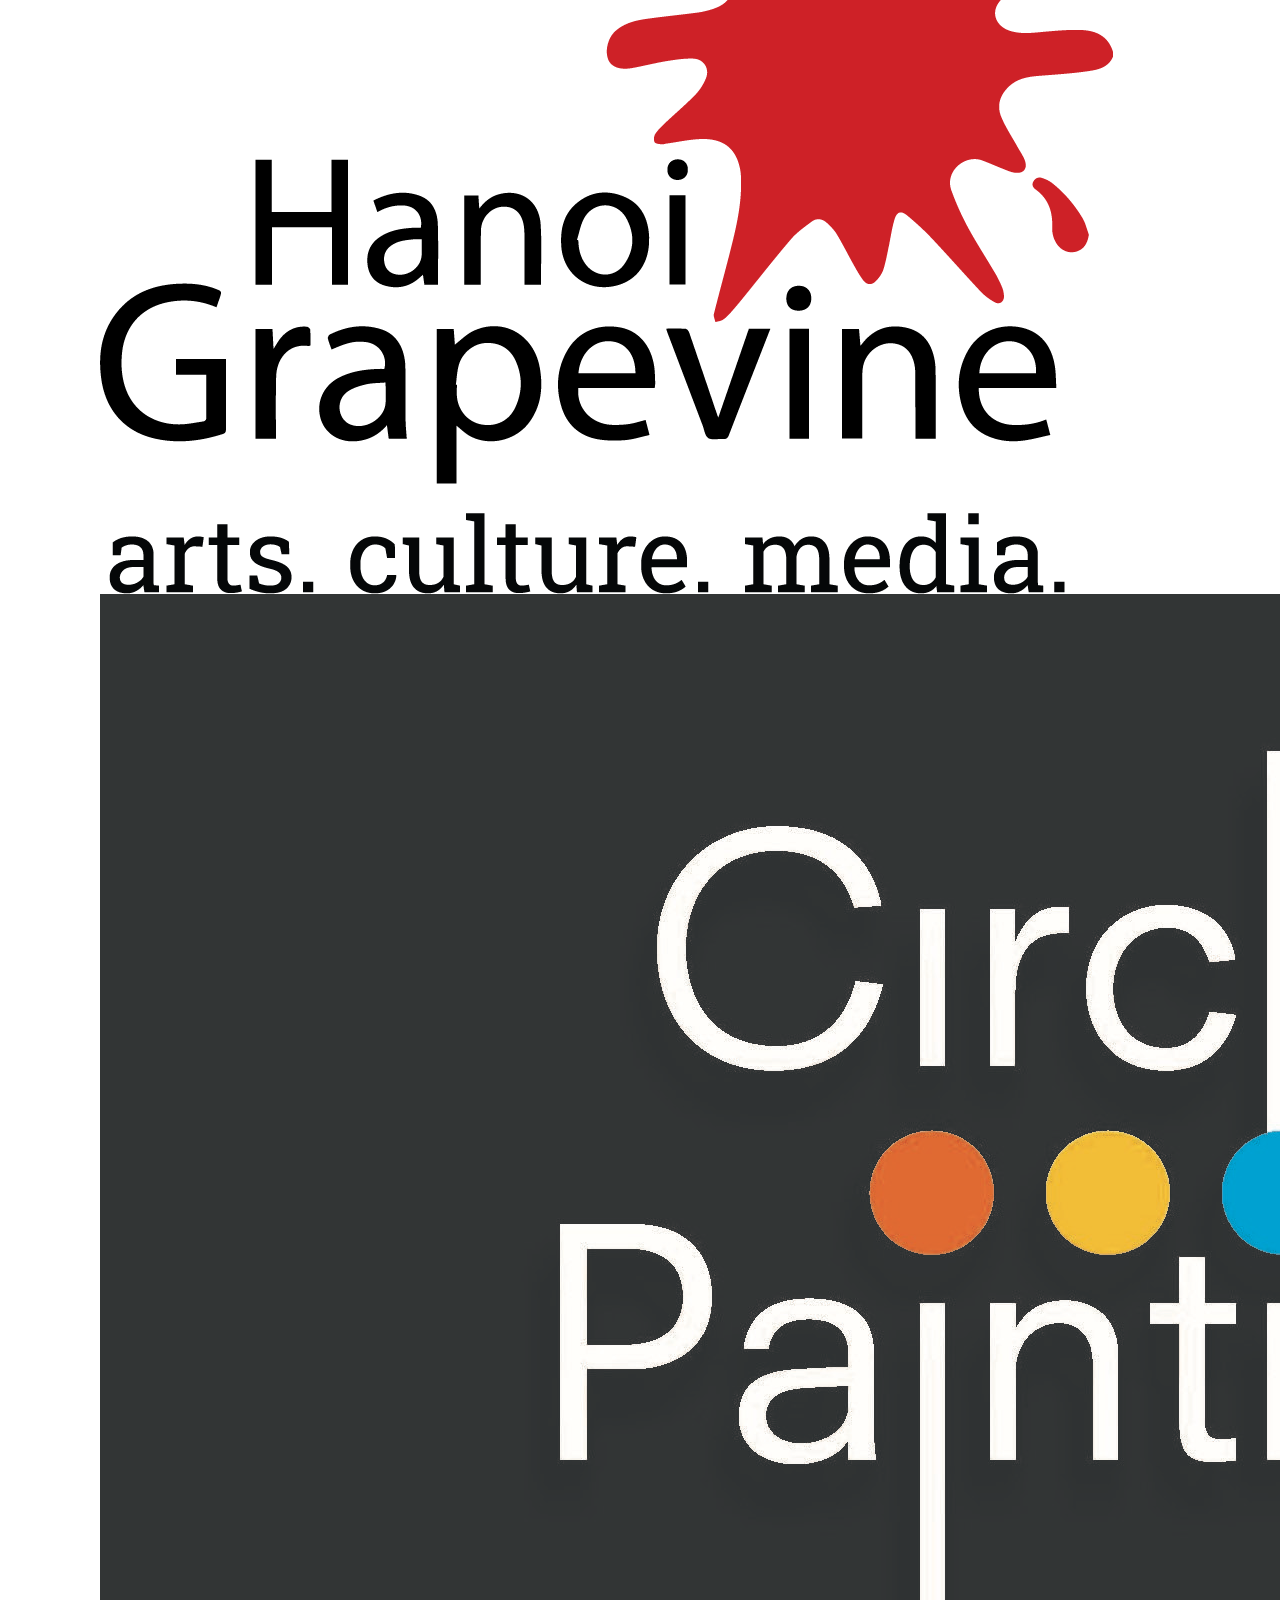
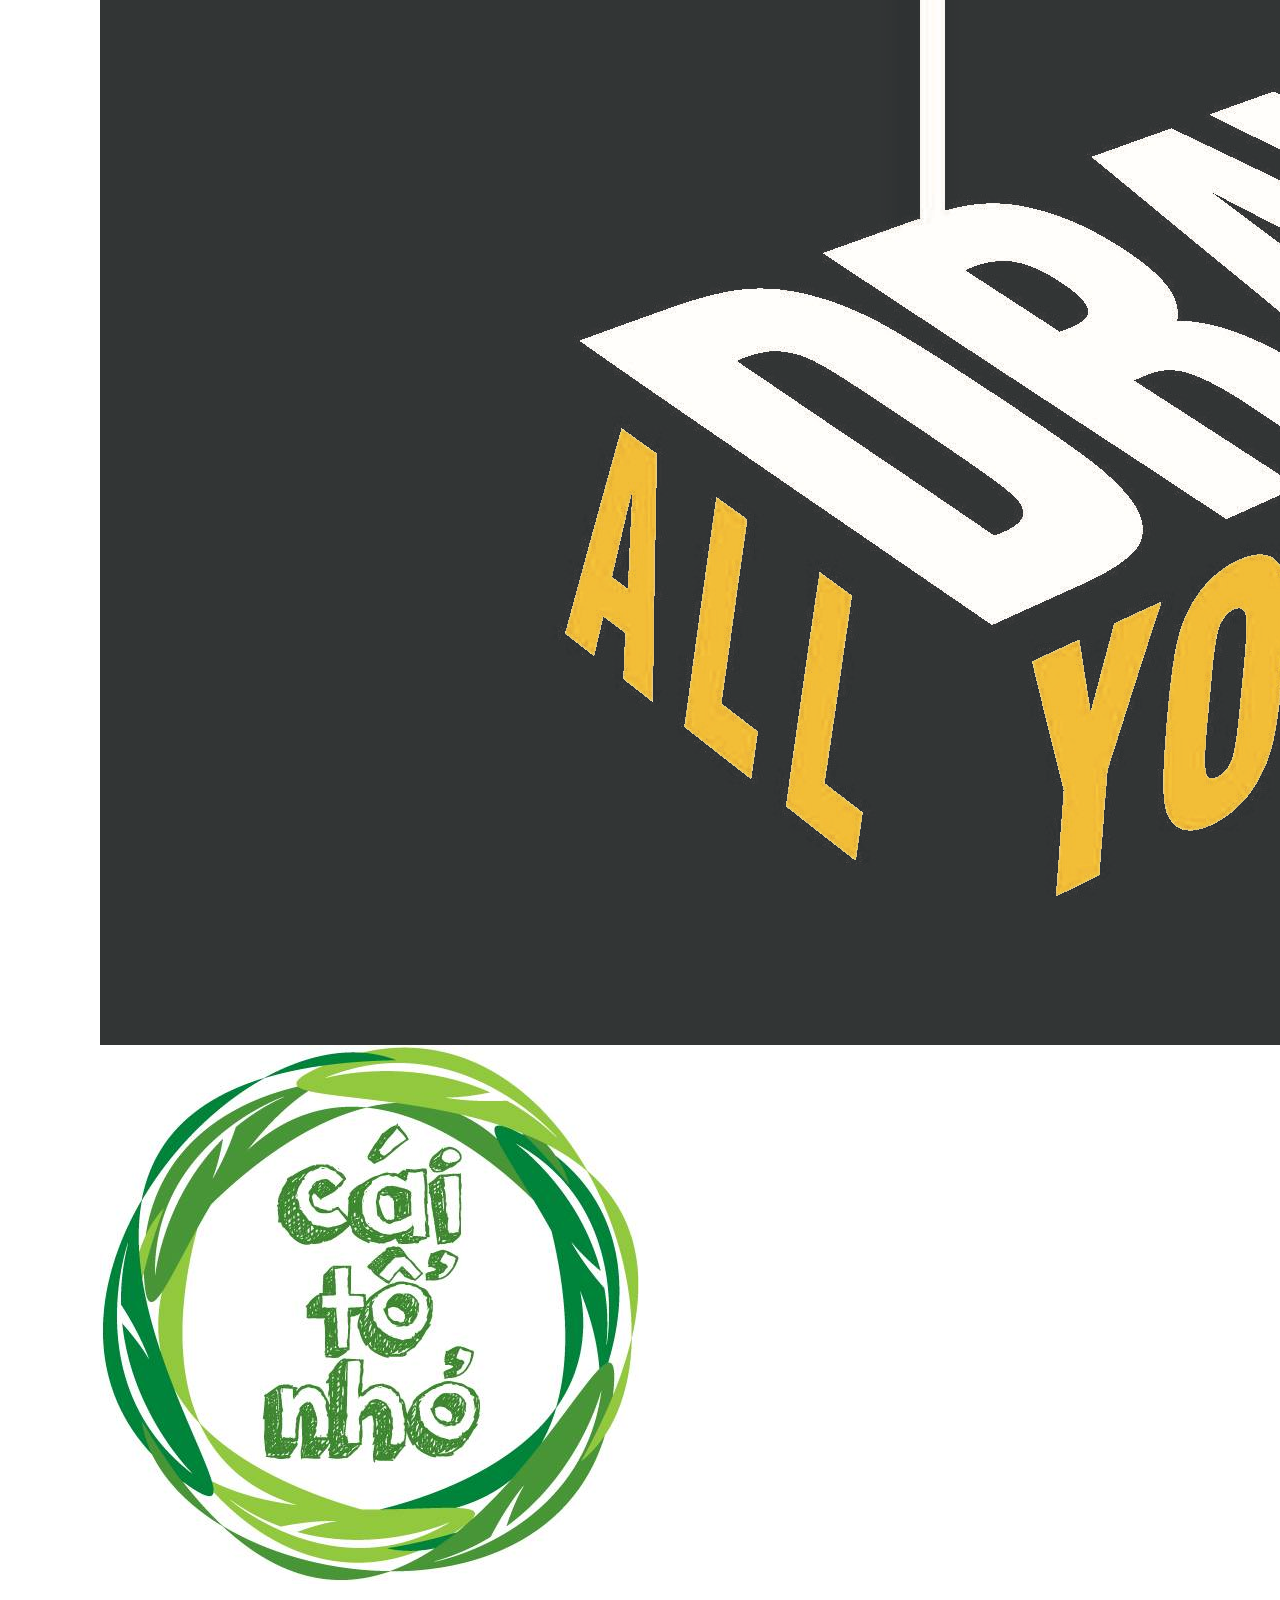
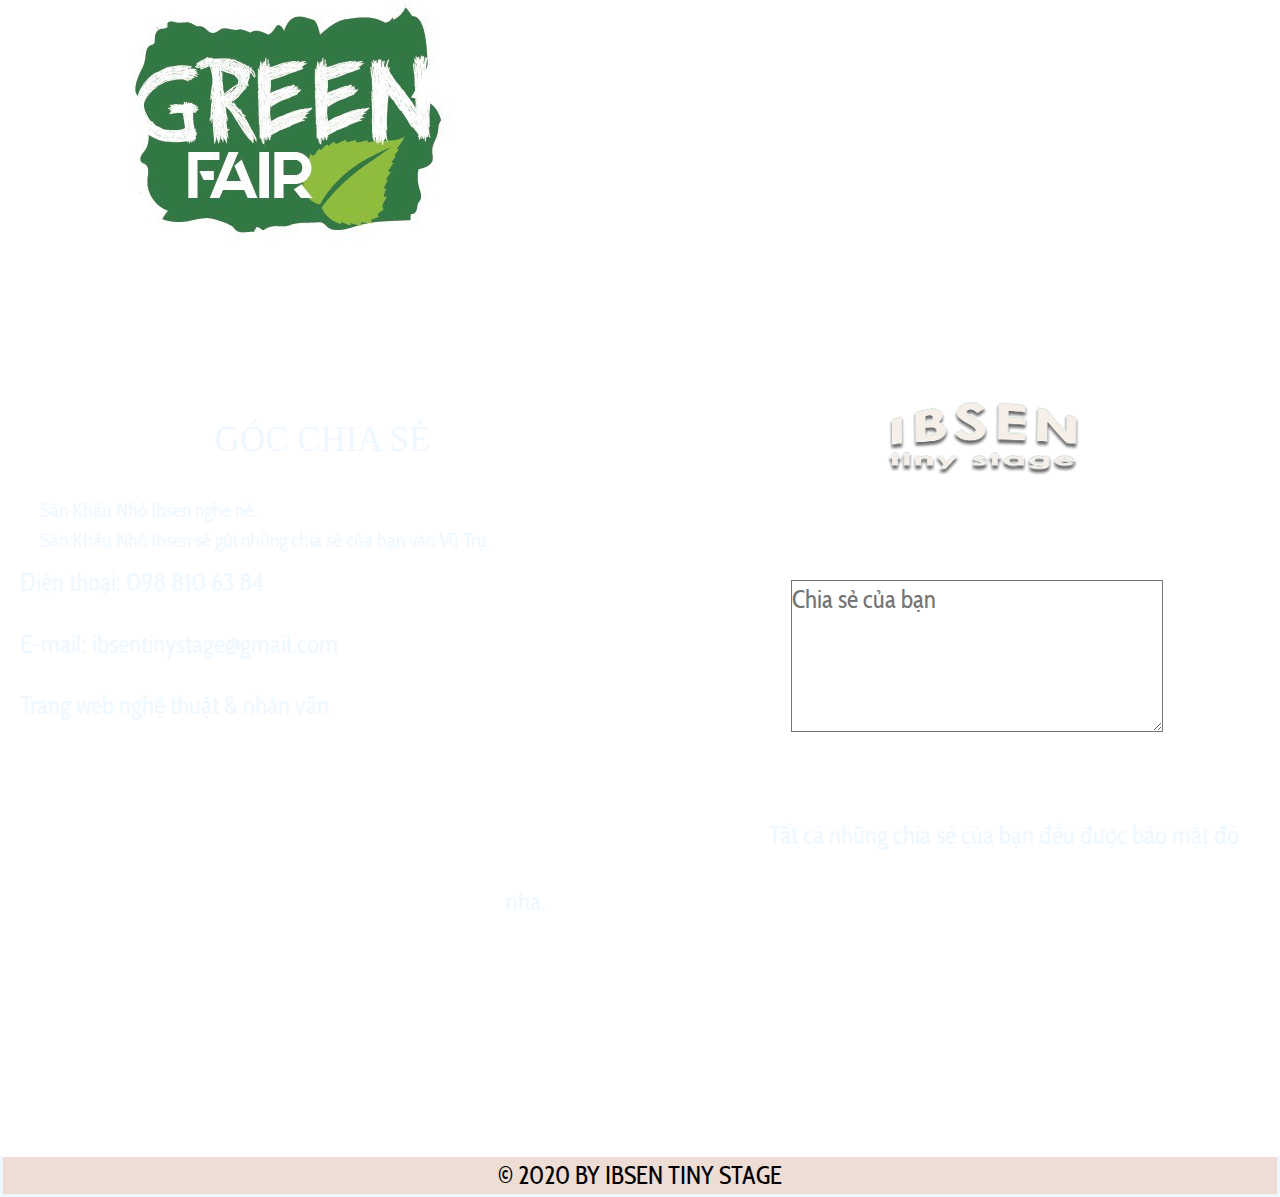
==== commit 2764ff63: "finish" ====
--- a/index.html
+++ b/index.html
@@ -56,7 +56,9 @@
       <div class="nar-bar__list animate__animated">
         <a href="#partner">Đối tác</a>
       </div>
-      <div class="nav-bar__donate">Gây quỹ</div>
+      <div class="nav-bar__donate">
+        Hãy cùng Ibsen xây dựng một sân khấu nhỏ đến với tất cả mọi người nhé!
+      </div>
       <img class="nar-bar__qr" src="./img/scan_img.png" alt="" />
     </div>
     <div class="header">
@@ -81,7 +83,7 @@
           <div class="slider__img"><img src="./img/1a.jpg" /></div>
           <div class="Slider__content">
             <h1>
-              Kết nối
+              KẾT NỐI
             </h1>
           </div>
         </div>
@@ -90,7 +92,7 @@
           <div class="slider__img"><img src="./img/HÌNH 5.jpeg" /></div>
           <div class="Slider__content">
             <h1>
-              Thiên nhiên
+              THIÊN NHIÊN
             </h1>
           </div>
         </div>
@@ -98,7 +100,7 @@
           <div class="slider__img"><img src="./img/HÌNH 2.jpg" /></div>
           <div class="Slider__content">
             <h1>
-              Chơi hết mình
+              CHƠI HẾT MÌNH
             </h1>
           </div>
         </div>
@@ -106,7 +108,7 @@
           <div class="slider__img"><img src="./img/ibsen  (7).jpg" /></div>
           <div class="Slider__content">
             <h1>
-              Tự do biểu lộ
+              TỰ DO BIỂU LỘ
             </h1>
           </div>
         </div>
@@ -114,7 +116,7 @@
           <div class="slider__img"><img src="./img/ibsen  (21).JPG" /></div>
           <div class="Slider__content">
             <h1>
-              Phục vụ cộng đồng
+              PHỤC PHỤ CỘNG ĐỒNG
             </h1>
           </div>
         </div>
@@ -125,35 +127,53 @@
     <!-- Hoạt động -->
     <div class="all2" id="activities">
       <div class="heading">Hoạt động</div>
-      <div class="grid-container">
-        <div id="g1" class="g">
+      <div id="activities" class="grid-container">
+        <div id="g1" class="g animate__animated">
           <h2>IBSEN - NHỮNG BUỔI CHƠI</h2>
           <p>
             Trò chơi và những chú rối của Sân Khấu Nhỏ Ibsen rất dễ làm, dễ
             chơi. Bạn chỉ cần chuẩn bị một "Cái Đầu Trống Rỗng" để cùng Sân Khấu
             Nhỏ Ibsen quay về tuổi thơ tươi đẹp. chuẩn bị một cái đầu trống rỗng
             như thế nào? Dễ lắm. Chơi đi rồi biết!...
-            <a href="#">Read more</a>
+            <a
+              href="./activities/activities1.html"
+              target="_blank"
+              rel="noopener noreferrer"
+            >
+              Read more
+            </a>
           </p>
         </div>
-        <div id="g2" class="g">
-          <h2>VƯỜN IBSEN</h2>
+        <div id="g2" class="g animate__animated">
+          <h2>IBSEN - VƯỜN THIÊN NHIÊN</h2>
           <p>
             Sân Khấu Nhỏ Ibsen chỉ có một khu vườn nho nhỏ, cái nhà nho nhỏ,
             những đóa hoa nho nhỏ. Còn lại mọi việc, mẹ thiên nhiên sẽ ôm ấp và
             giải quyết ổn thỏa cho bạn. Bạn chỉ cần mang BẠN tới Vườn Ibsen là
             đủ...
-            <a href="#">Read more</a>
+            <a
+              href="./activities/activities2.html"
+              target="_blank"
+              rel="noopener noreferrer"
+            >
+              Read more
+            </a>
           </p>
         </div>
-        <div id="g3" class="g">
+        <div id="g3" class="g animate__animated">
           <h2>IBSEN - DOANH NGHIỆP</h2>
           <p>
             Lúc này bạn không còn là sếp, là nhân viên, hay đồng nghiệp nữa. Lúc
             này bạn là những đứa trẻ chán ngủ trưa, lén ba mẹ đi chơi Sân Khấu
             Nhỏ Ibsen. Vừa hồi hộp, vừa phấn khích, vừa lo lắng, vừa quên hết sự
             đời. Ba mẹ bắt về cho ăn một trận đòn cũng đáng. Tuổi thơ mà!...
-            <a href="#">Read more</a>
+            <a
+              href="./activities/activities3.html"
+              target="_blank"
+              rel="noopener noreferrer"
+            >
+              Read more
+            </a>
           </p>
         </div>
       </div>
@@ -163,28 +183,39 @@
     <div class="all1" id="stories">
       <div class="heading">Câu chuyện</div>
       <div class="stories__container">
-        <div class="story">
+        <div id="storyfirst" class="animate__animated story">
+          <img
+            src="./img/HÌNH 5b.jpg"
+            alt="Girl in a jacket"
+            width="650"
+            height="400"
+          />
+          <div class="story__button">
+            <a
+              href="./stories/story1.html"
+              target="_blank"
+              rel="noopener noreferrer"
+            >
+              Click me!
+            </a>
+          </div>
+        </div>
+        <div id="storysecond" class="animate__animated story">
           <img
             src="./img/HÌNH 5.jpeg"
             alt="Girl in a jacket"
             width="650"
             height="400"
           />
-          <div class="story__content">
-            >-Mình là Bảo Dung, tốt nghiệp Đạo Diễn Sân Khấu tại TPHCM. Cách đây
-            hơn 13 năm, khi cảm nhận được có dấu hiệu trầm cảm, mình chủ động đi
-            tìm bác sĩ tâm lý.
-          </div>
-        </div>
-        <div class="story">
-          <img
-            src="./img/HÌNH 5b.jpg"
-            alt="Girl in a jacket"
-            width="650"
-            height="400"
-          />
-          <div class="story__content">
-            >-Năm 2017, có dịp thăm bảo tàng của Ngài
+          <div class="story__button">
+            <a
+              href="./stories/story2.html"
+              target="_blank"
+              rel="noopener noreferrer"
+            >
+              Click me!
+            </a>
+            <!-- >-Năm 2017, có dịp thăm bảo tàng của Ngài
             <a href="https://vi.wikipedia.org/wiki/Henrik_Ibsen">Henrik Ibsen</a
             >, kịch tác gia nổi tiếng của Nauy, tại Skien - Nauy, mình bị cuốn
             hút bởi Mô Hình Sân Khấu Nhỏ của Ngài, và muốn làm một dự án với nó.
@@ -197,7 +228,7 @@
               href="http://www.philoinhuan.org/to-chuc/ibsen-tiny-stage-san-khau-nho-ibsen"
               >Sân Khấu Nhỏ Ibsen
             </a>
-            tới giây phút này.
+            tới giây phút này. -->
           </div>
         </div>
       </div>
@@ -511,9 +542,7 @@
             placeholder="Chia sẻ của bạn"
           ></textarea>
         </div>
-        <div class="partner__clickSubscribe">
-          <button>Gửi</button>
-        </div>
+        <div class="partner__clickSubscribe">Gửi</div>
         <div class="partner__art">
           <div>
             <div class="partner__mini">
@@ -531,7 +560,7 @@
     </div>
     <div class="partner__source">
       <div class="partner__copyright">
-        <p>Copyright © 2020 BY IBSEN TINY STAGE ibsentinystage@gmail.com</p>
+        <p>© 2020 BY IBSEN TINY STAGE</p>
       </div>
     </div>
     <script src="https://code.jquery.com/jquery-3.5.1.min.js"></script>
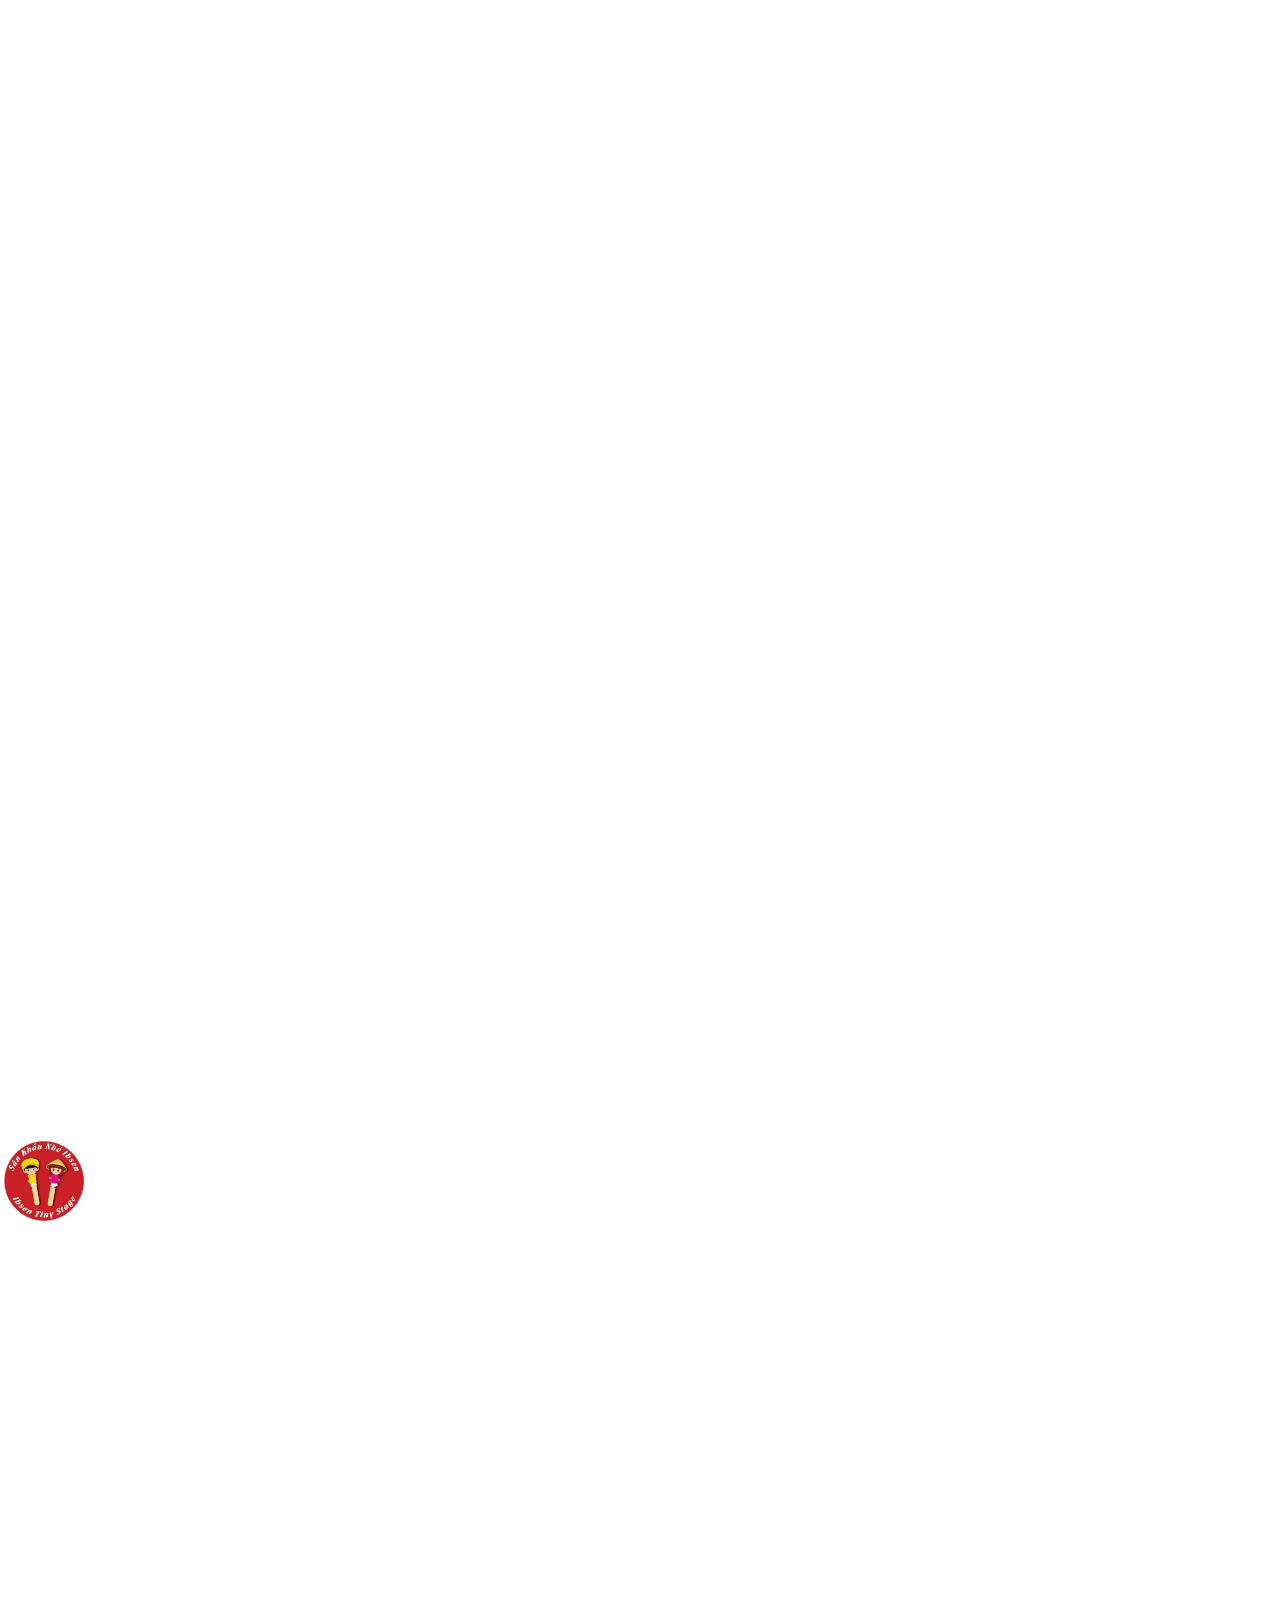
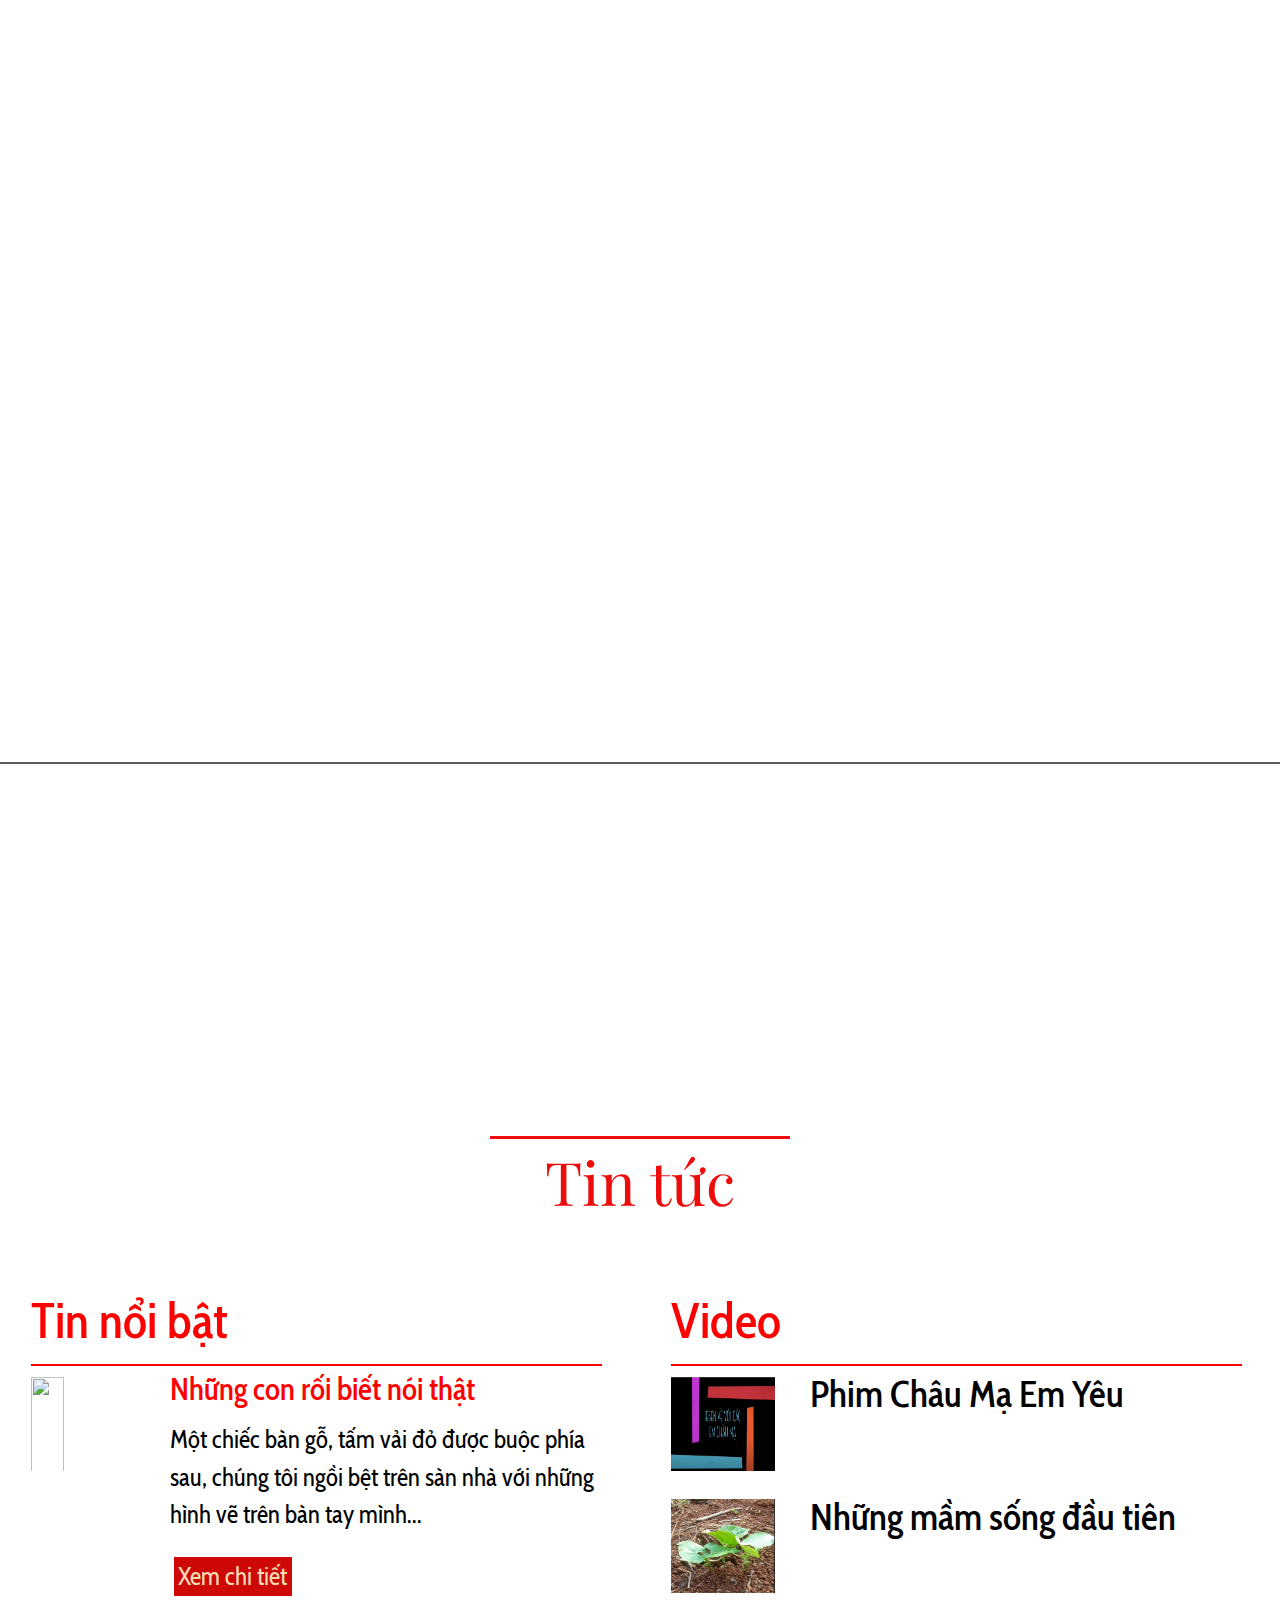
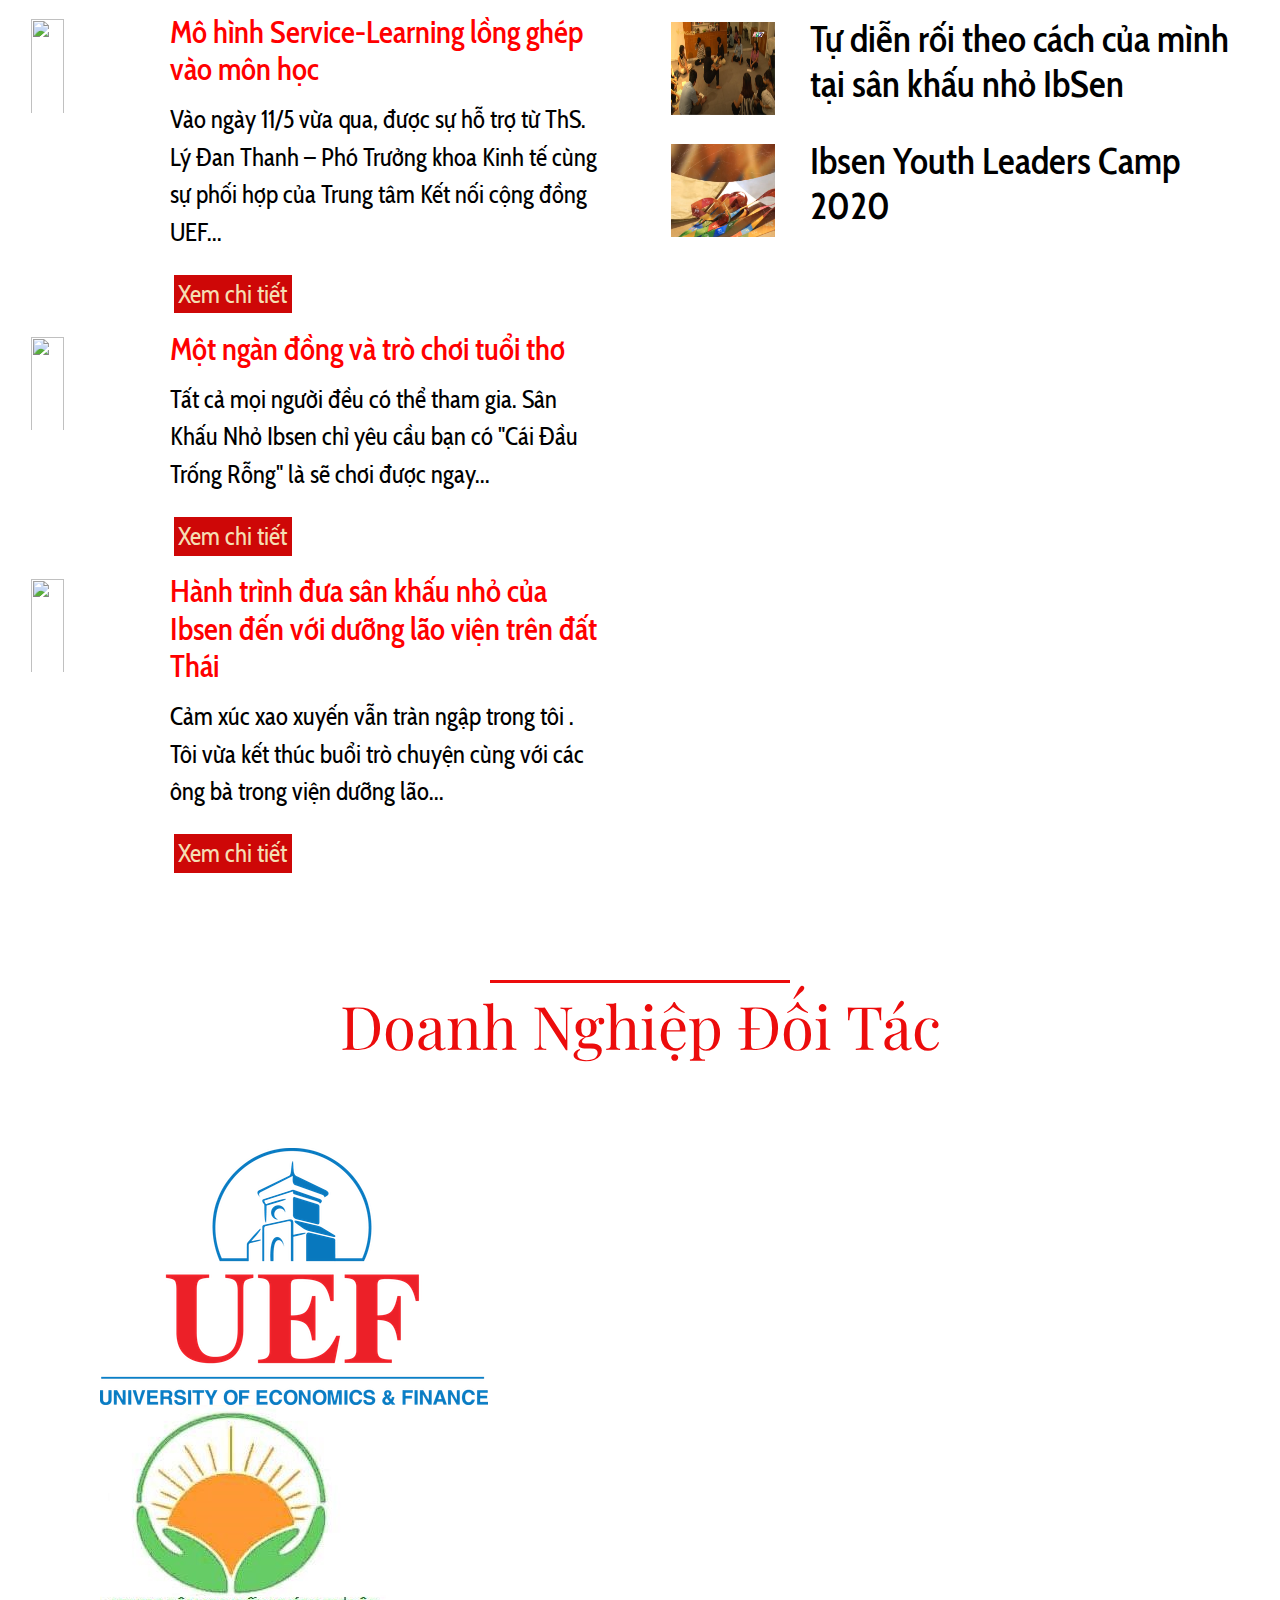
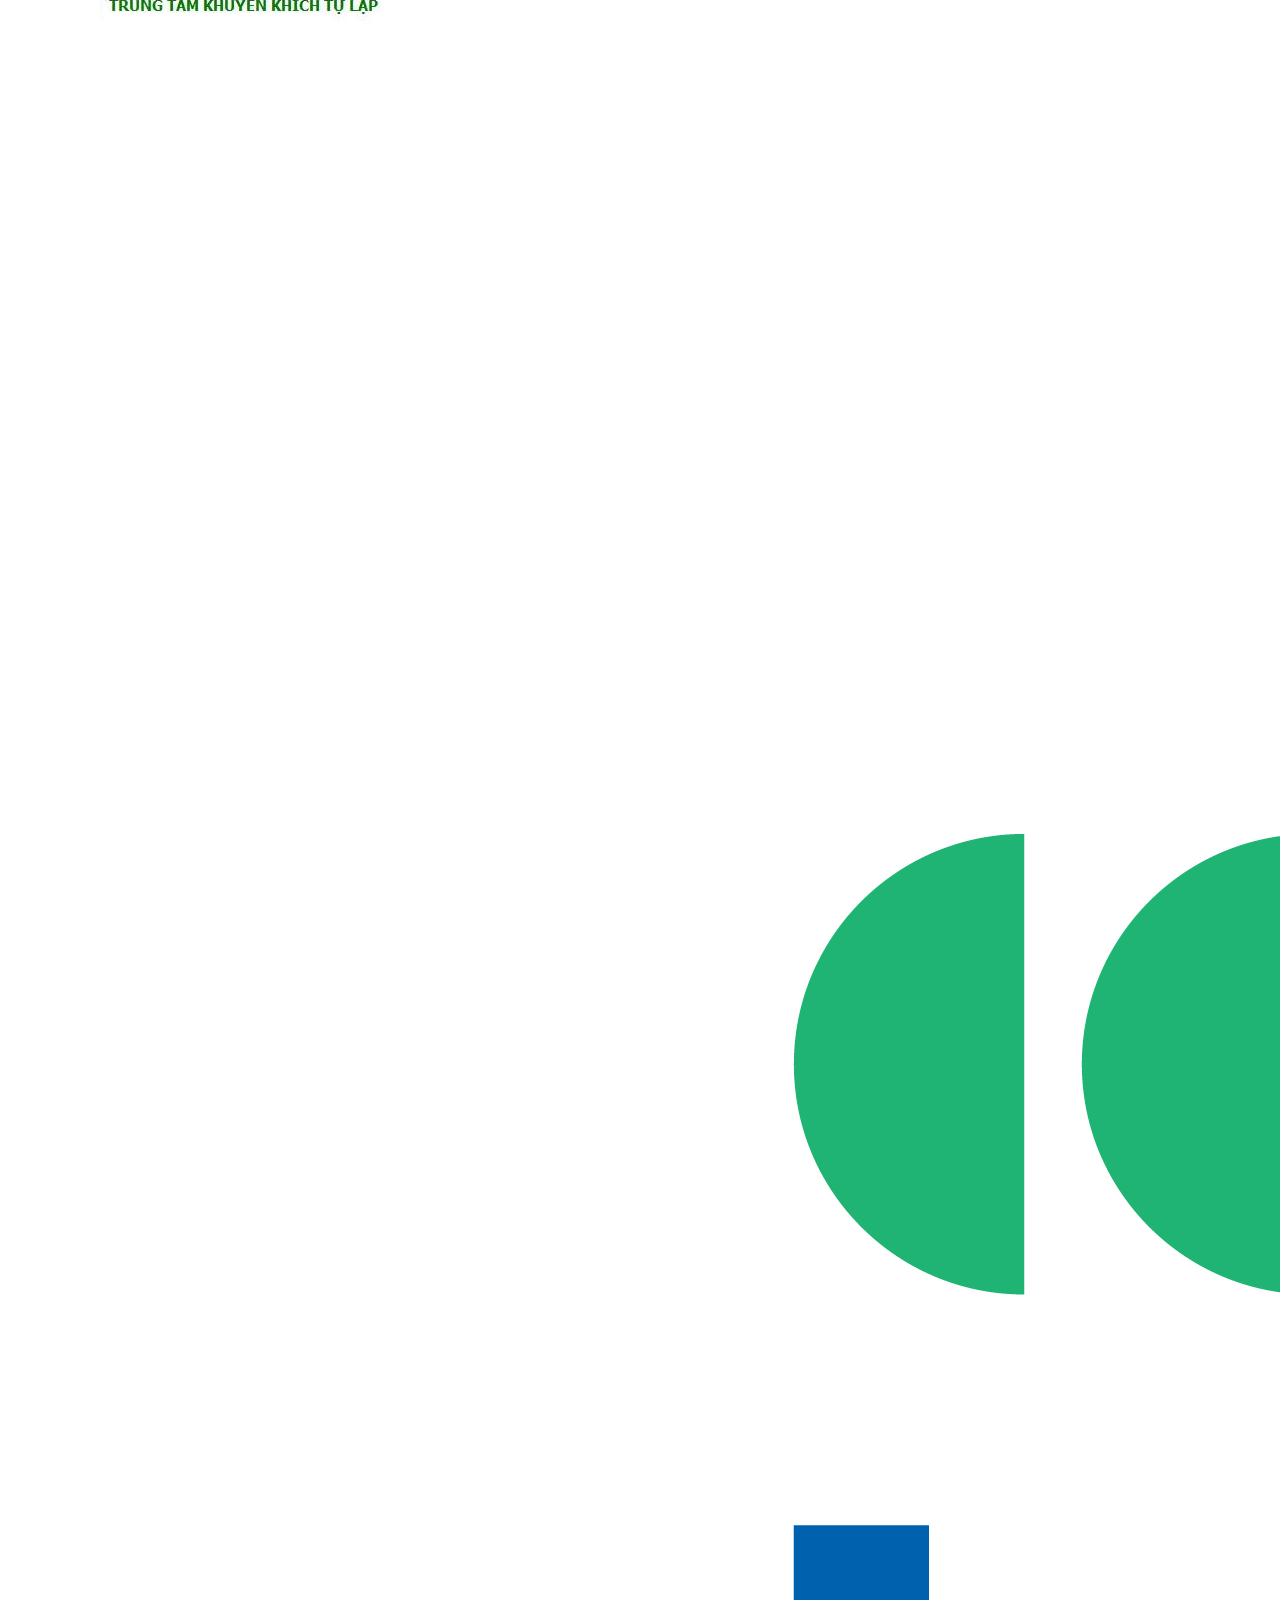
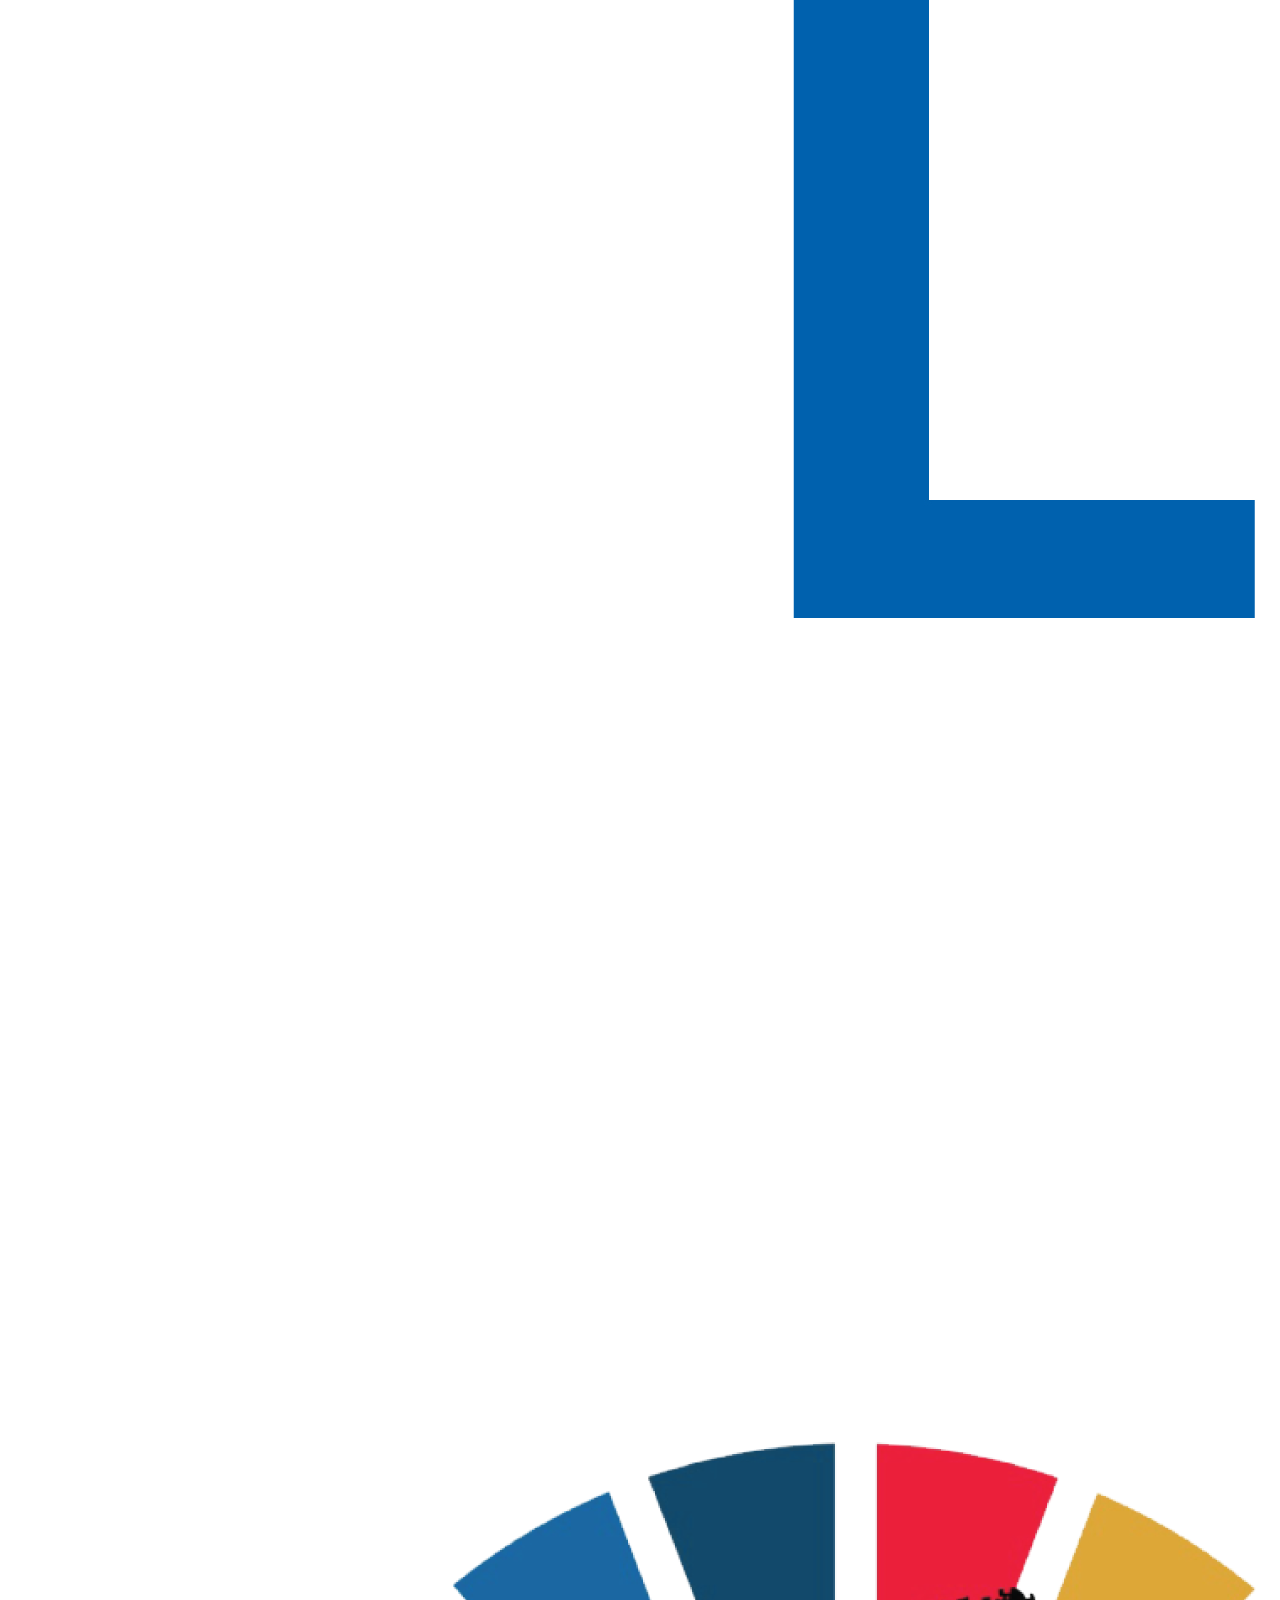
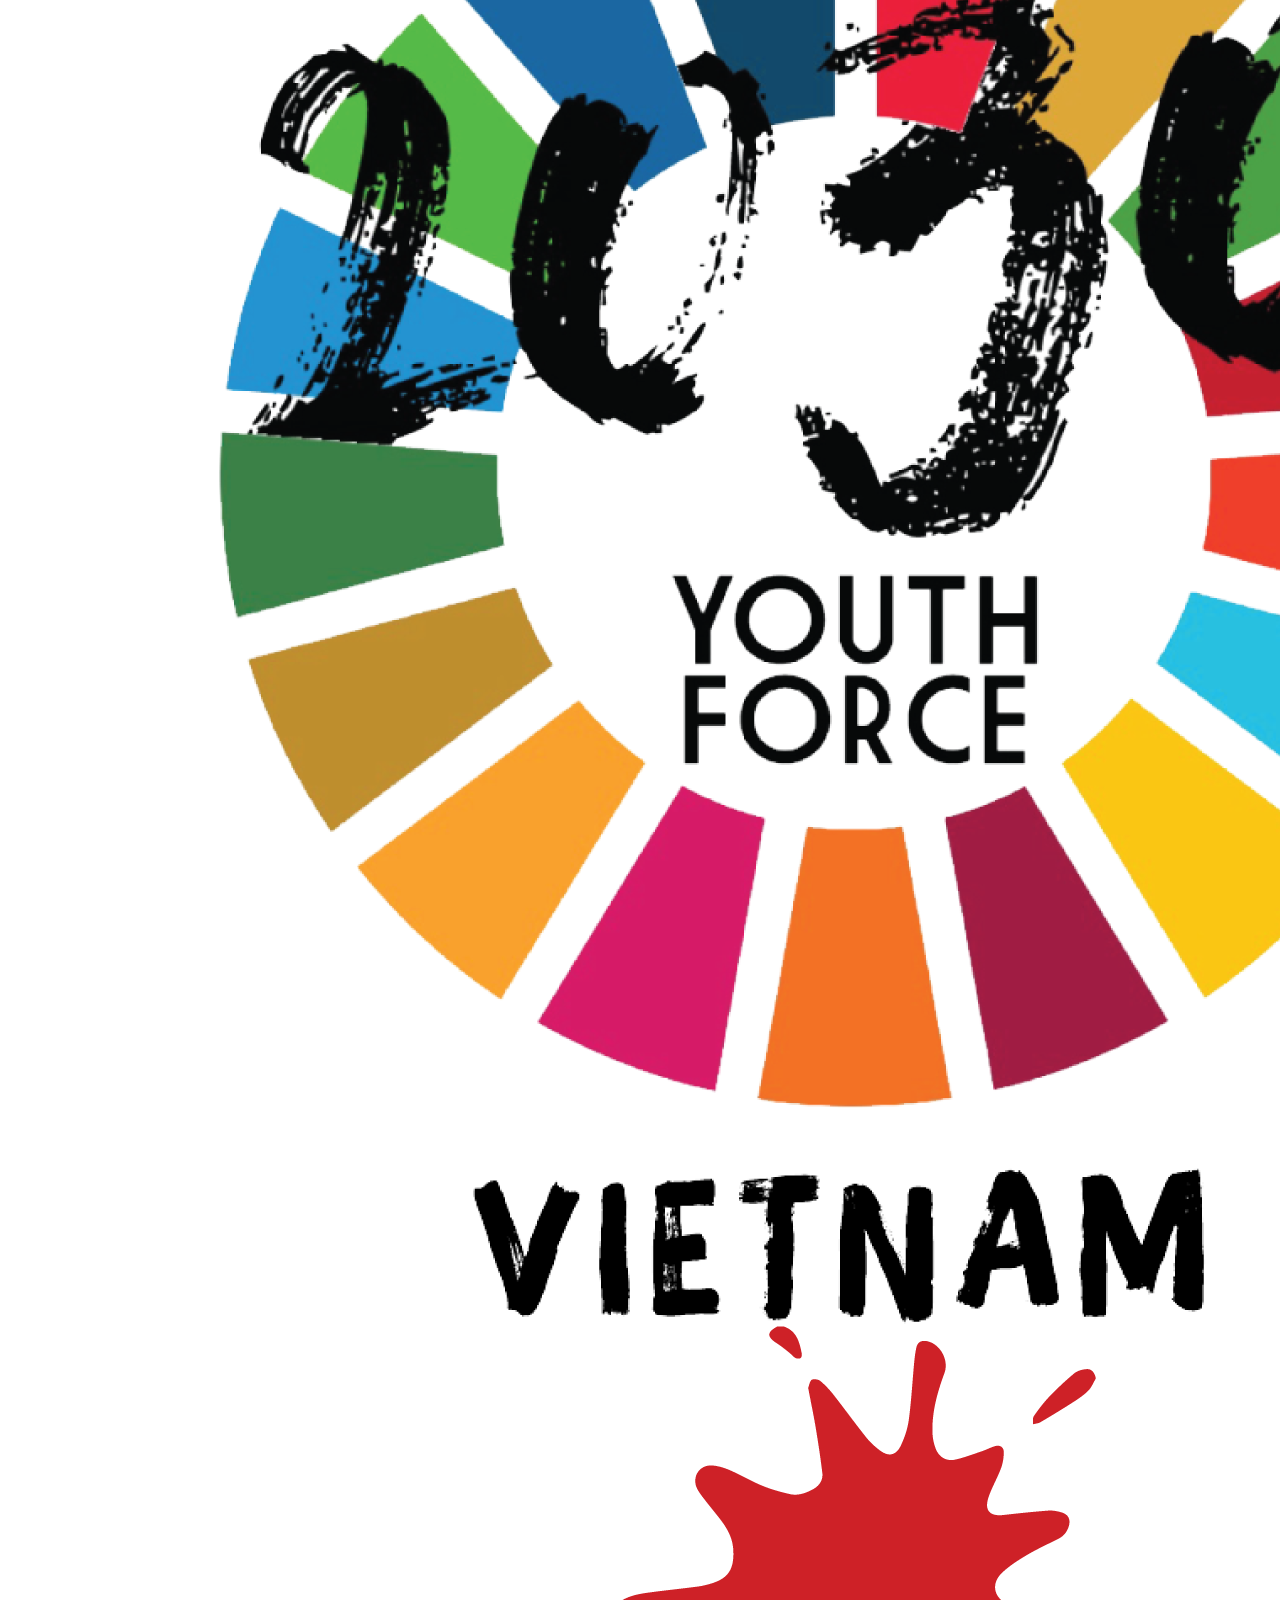
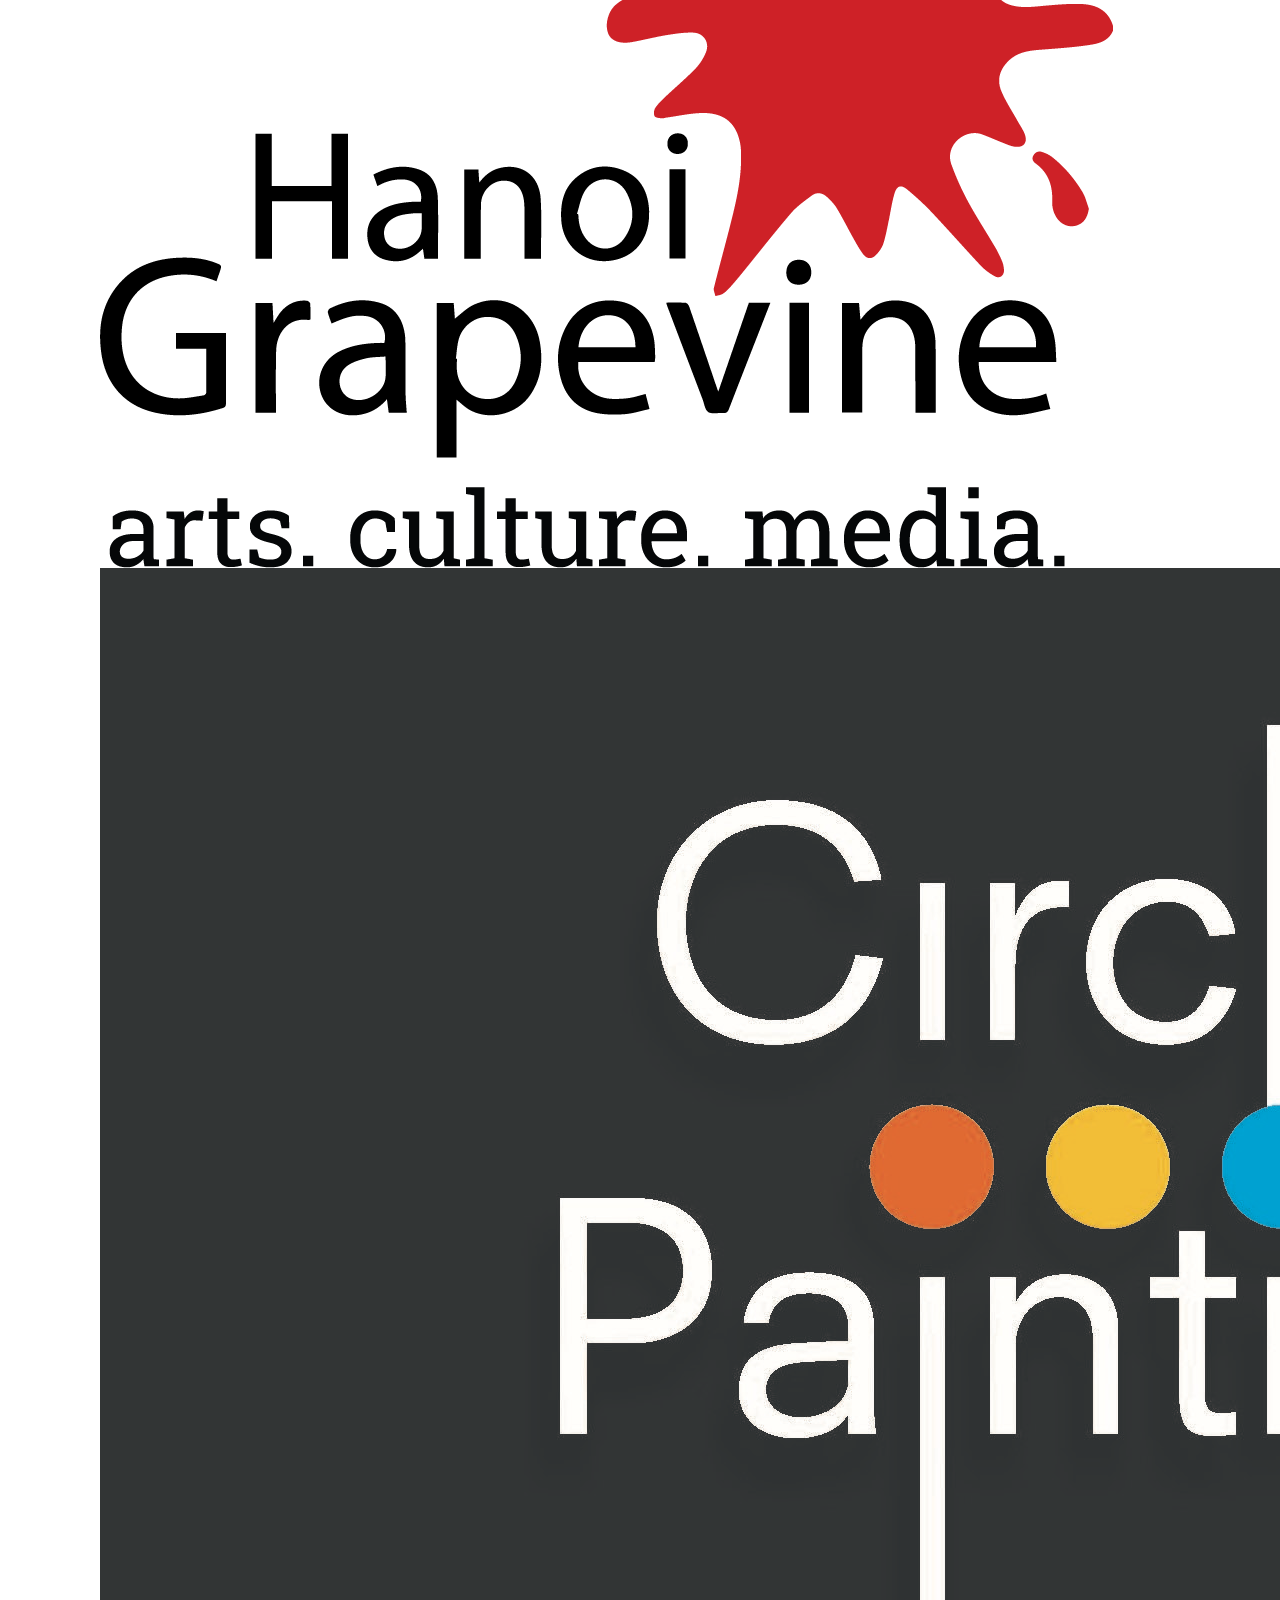
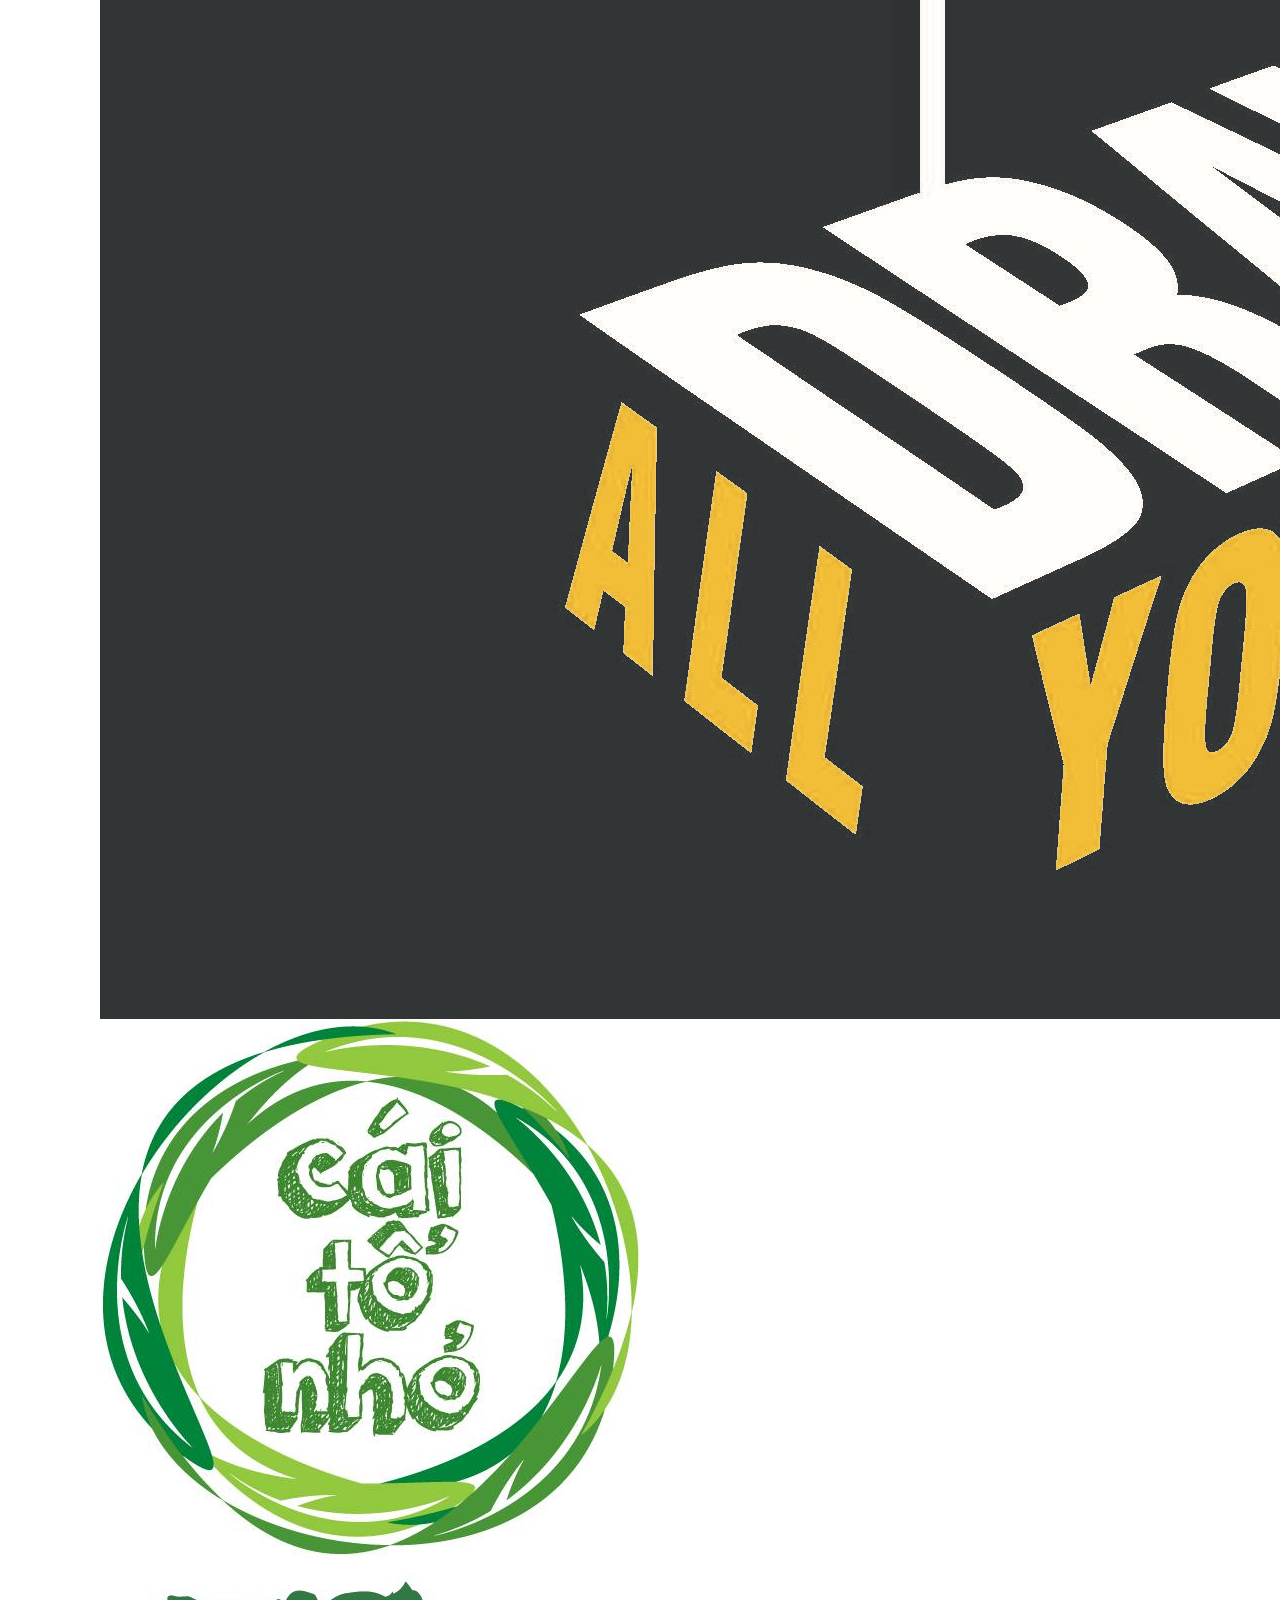
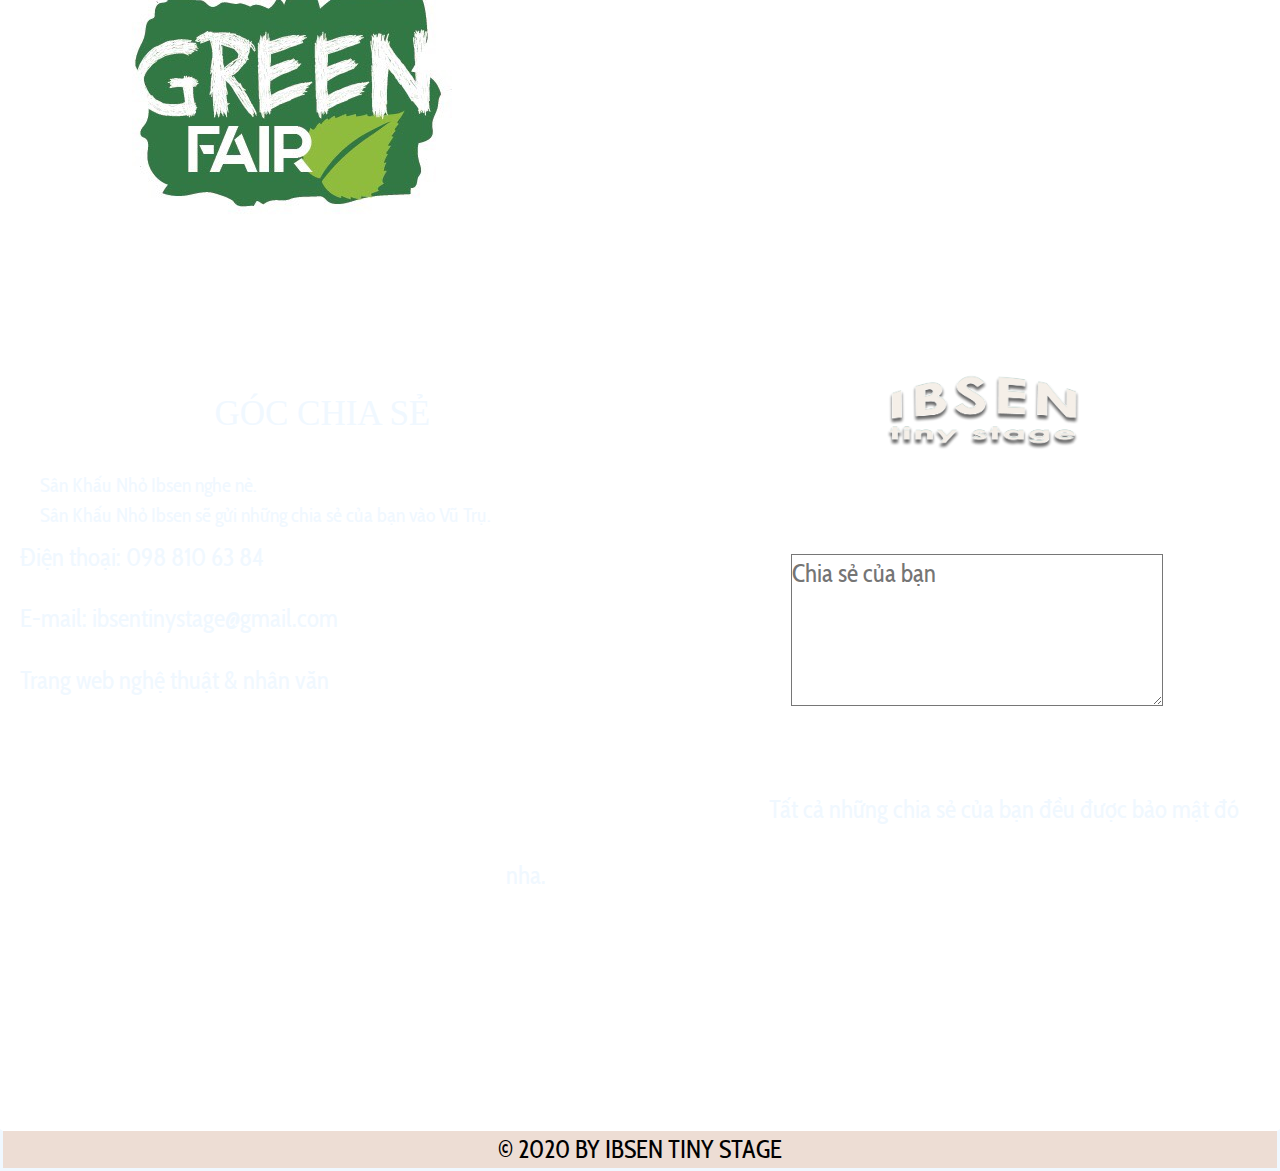
==== commit e6fbb49d: "finish3" ====
--- a/index.html
+++ b/index.html
@@ -330,7 +330,7 @@
         </div>
         <!--  -->
         <div class="new__list-item">
-          <img src="../img/chaume.PNG" />
+          <img src="./img/chaume.PNG" />
           <div class="new__list-content">
             <a href="https://youtu.be/RsFJ5rMdWiI" target="_blank">
               <h4>Phim Châu Mạ Em Yêu</h4>
@@ -342,7 +342,7 @@
         </div>
         <!--  -->
         <div class="new__list-item">
-          <img src="../img/mamssong.PNG" />
+          <img src="./img/mamssong.PNG" />
           <div class="new__list-content">
             <a
               href="https://www.facebook.com/sankhaunhoibsen/posts/809007292839389"
@@ -358,7 +358,7 @@
 
         <!--  -->
         <div class="new__list-item">
-          <img src="../img/tudien.PNG" />
+          <img src="./img/tudien.PNG" />
           <div class="new__list-content">
             <a href="https://youtu.be/SR5ja-3pBz0" target="_blank">
               <h4 class="h4-video">
@@ -373,7 +373,7 @@
 
         <!--  -->
         <div class="new__list-item">
-          <img src="../img/camp2020.PNG" />
+          <img src="./img/camp2020.PNG" />
           <div class="new__list-content">
             <a
               href="https://www.facebook.com/sankhaunhoibsen/posts/809406449466140"
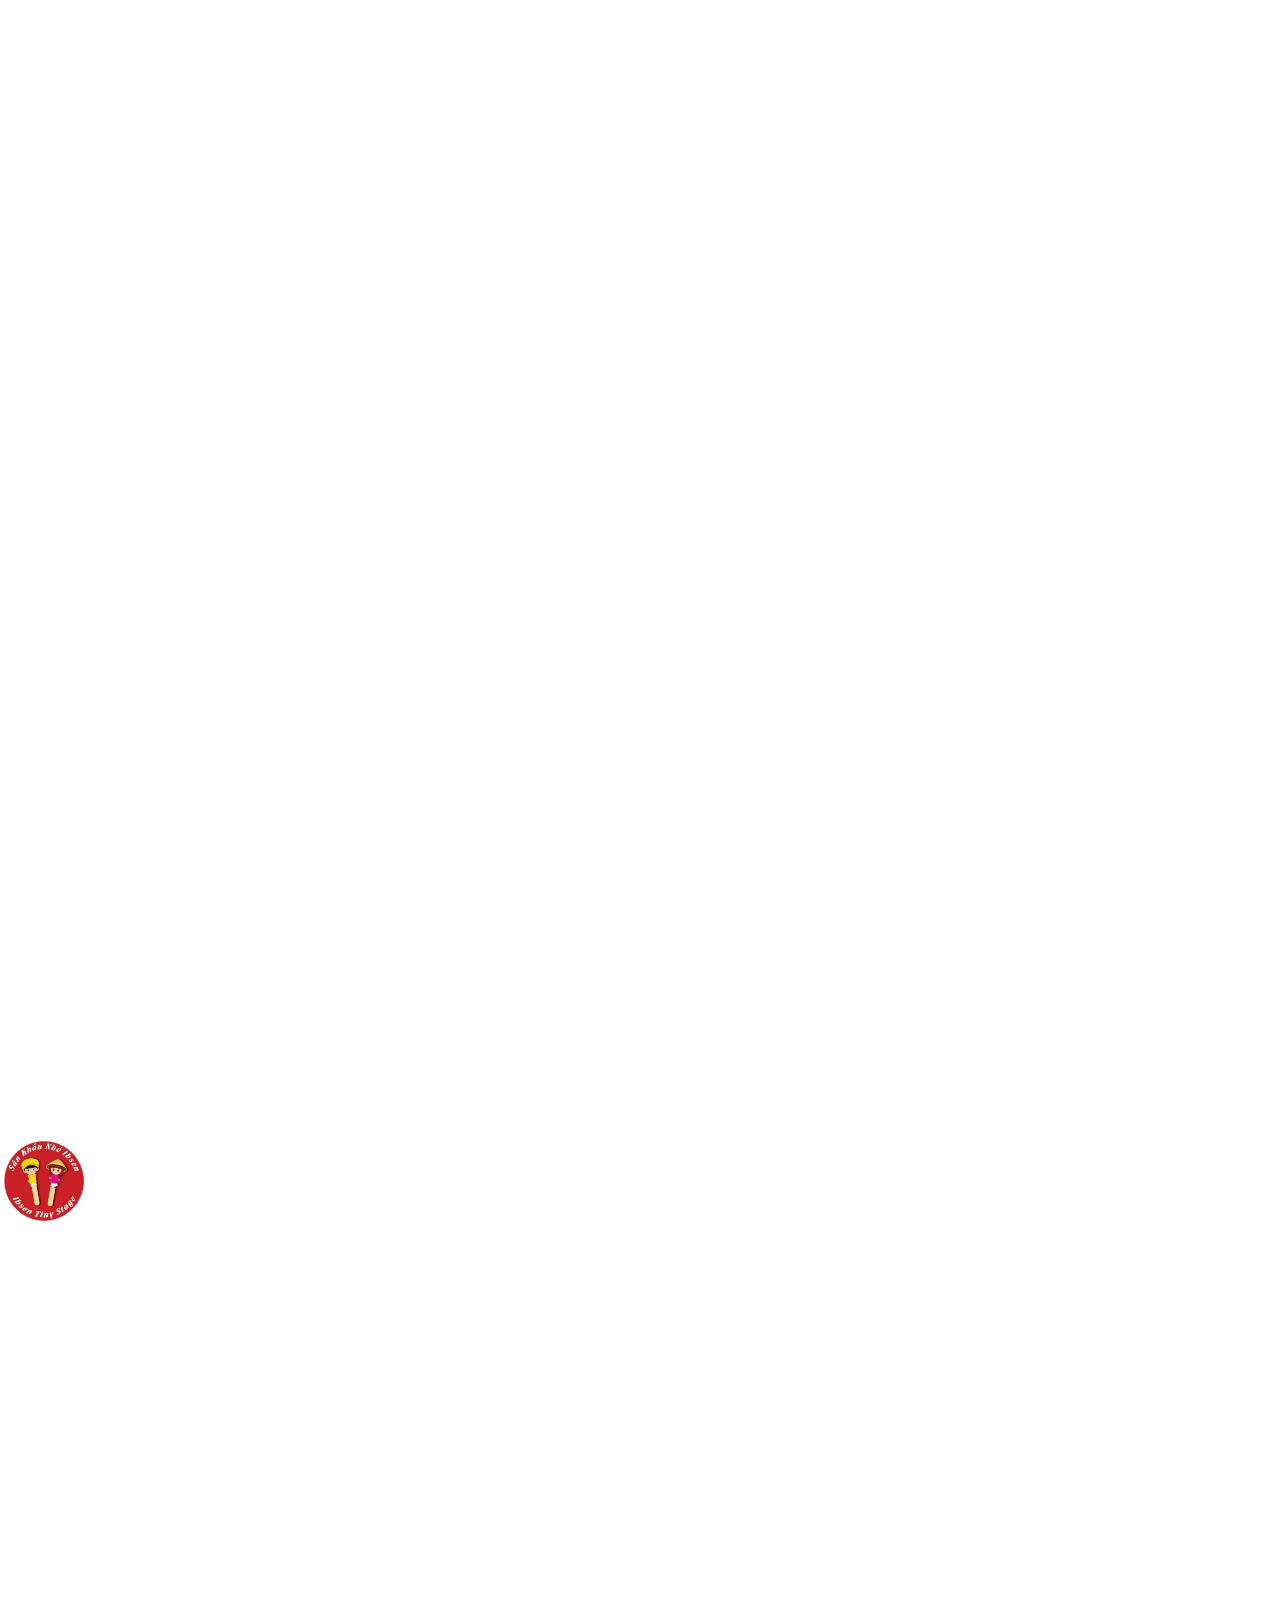
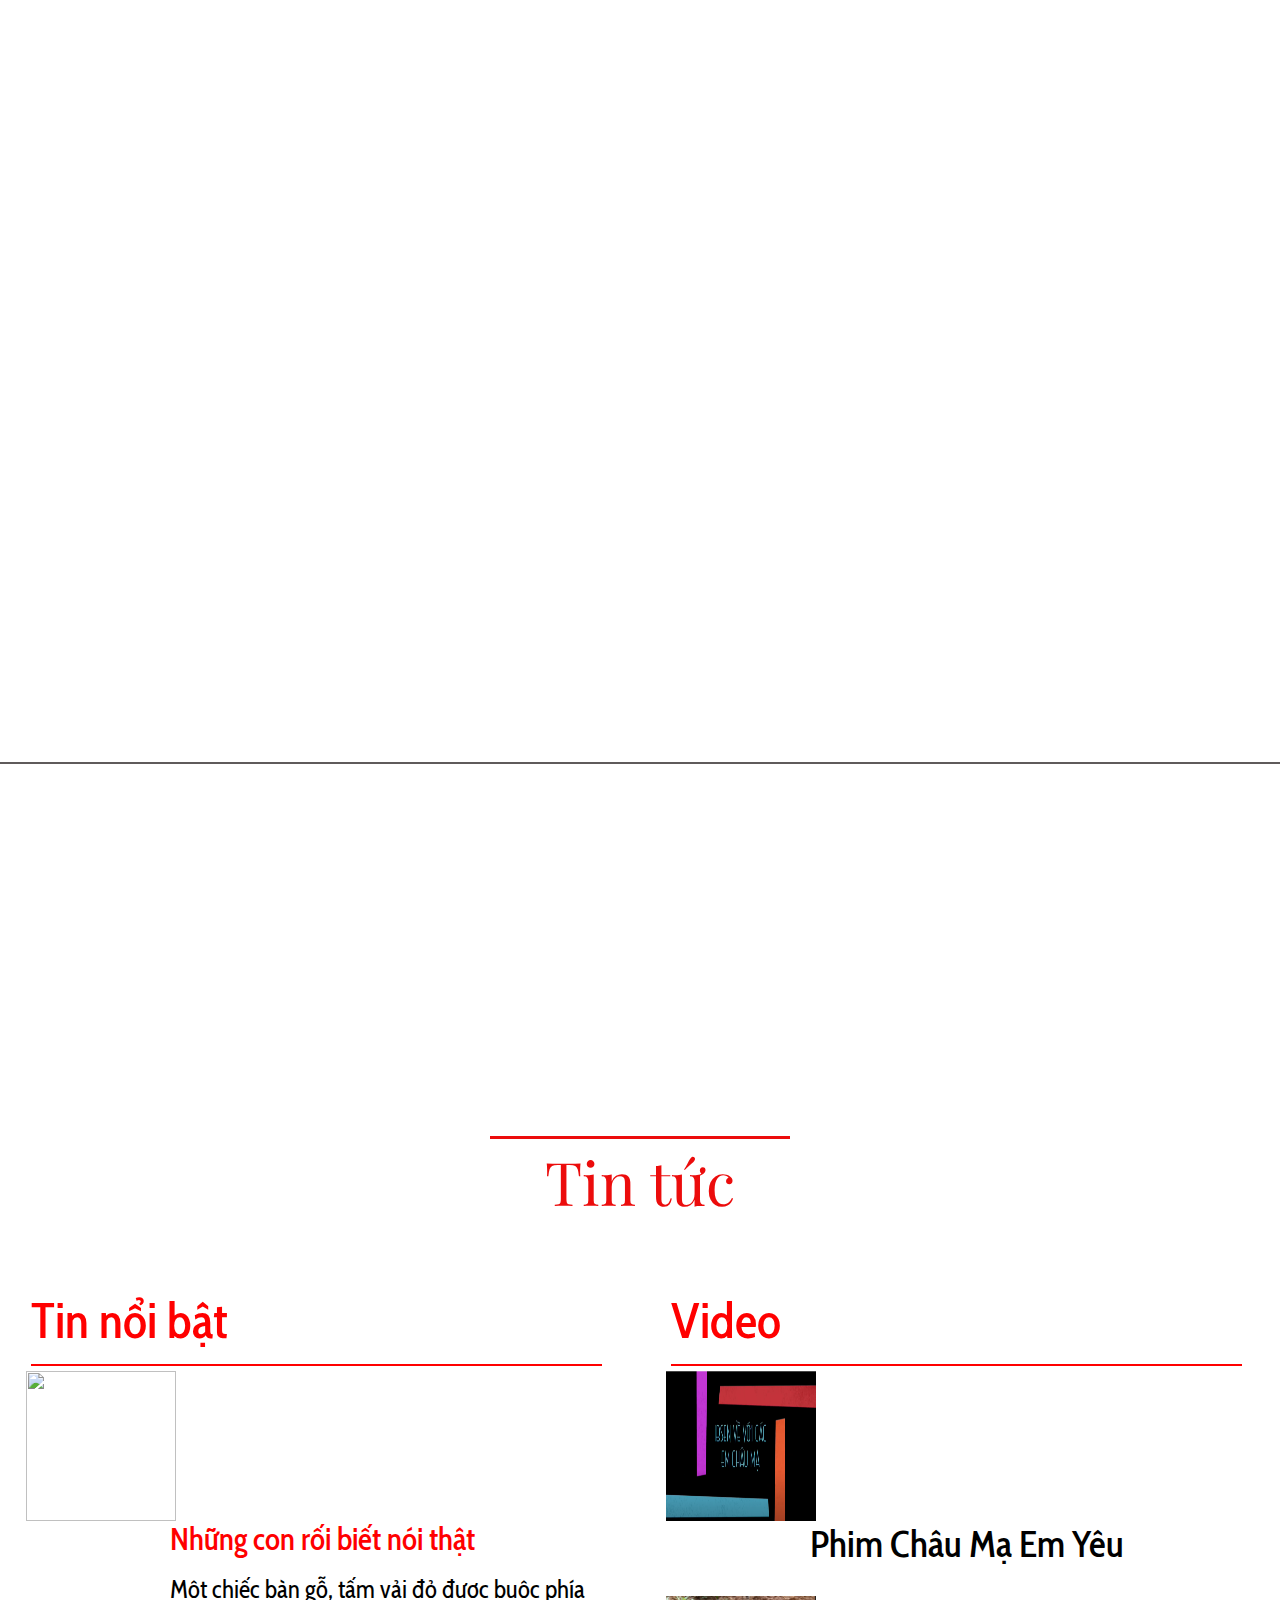
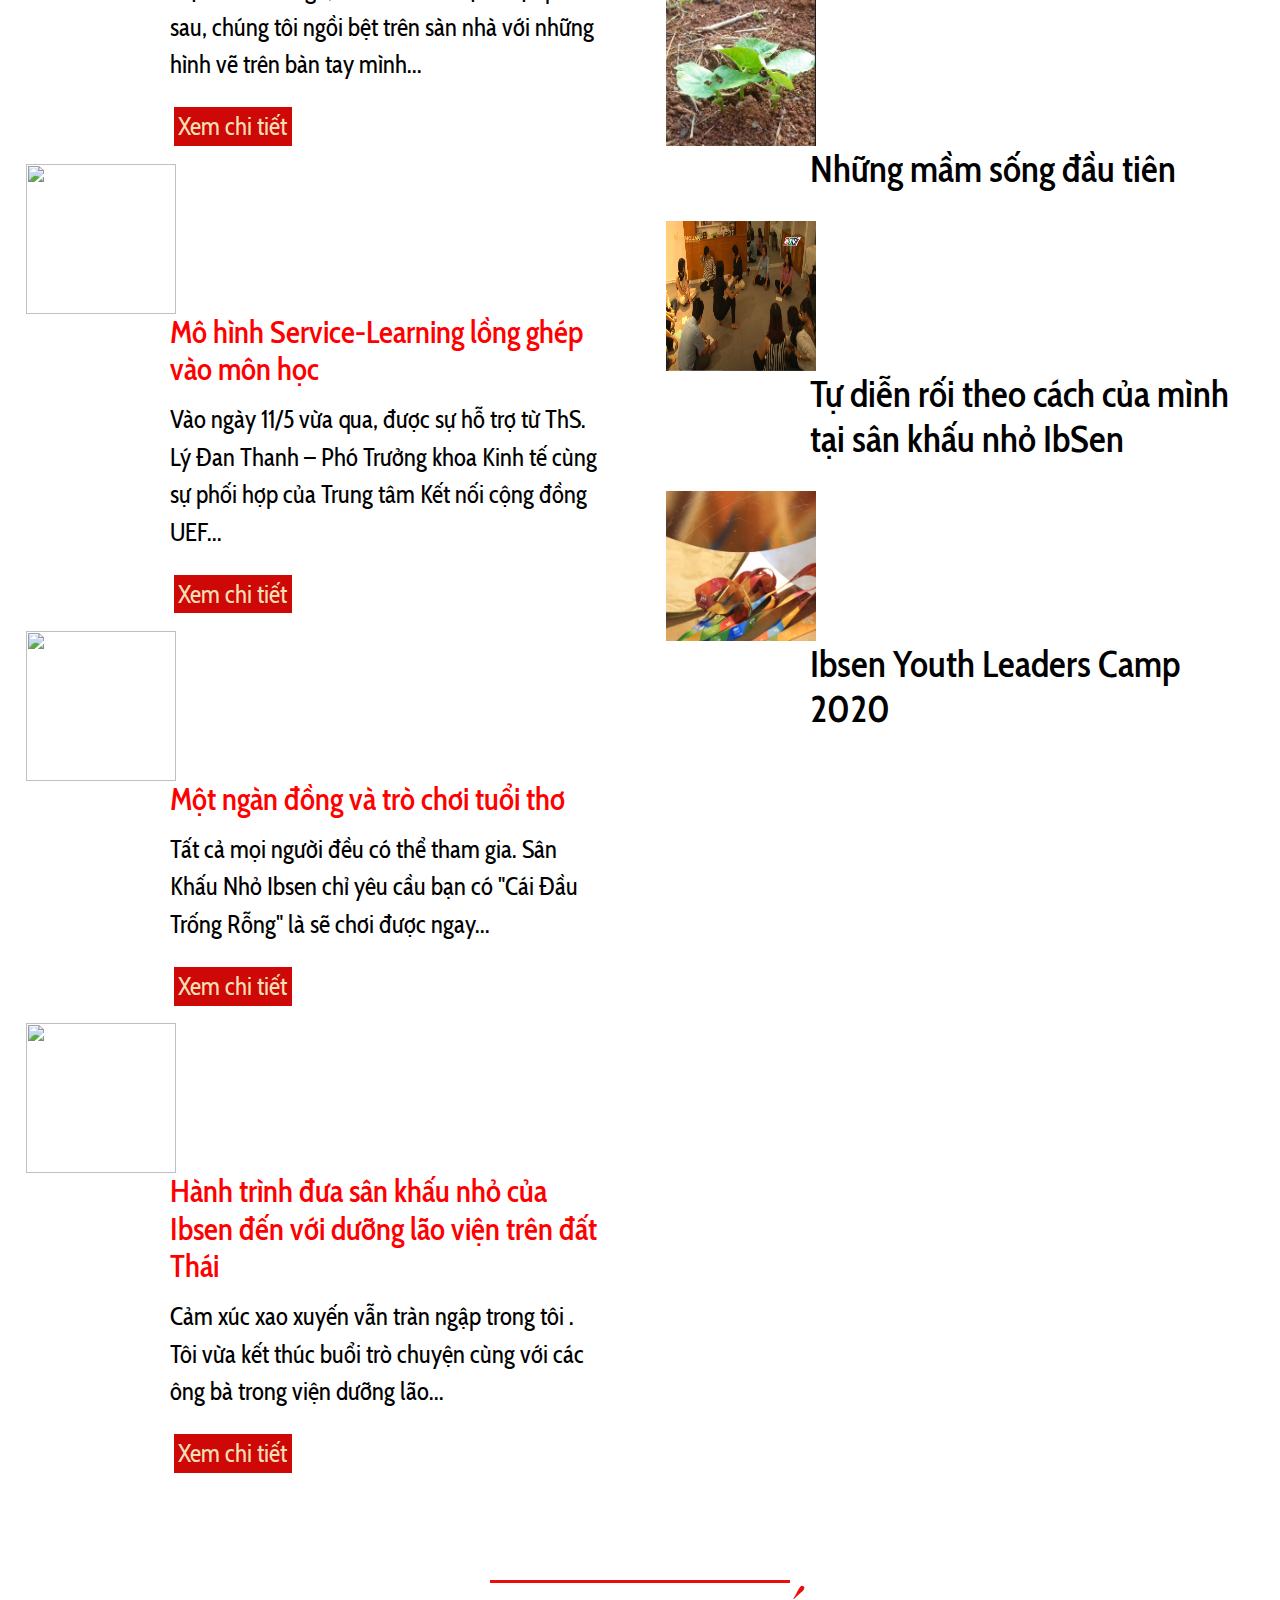
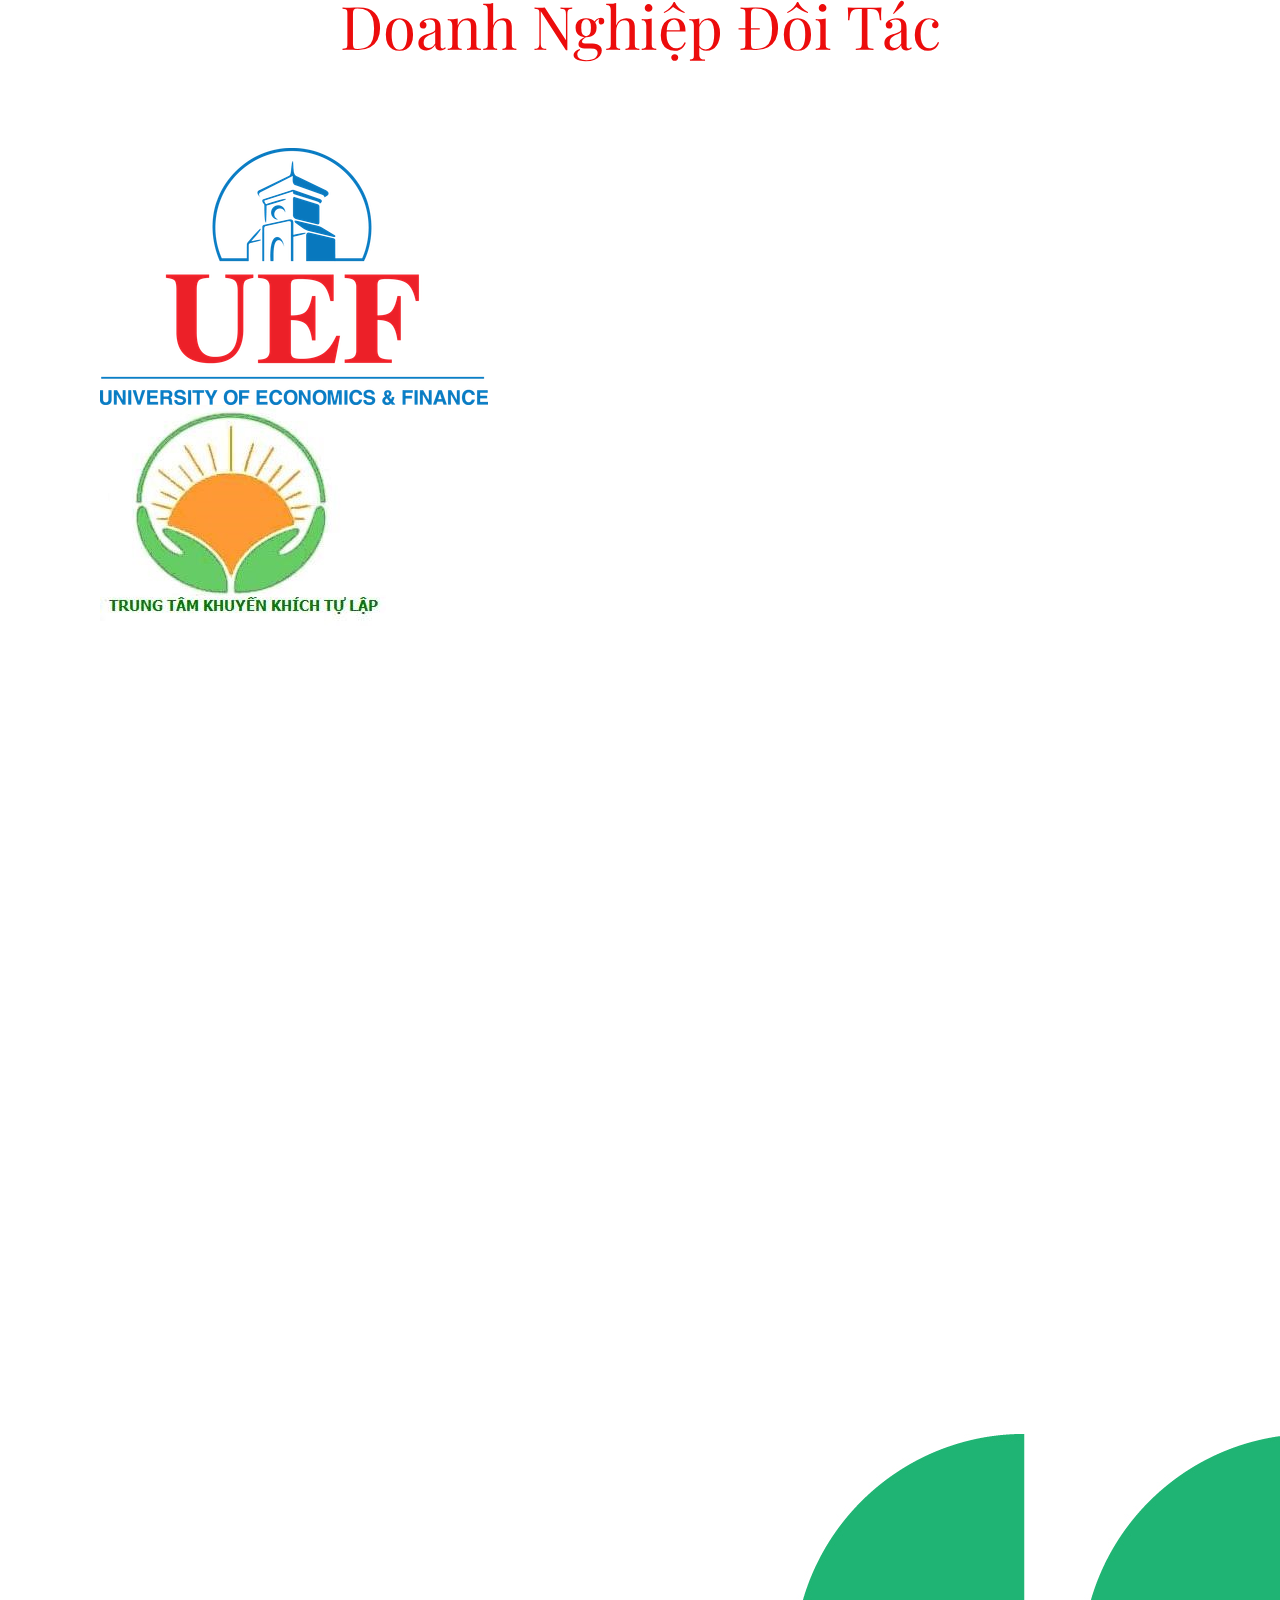
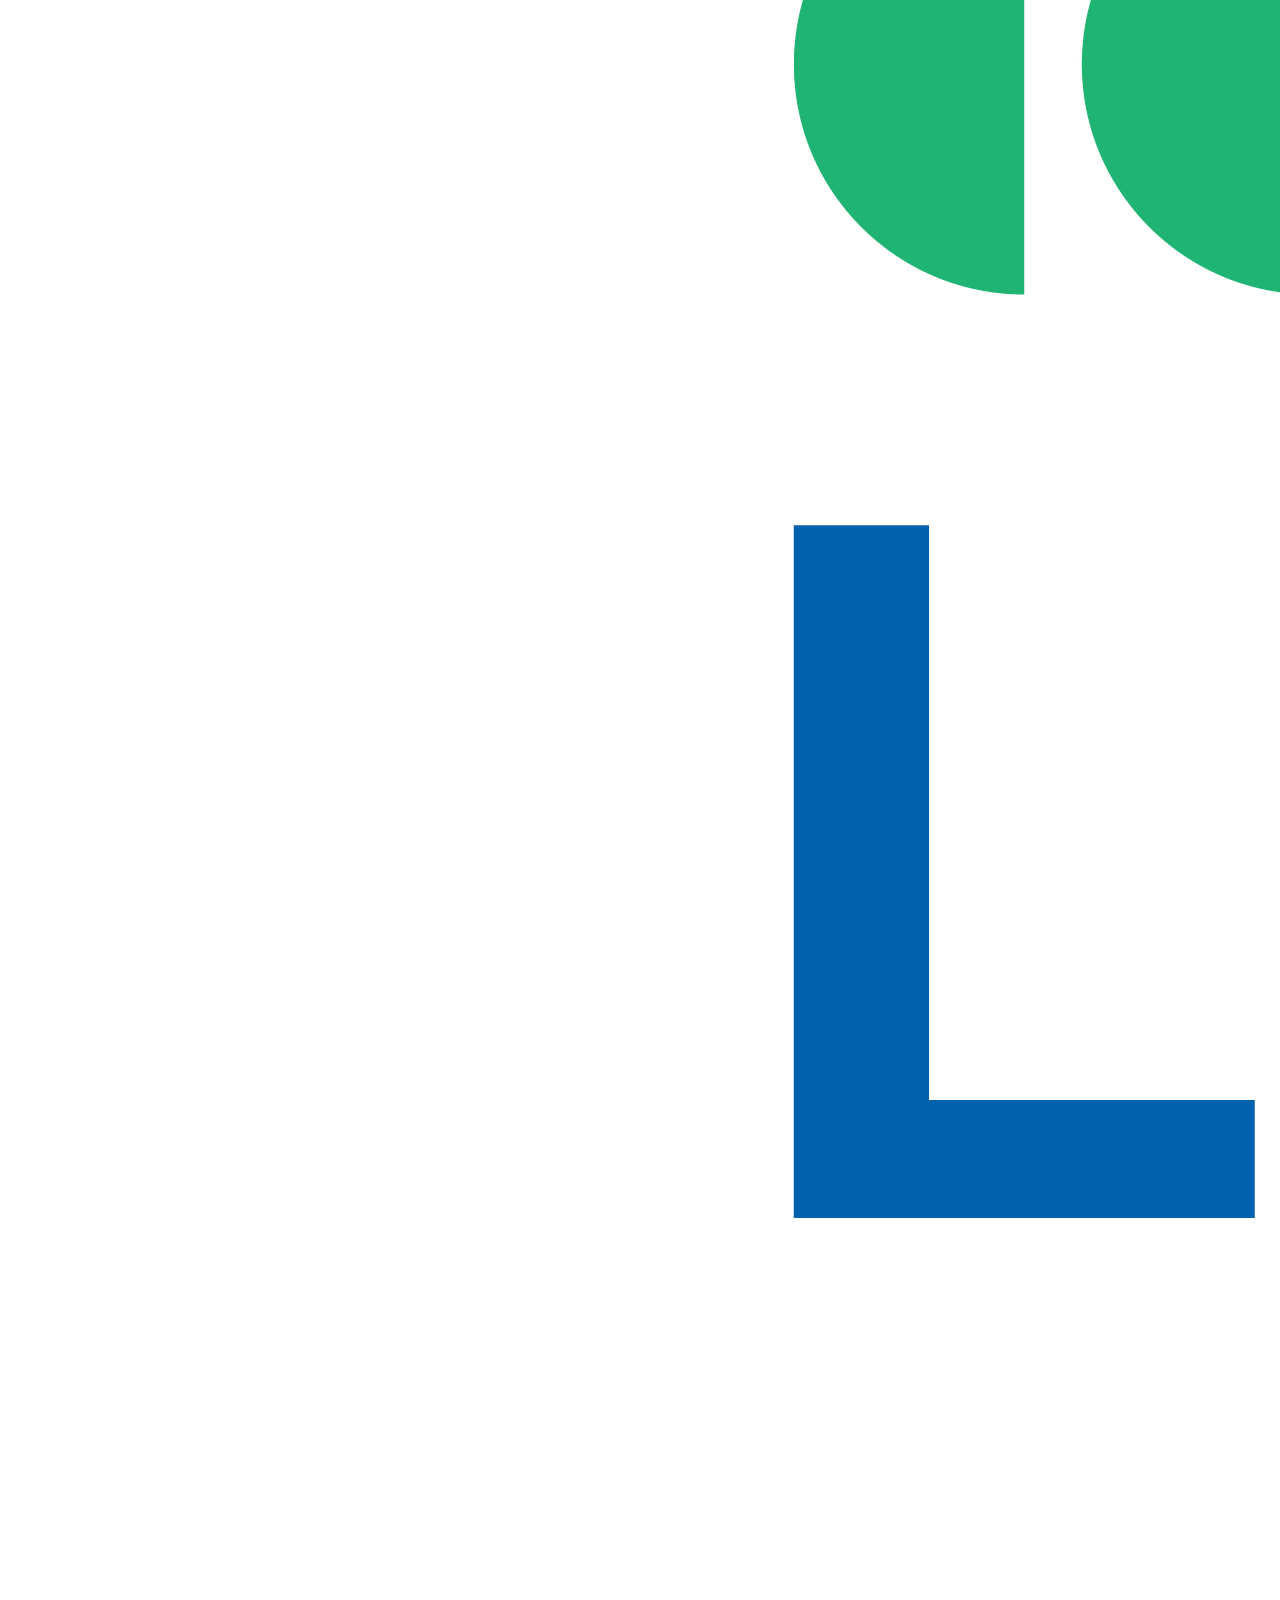
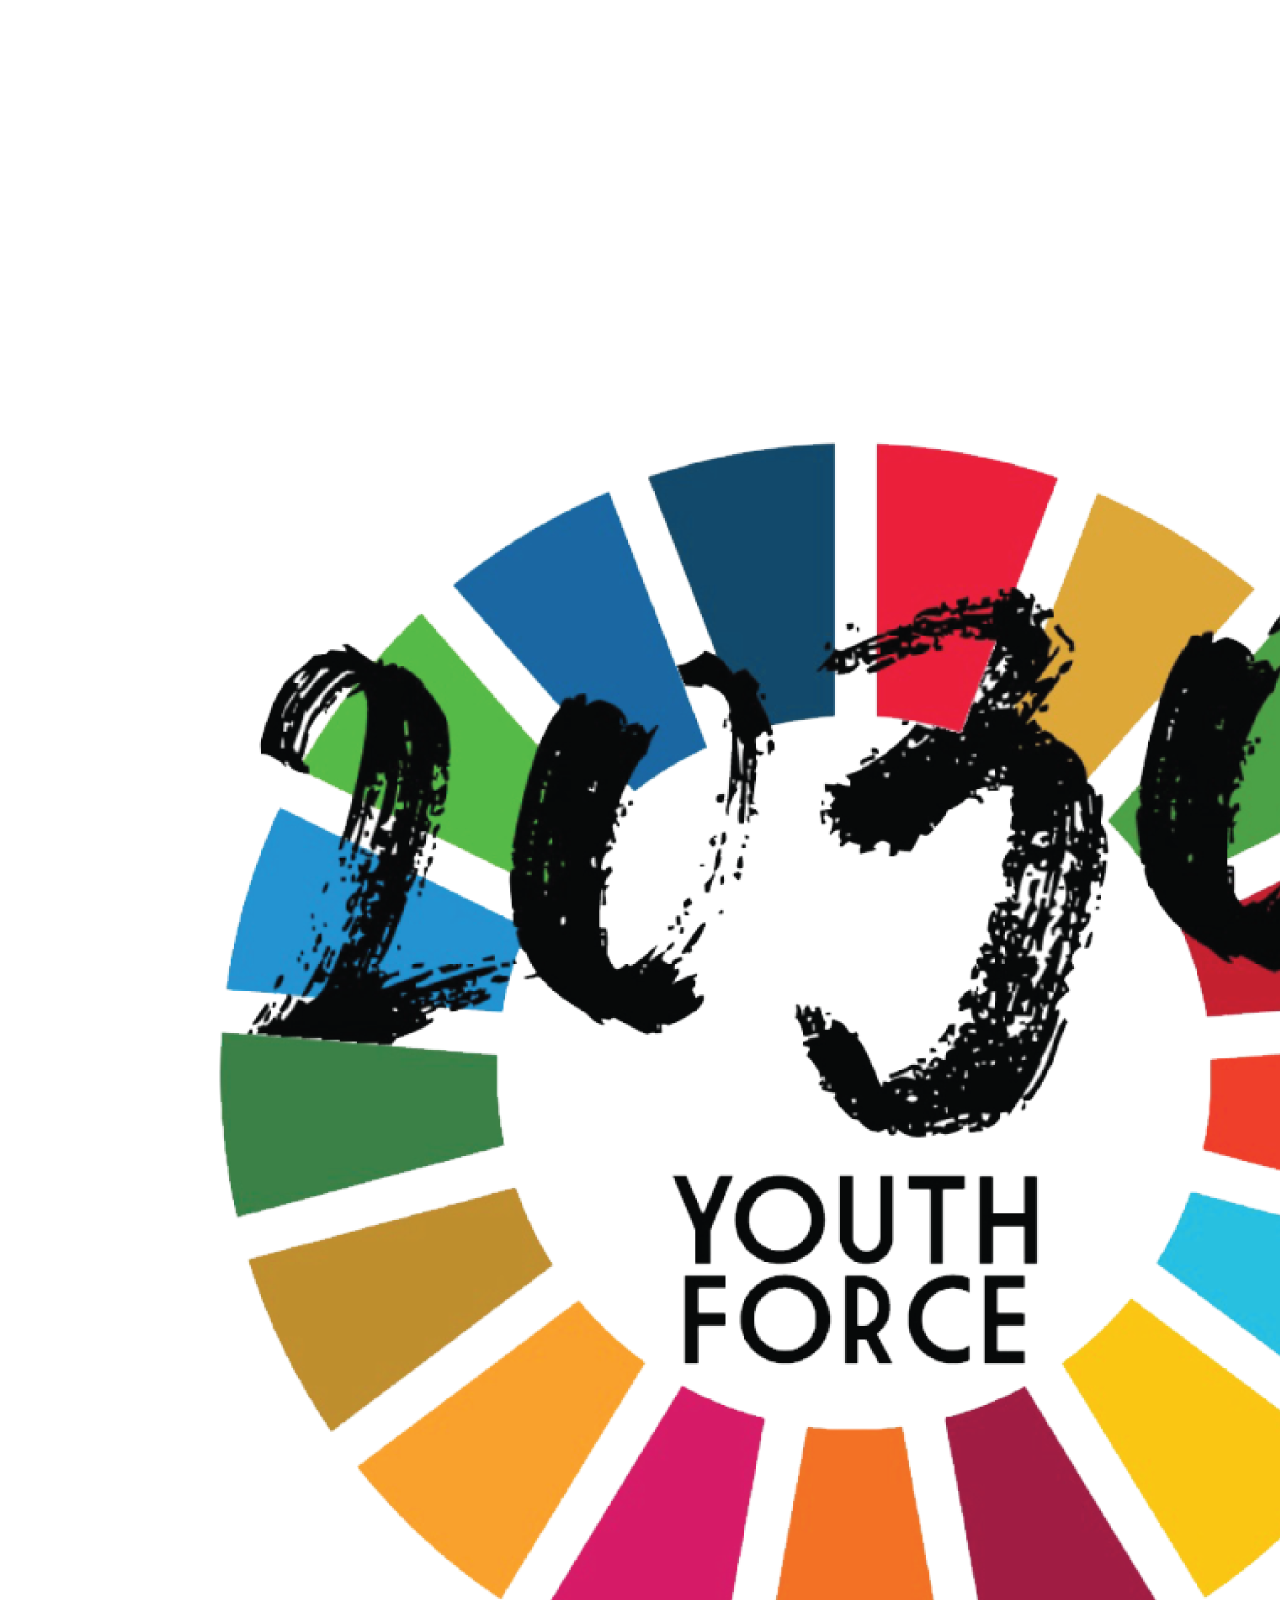
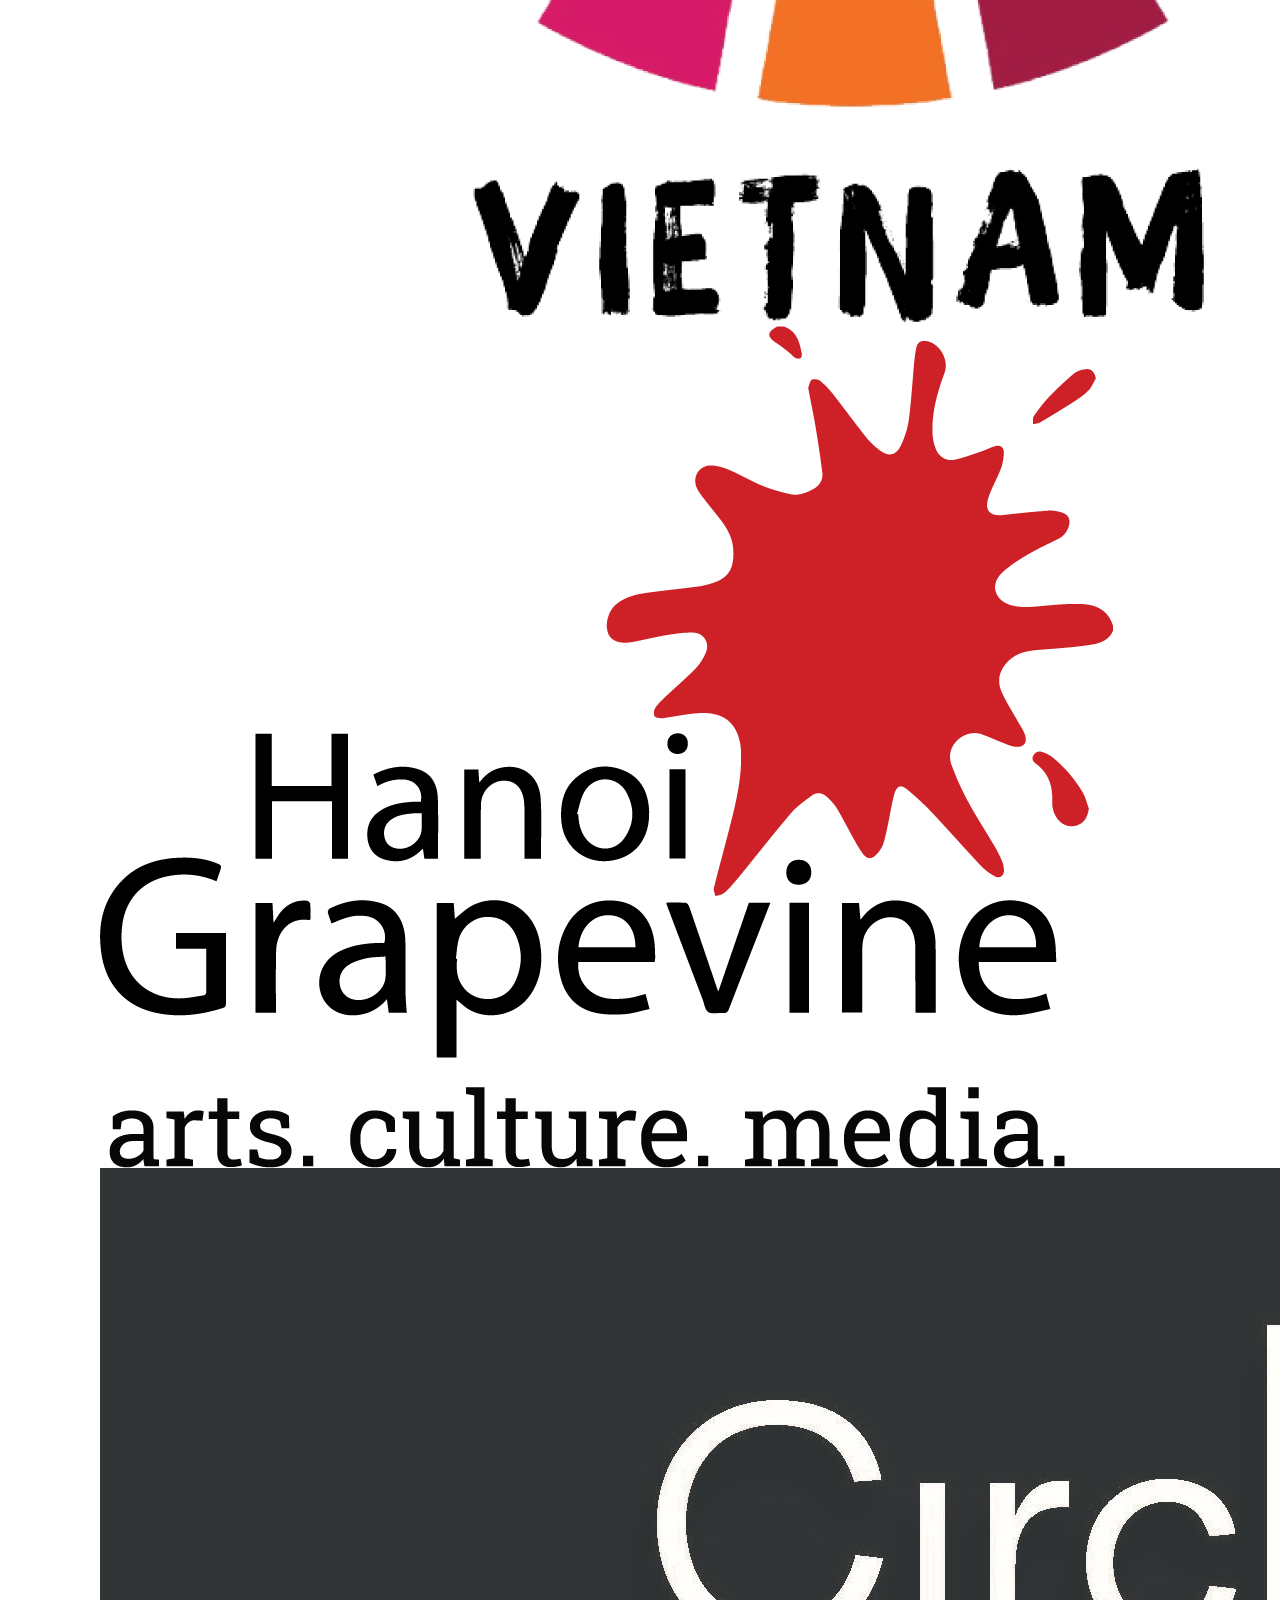
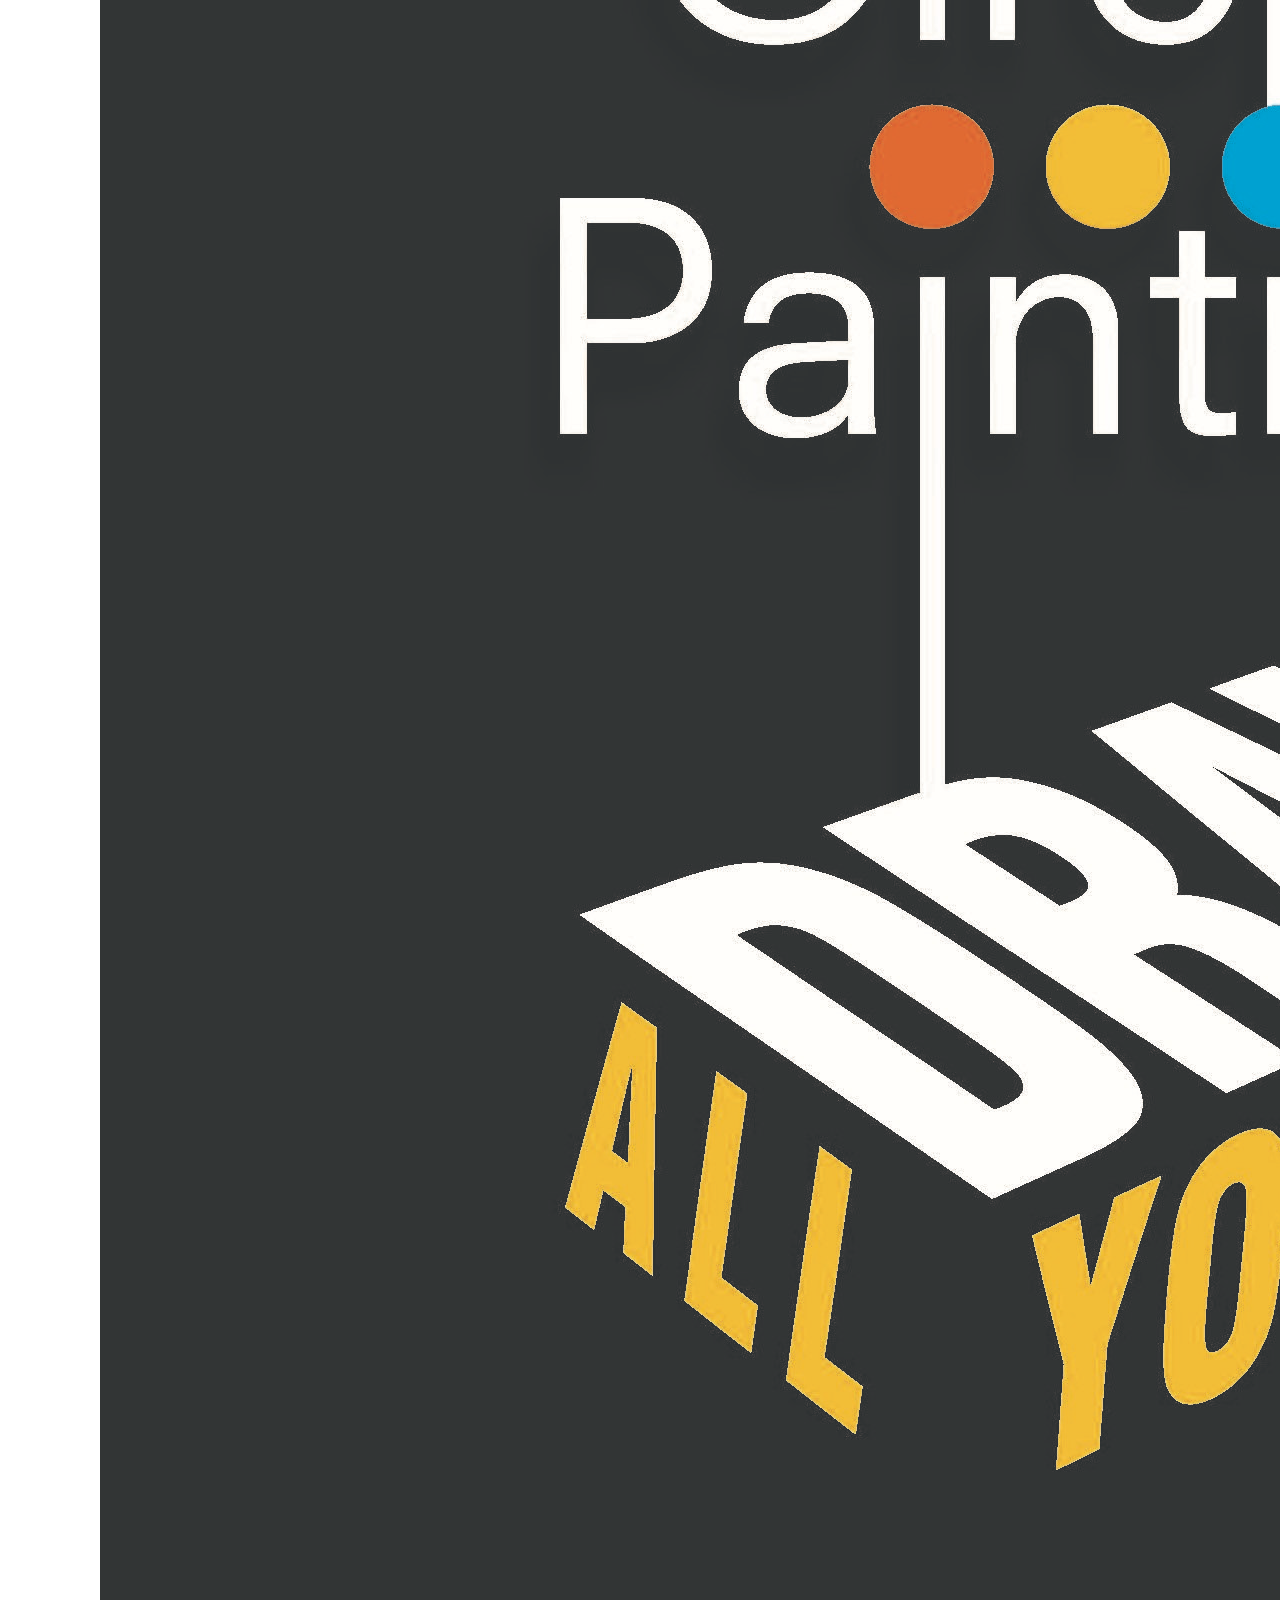
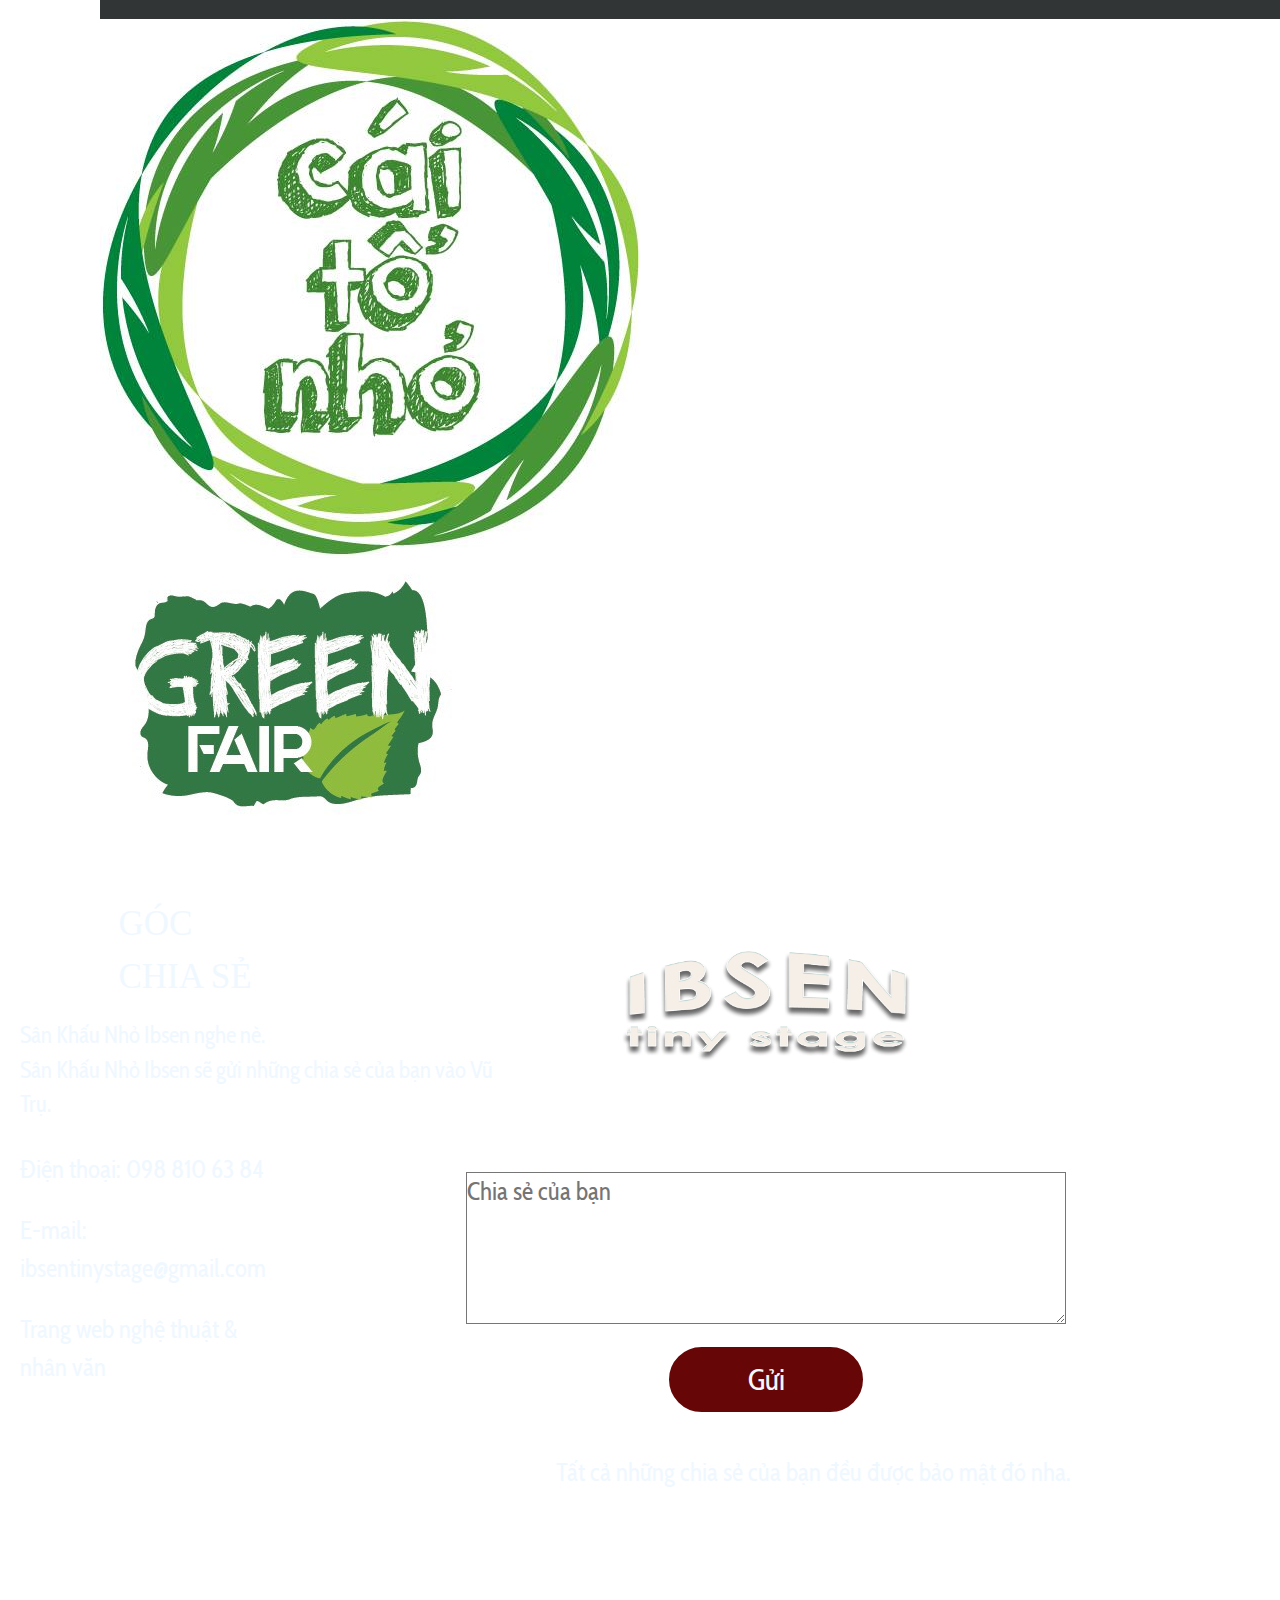
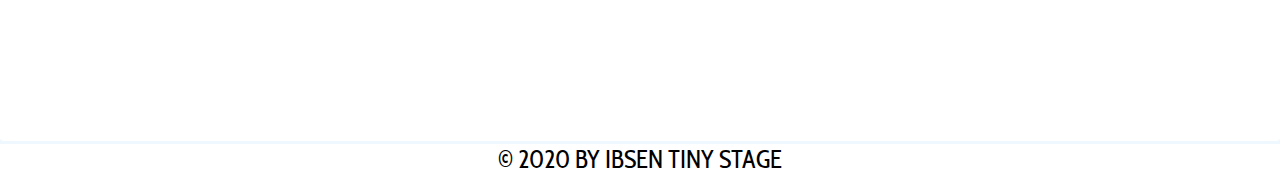
==== commit b31f8013: "finish3" ====
--- a/index.html
+++ b/index.html
@@ -215,20 +215,6 @@
             >
               Click me!
             </a>
-            <!-- >-Năm 2017, có dịp thăm bảo tàng của Ngài
-            <a href="https://vi.wikipedia.org/wiki/Henrik_Ibsen">Henrik Ibsen</a
-            >, kịch tác gia nổi tiếng của Nauy, tại Skien - Nauy, mình bị cuốn
-            hút bởi Mô Hình Sân Khấu Nhỏ của Ngài, và muốn làm một dự án với nó.
-            <a
-              href="http://www.philoinhuan.org/to-chuc/ibsen-tiny-stage-san-khau-nho-ibsen"
-              >Sân Khấu Nhỏ Ibsen </a
-            >tại Thái Lan vào tháng 4/ 2019, và sau đó mang về quê hương Việt
-            Nam tháng 5/2019 cho tới nay. Cảm ơn Vũ Trụ đã nuôi dưỡng
-            <a
-              href="http://www.philoinhuan.org/to-chuc/ibsen-tiny-stage-san-khau-nho-ibsen"
-              >Sân Khấu Nhỏ Ibsen
-            </a>
-            tới giây phút này. -->
           </div>
         </div>
       </div>
@@ -496,7 +482,10 @@
                 href="https://www.facebook.com/sankhaunhoibsen/?ref=page_internal"
                 target="_blank"
               >
-                <ion-icon name="logo-facebook" style="color: blue;"></ion-icon>
+                <ion-icon
+                  name="logo-facebook"
+                  style="color: rgb(26, 84, 245);"
+                ></ion-icon>
               </a>
             </div>
             <div class="partner__icon">
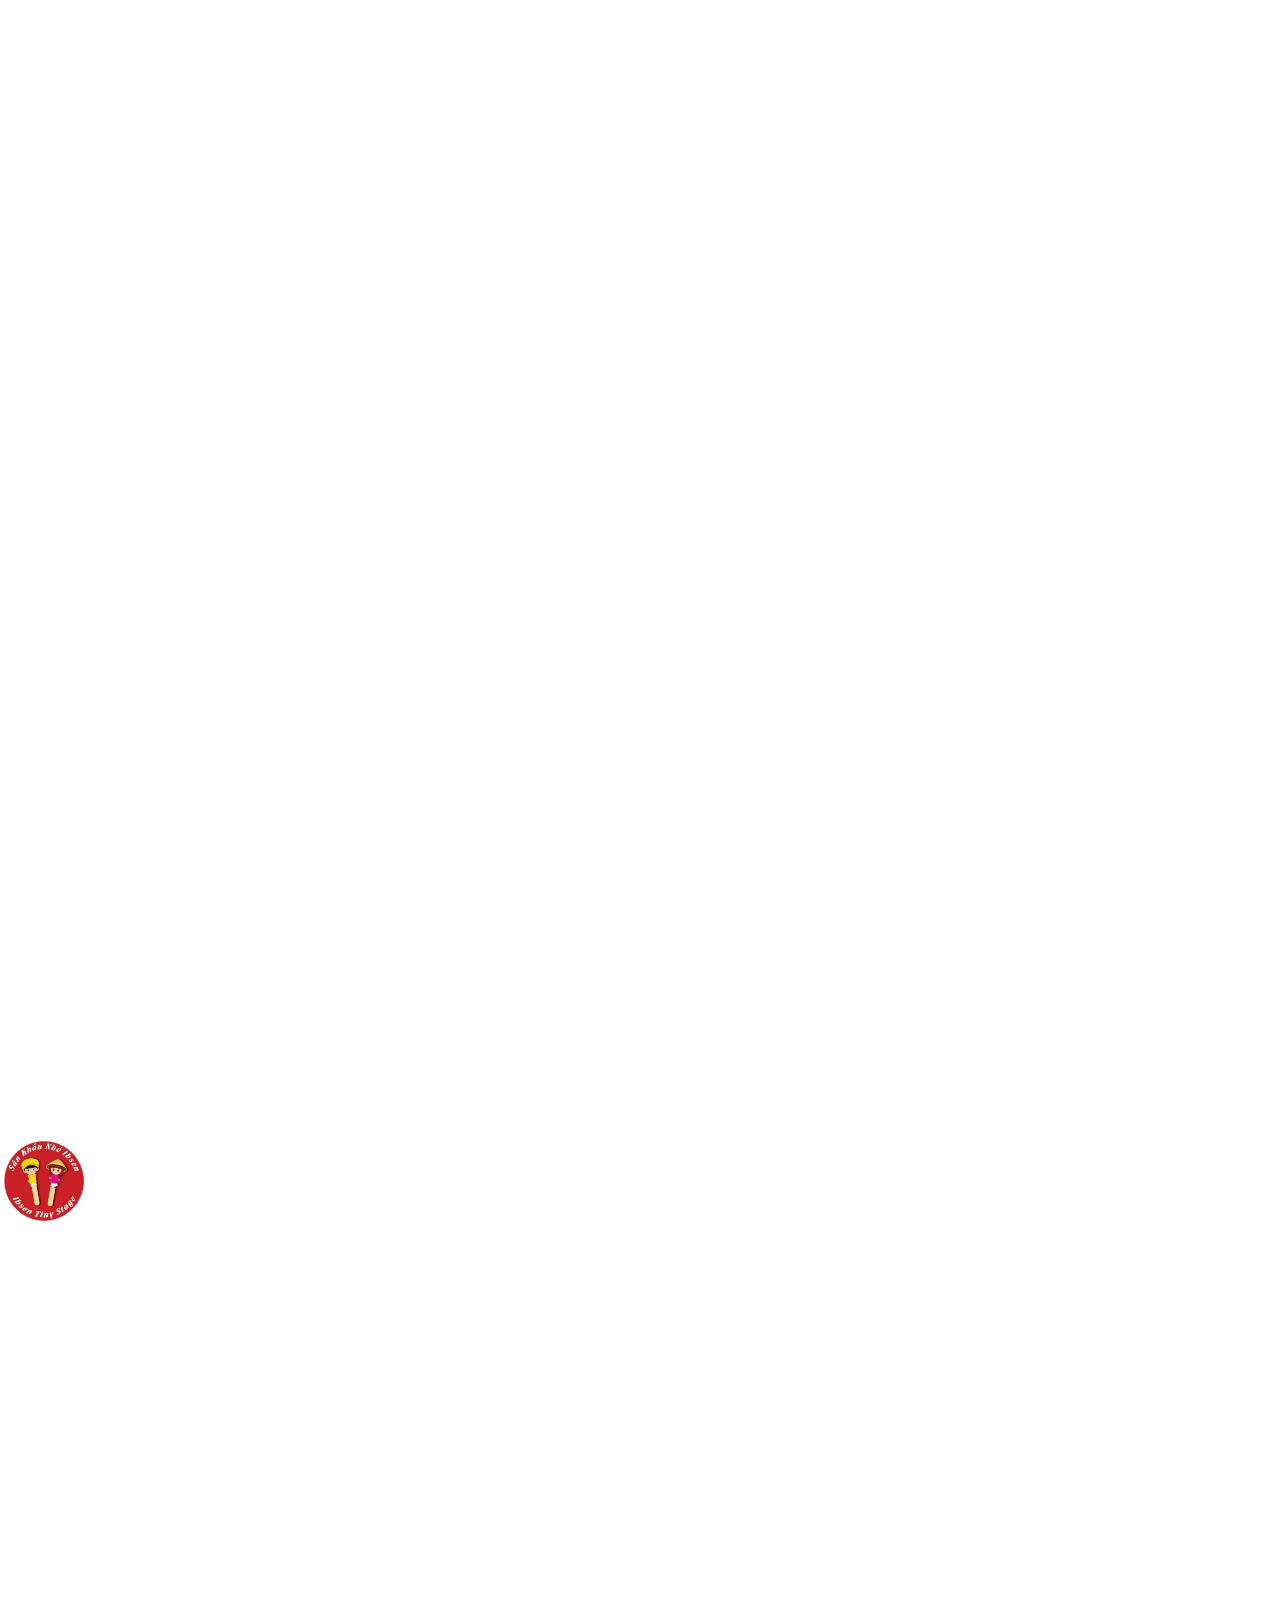
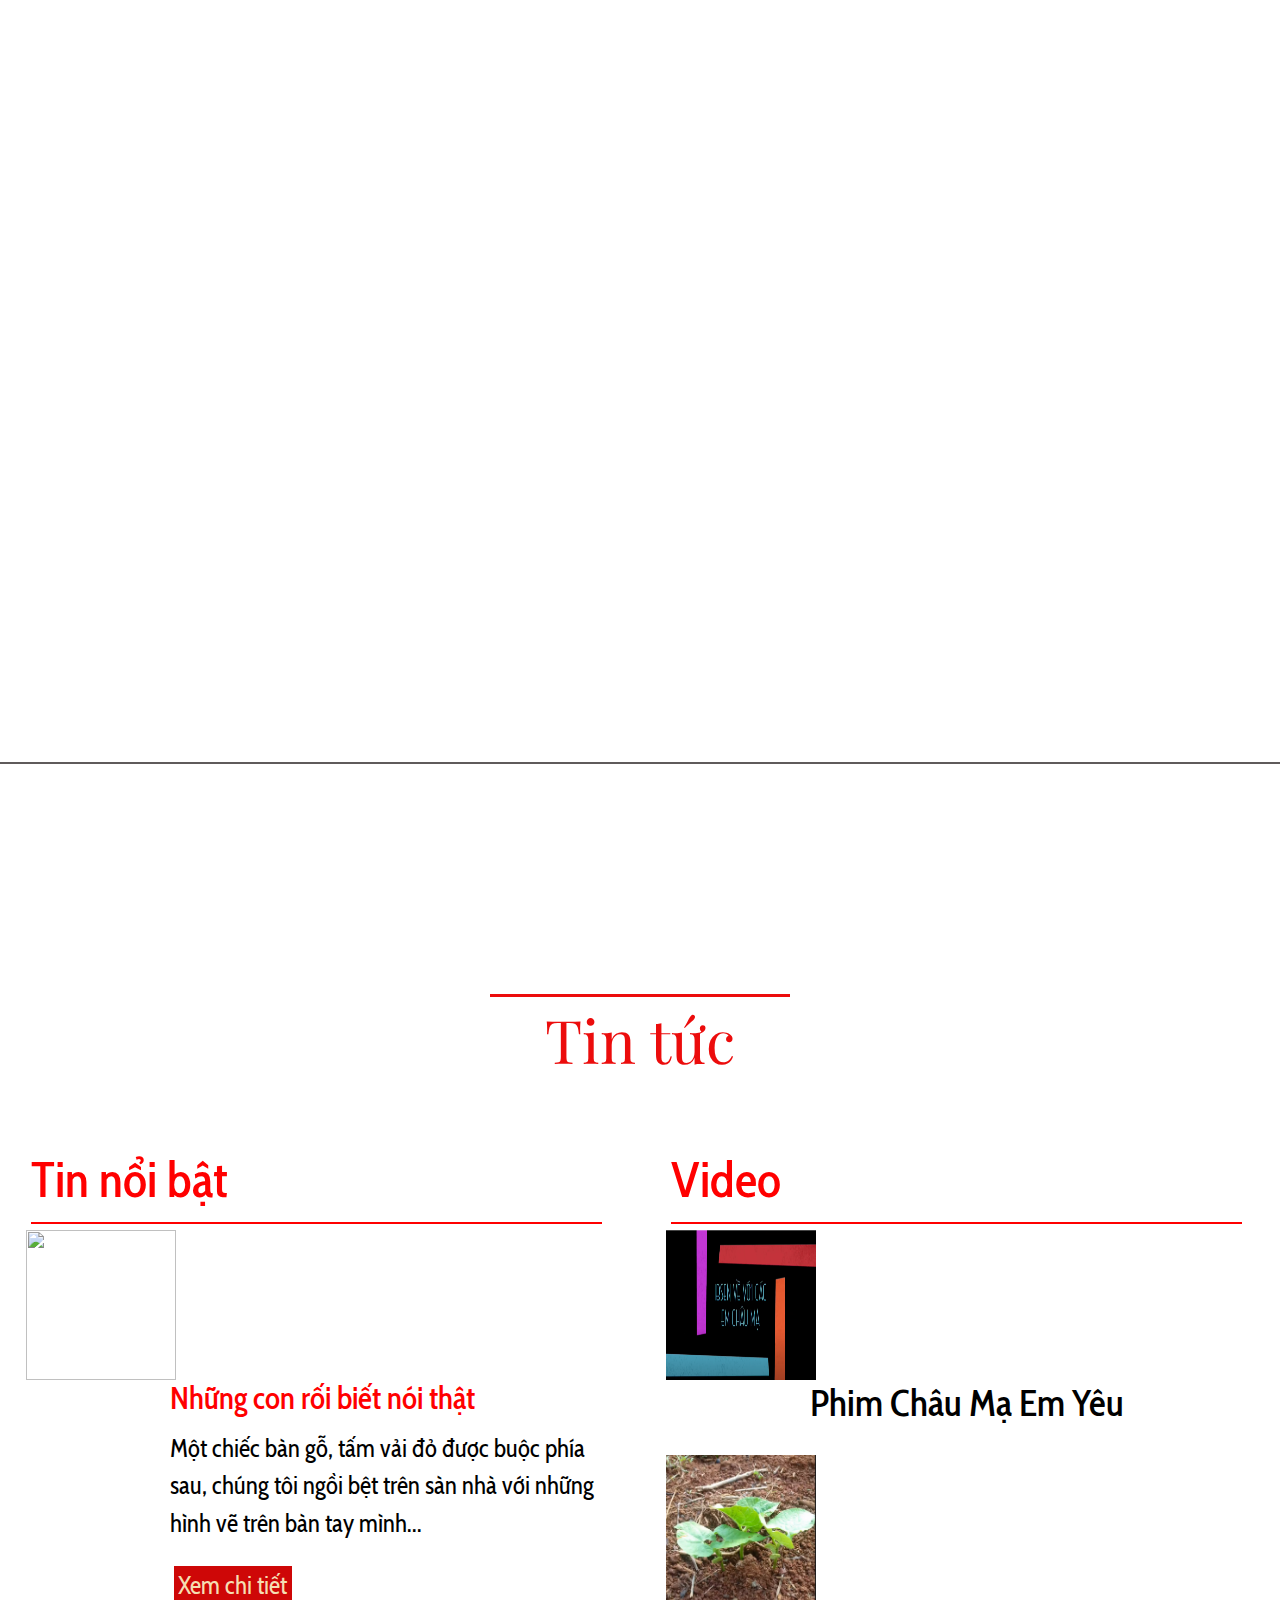
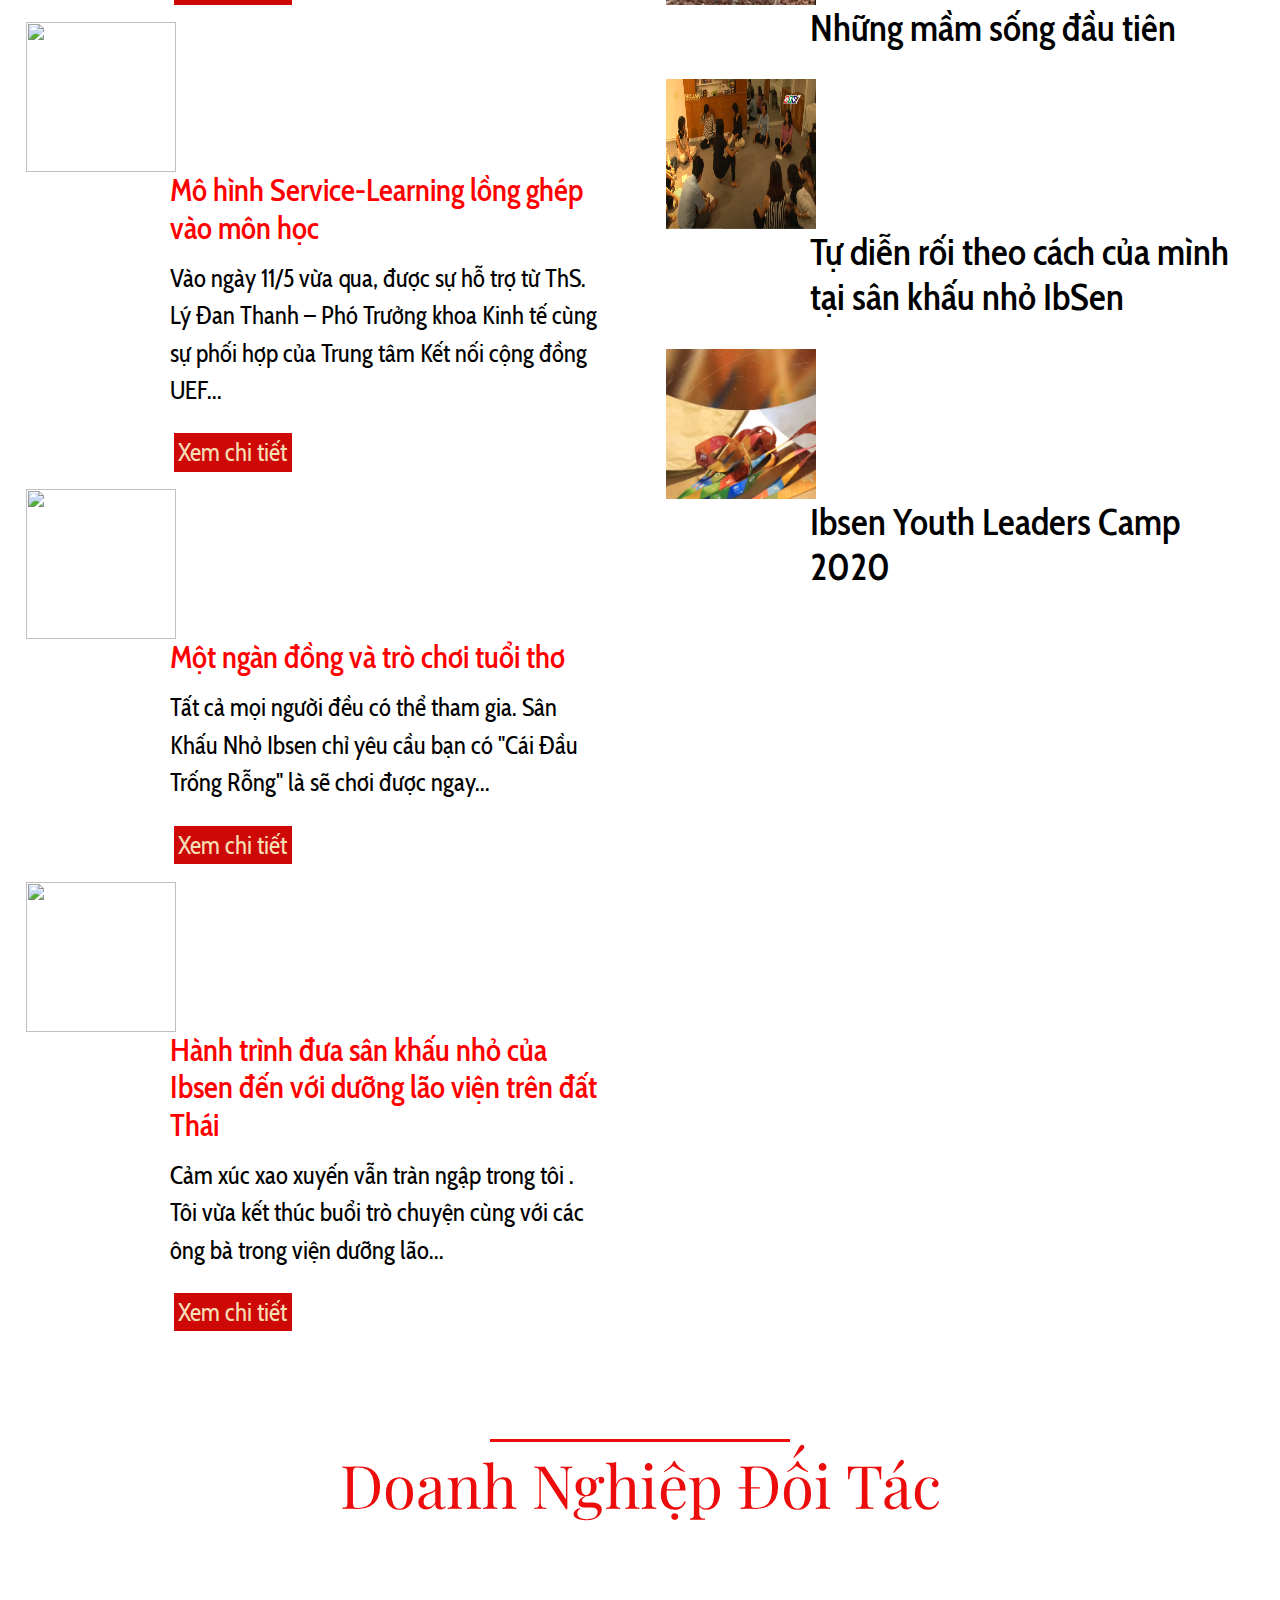
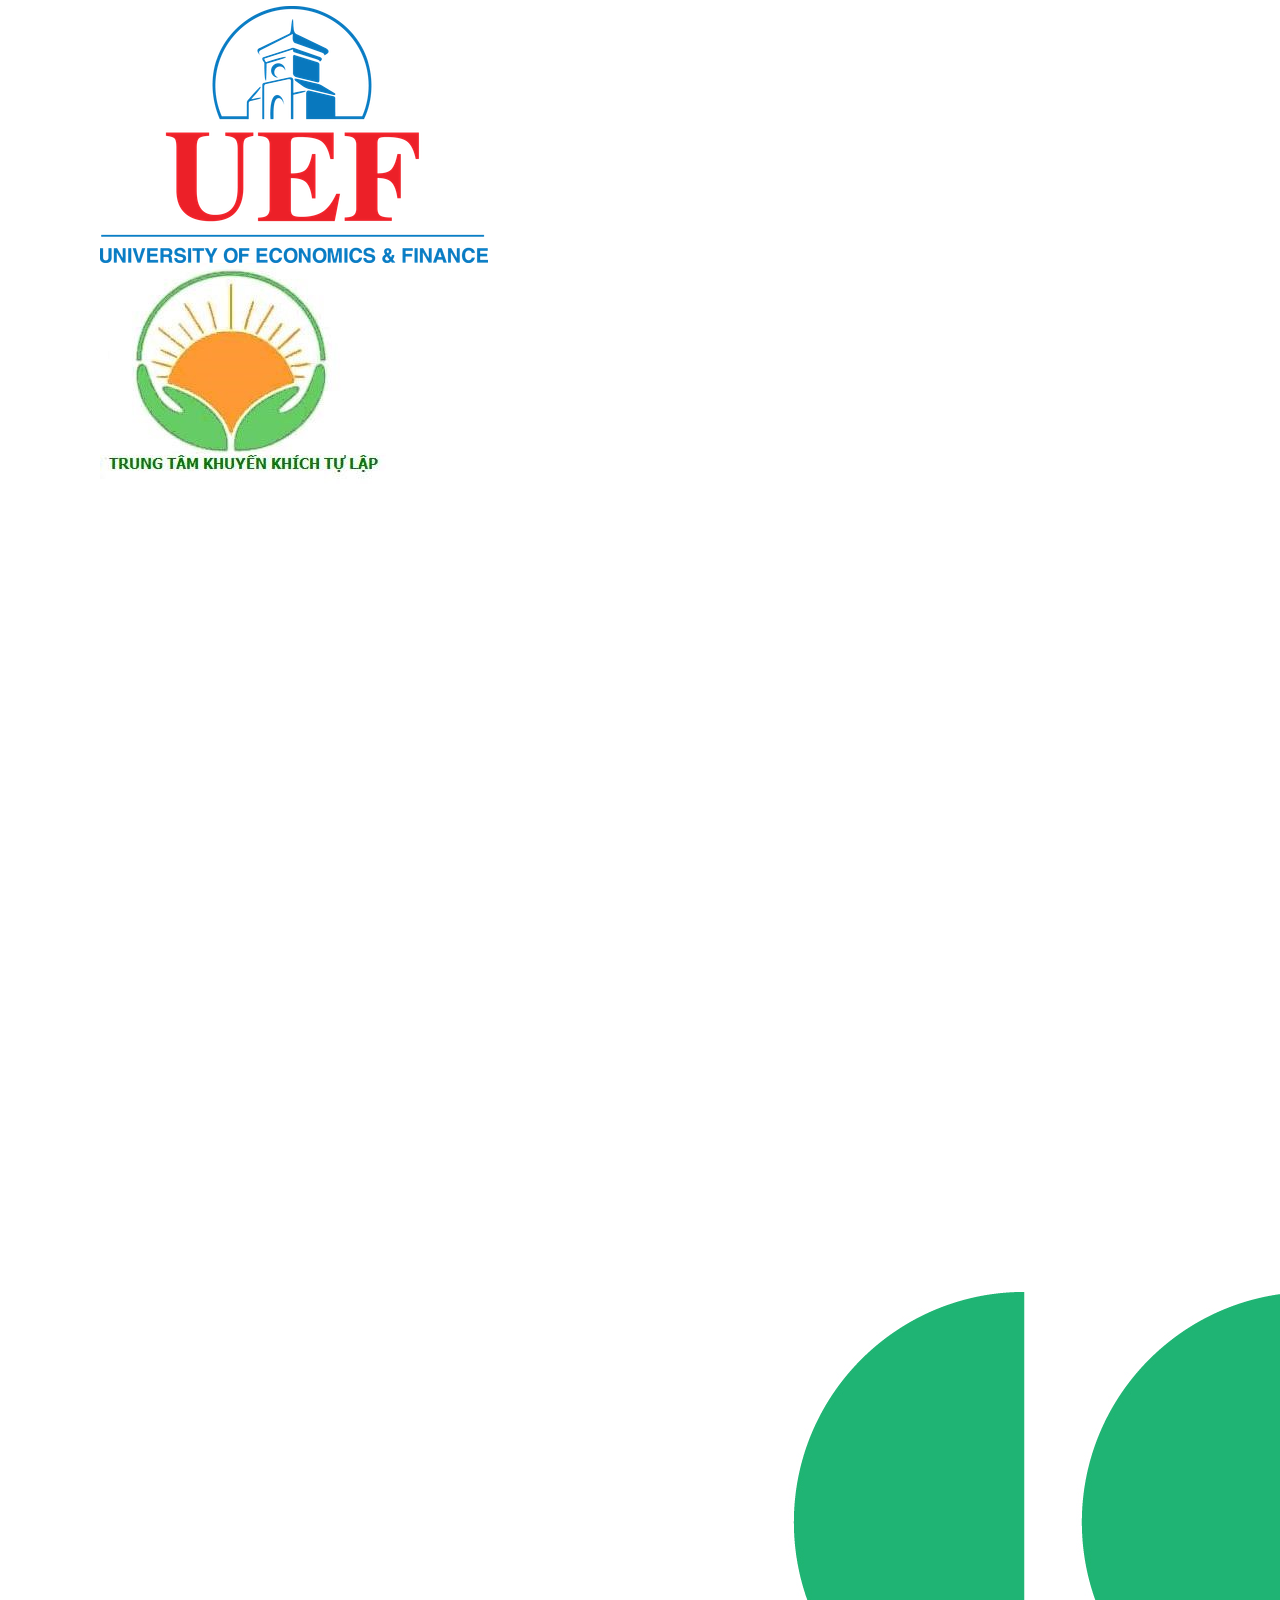
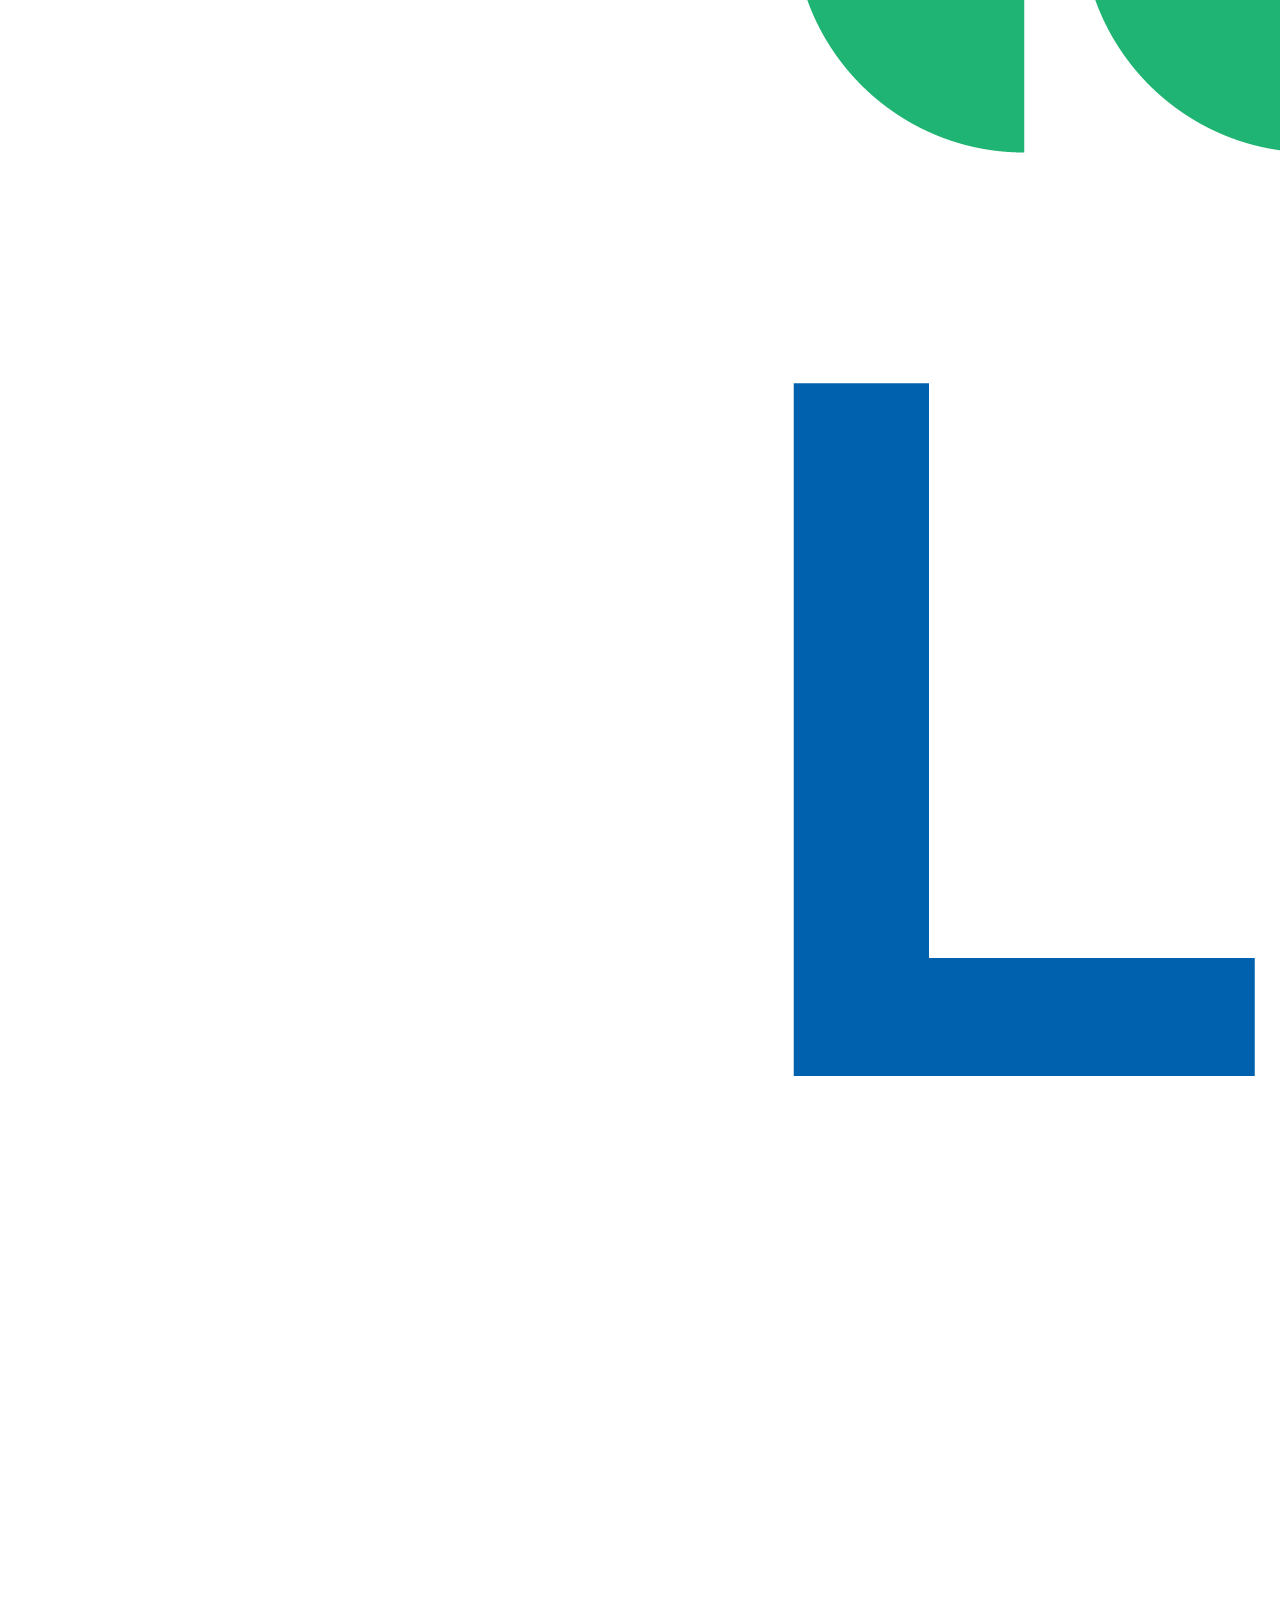
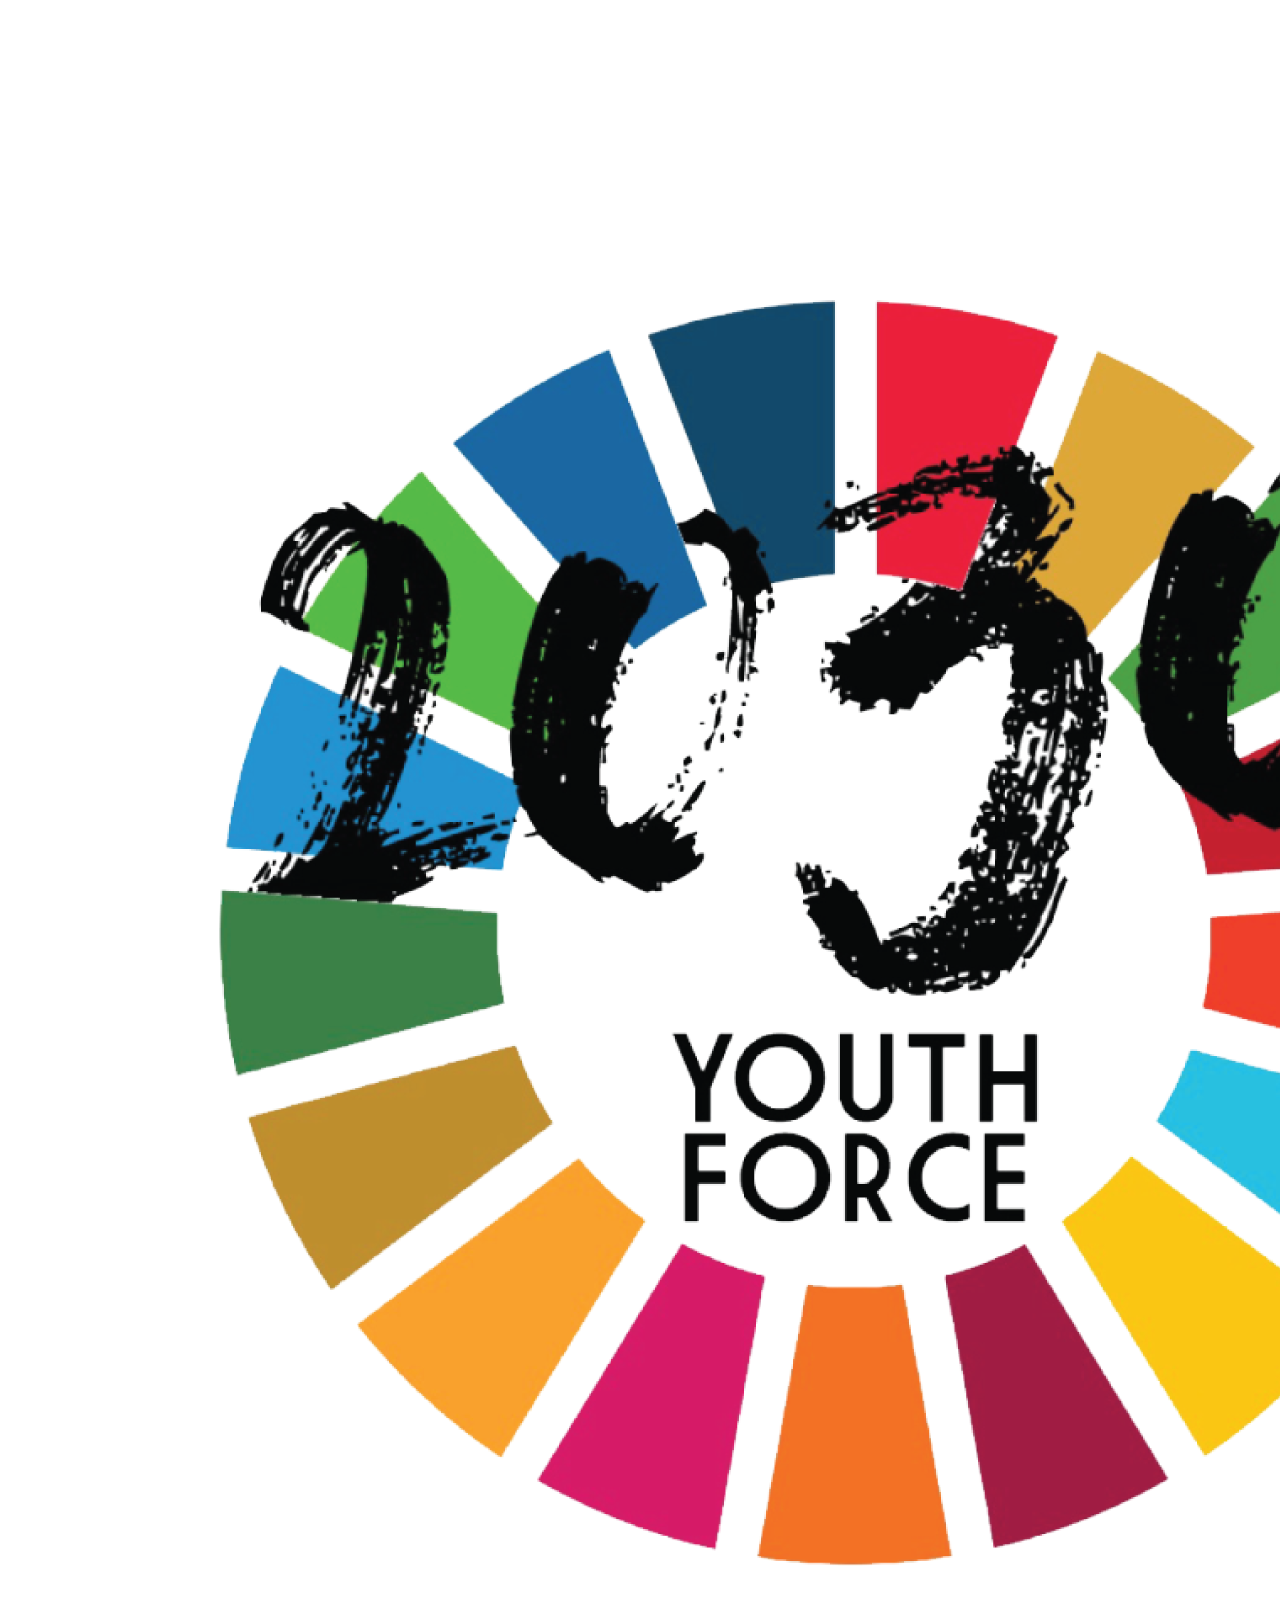
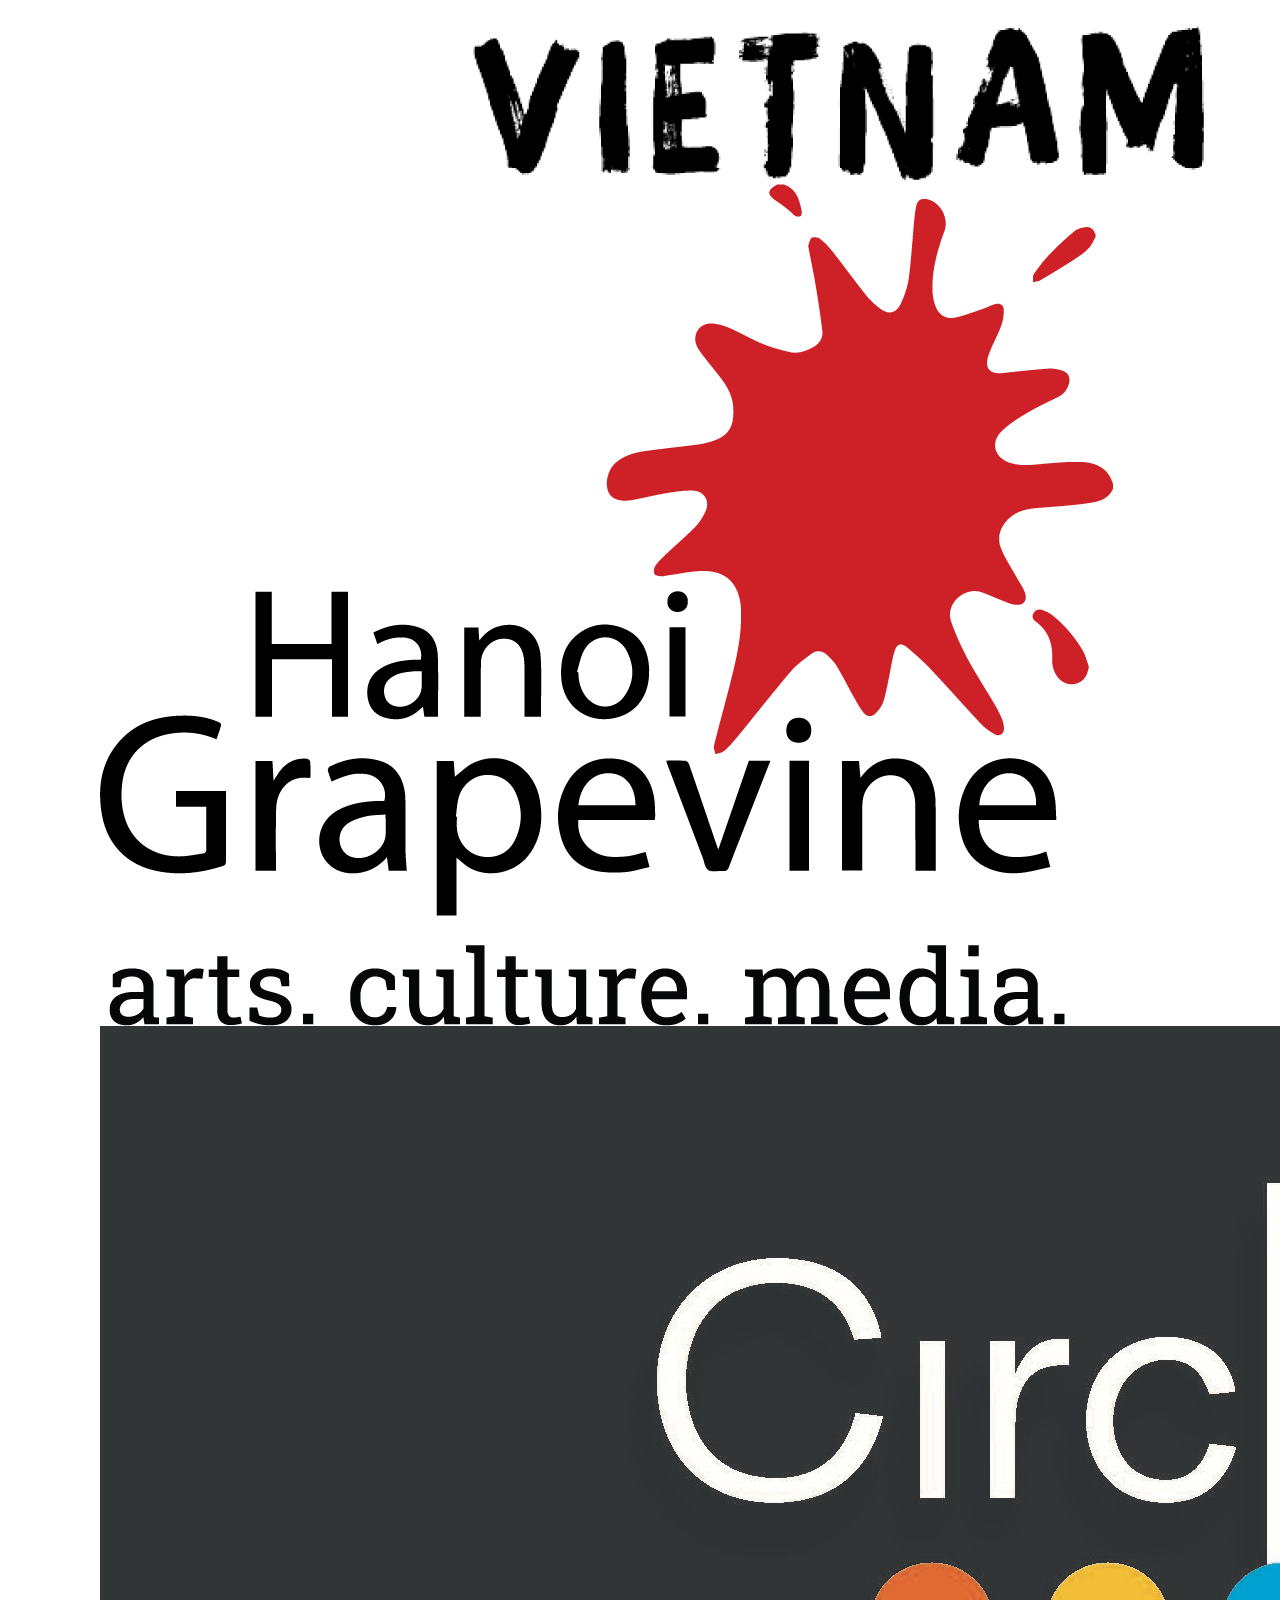
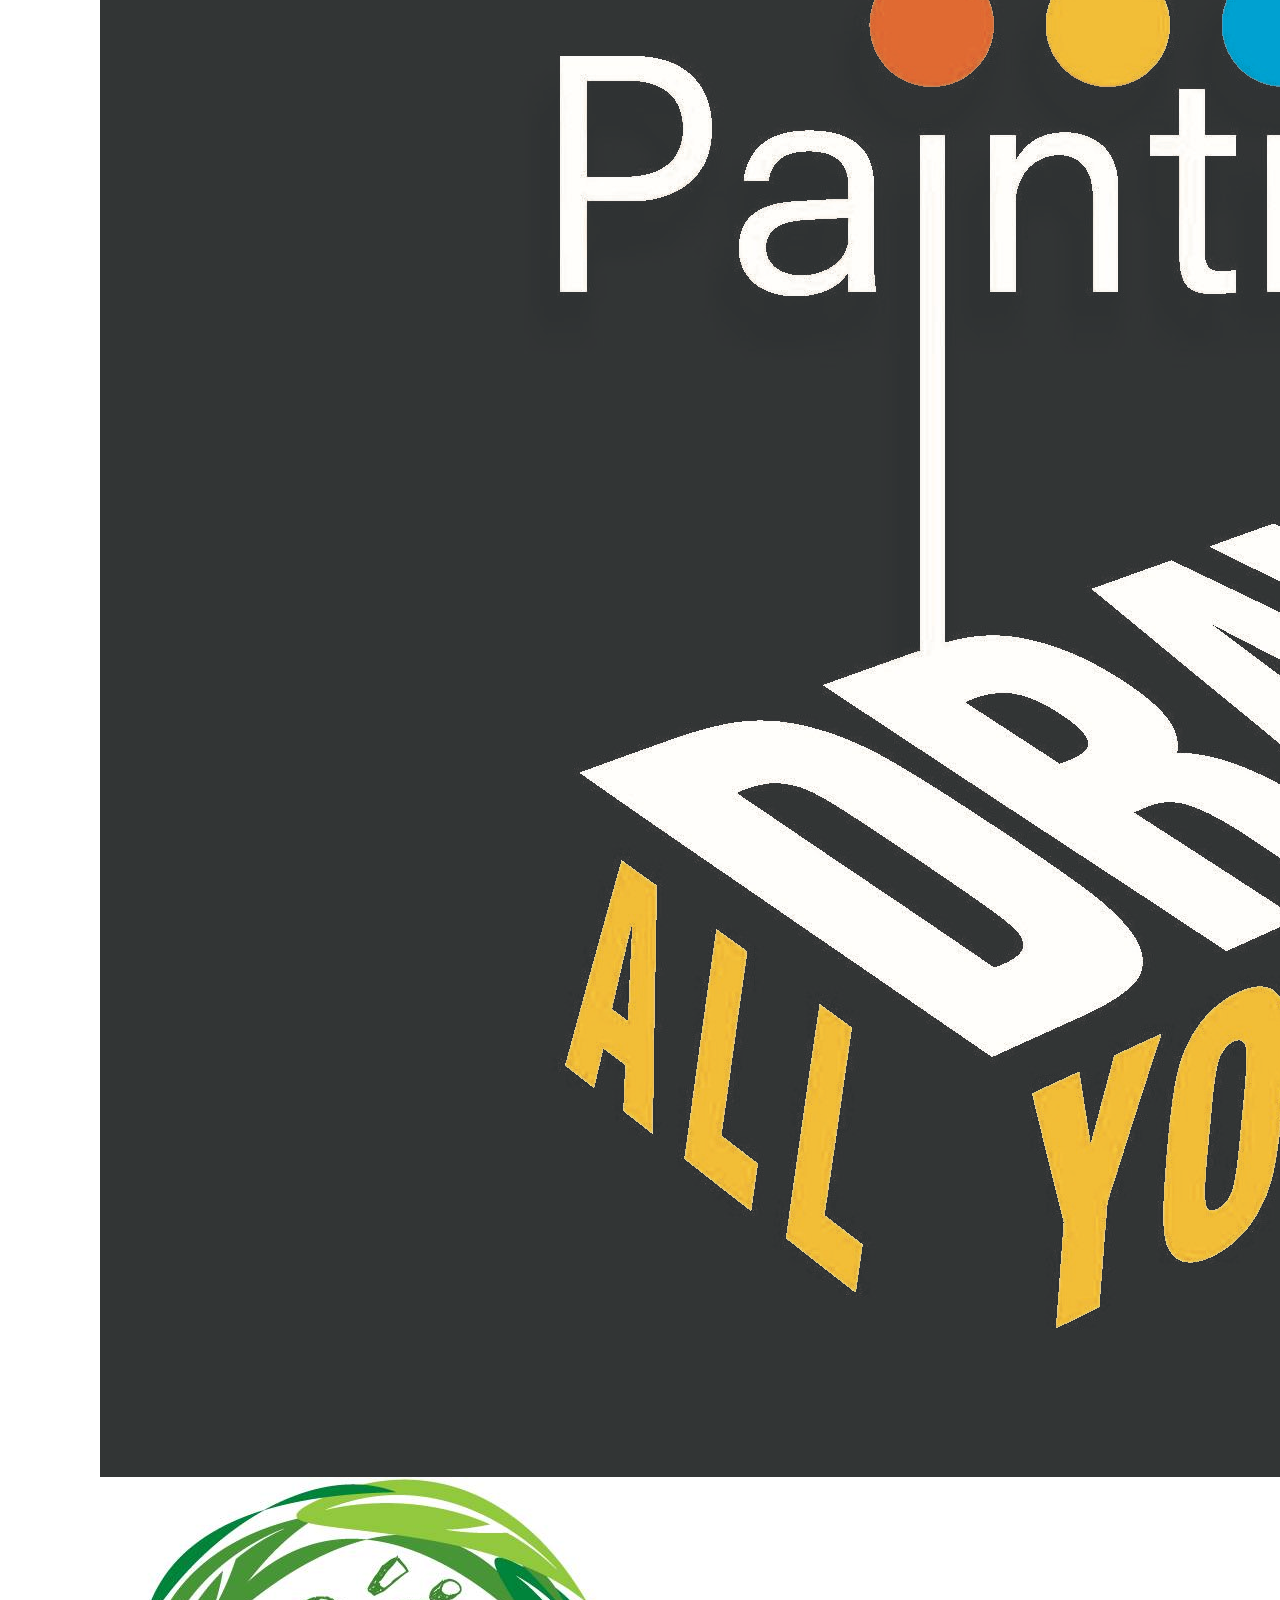
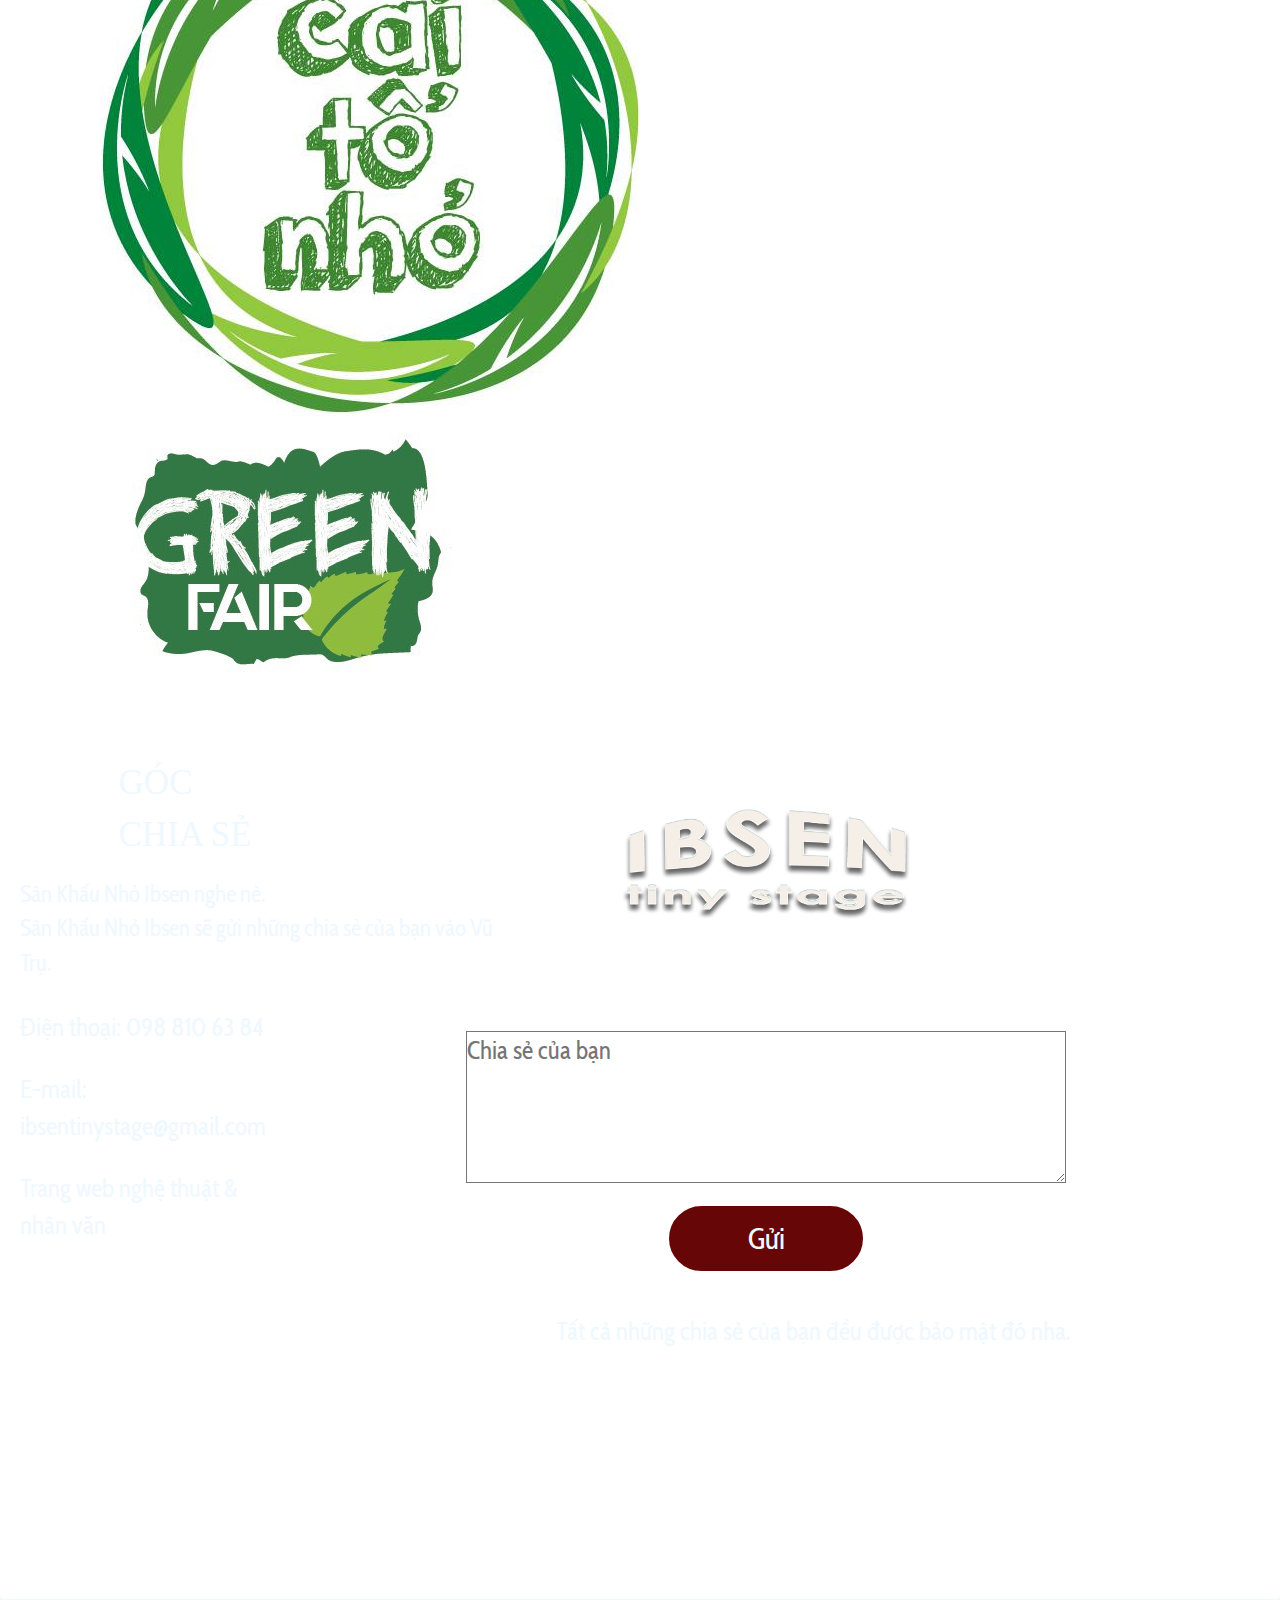
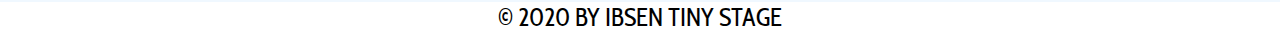
==== commit 6582de51: "finish5" ====
--- a/index.html
+++ b/index.html
@@ -184,12 +184,15 @@
       <div class="heading">Câu chuyện</div>
       <div class="stories__container">
         <div id="storyfirst" class="animate__animated story">
-          <img
-            src="./img/HÌNH 5b.jpg"
-            alt="Girl in a jacket"
-            width="650"
-            height="400"
-          />
+          <div class="story-img">
+            <img
+              src="./img/HÌNH 5b.jpg"
+              alt="Girl in a jacket"
+              width="650"
+              height="400"
+            />
+          </div>
+
           <div class="story__button">
             <a
               href="./stories/story1.html"
@@ -201,12 +204,15 @@
           </div>
         </div>
         <div id="storysecond" class="animate__animated story">
-          <img
-            src="./img/HÌNH 5.jpeg"
-            alt="Girl in a jacket"
-            width="650"
-            height="400"
-          />
+          <div class="story-img">
+            <img
+              src="./img/HÌNH 5.jpeg"
+              alt="Girl in a jacket"
+              width="650"
+              height="400"
+            />
+          </div>
+
           <div class="story__button">
             <a
               href="./stories/story2.html"
